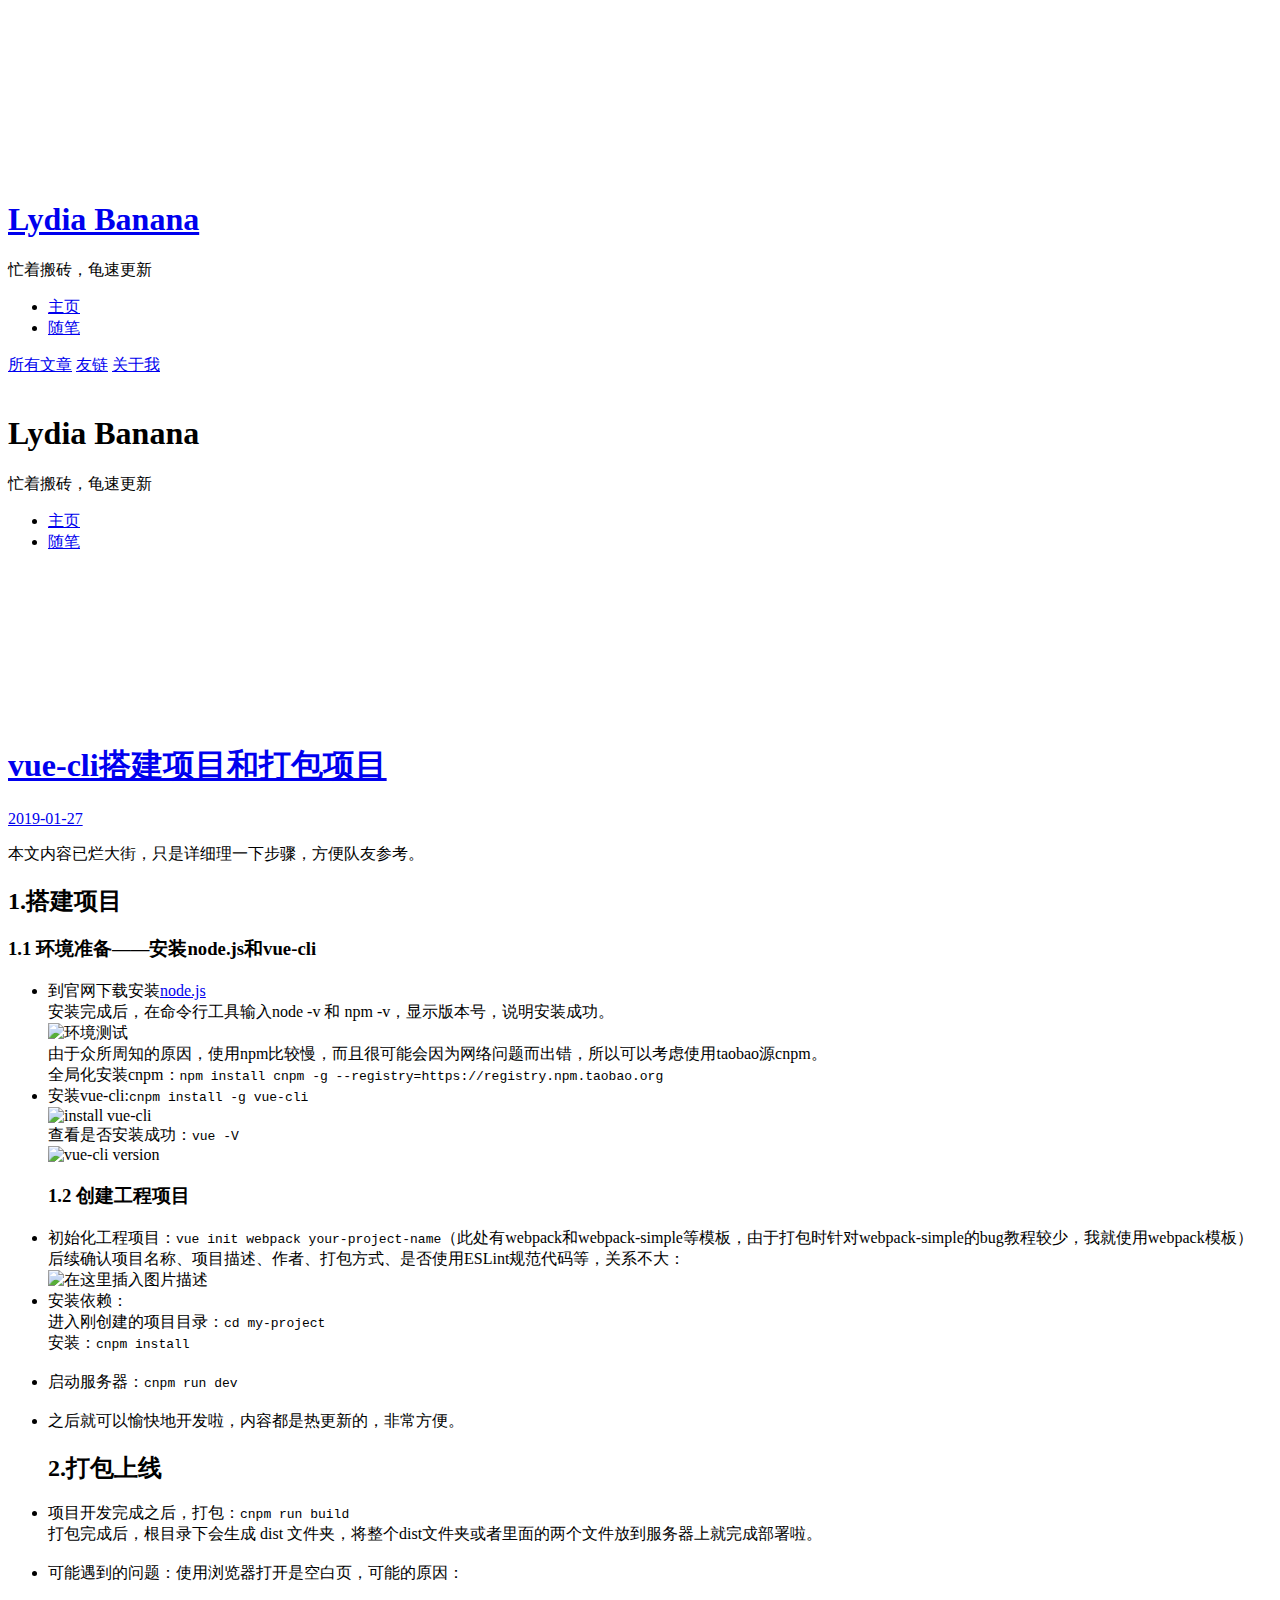
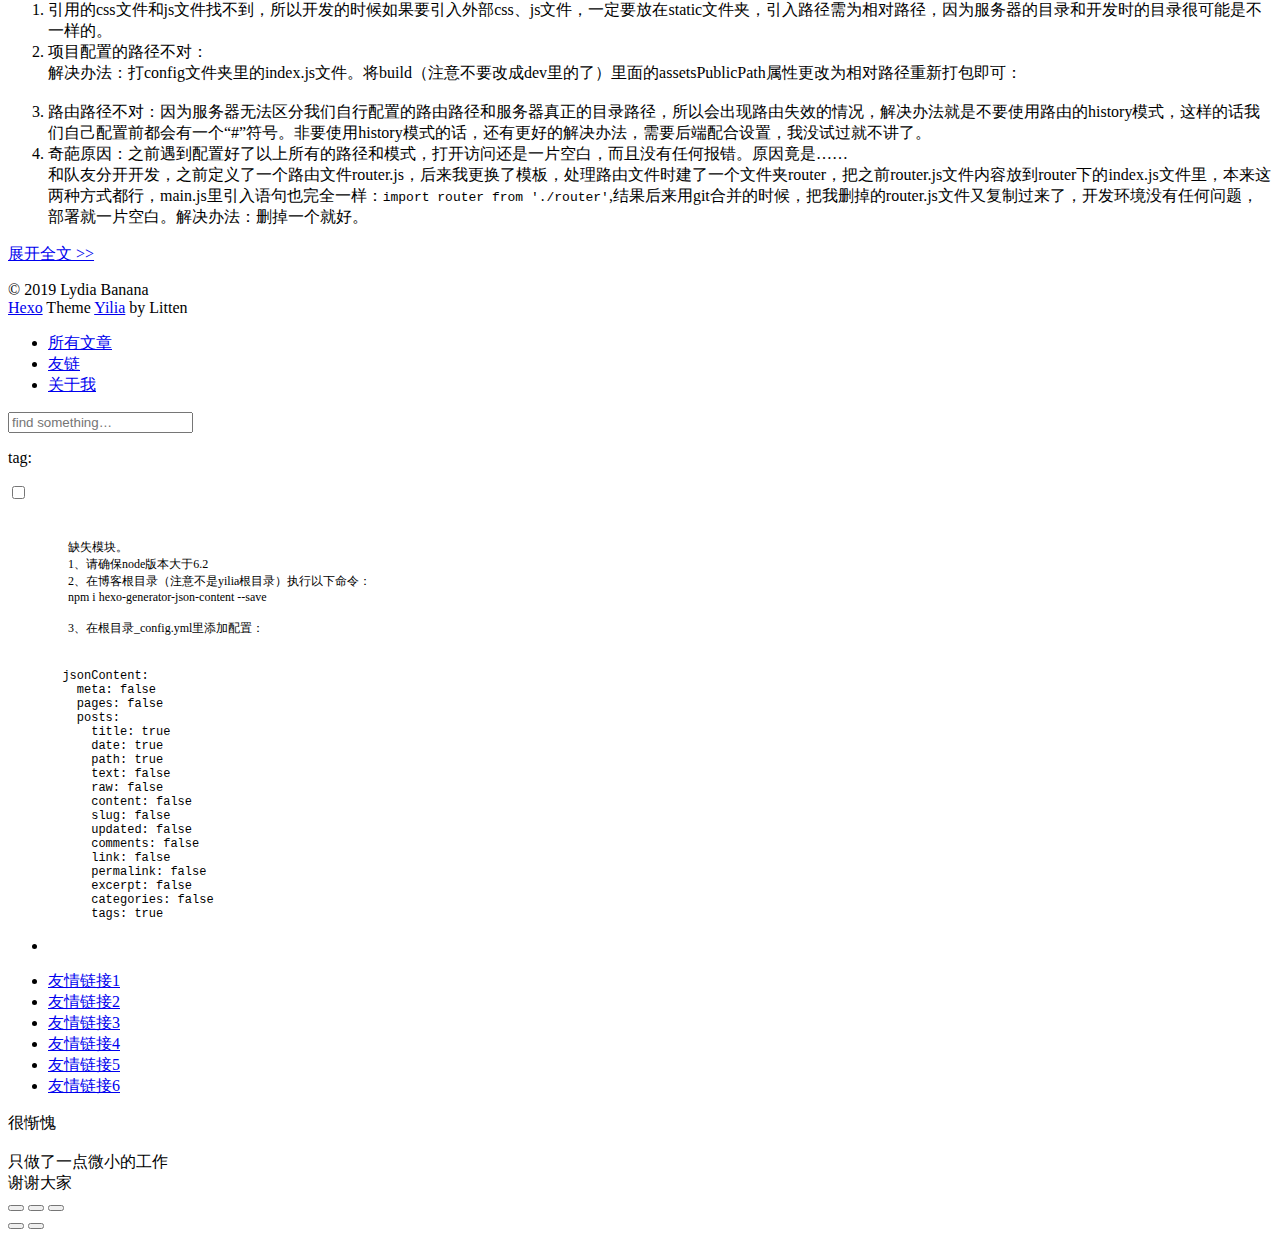
==== index.html @ d8d854dc "Site updated: 2019-01-30 21:42:58" ====
<!DOCTYPE html>
<html>
<head><meta name="generator" content="Hexo 3.8.0">
  <meta charset="utf-8">
  
  <meta name="renderer" content="webkit">
  <meta http-equiv="X-UA-Compatible" content="IE=edge">
  <link rel="dns-prefetch" href="http://yoursite.com">
  <title>Lydia&#39;s Playground</title>
  <meta name="viewport" content="width=device-width, initial-scale=1, maximum-scale=1">
  <meta property="og:type" content="website">
<meta property="og:title" content="Lydia&#39;s Playground">
<meta property="og:url" content="http://yoursite.com/index.html">
<meta property="og:site_name" content="Lydia&#39;s Playground">
<meta property="og:locale" content="zh">
<meta name="twitter:card" content="summary">
<meta name="twitter:title" content="Lydia&#39;s Playground">
  
    <link rel="alternative" href="/atom.xml" title="Lydia&#39;s Playground" type="application/atom+xml">
  
  
    <link rel="icon" href="/favicon.png">
  
  <link rel="stylesheet" type="text/css" href="/./main.0cf68a.css">
  <style type="text/css">
  
    #container.show {
      background: linear-gradient(200deg,#a0cfe4,#e8c37e);
    }
  </style>
  

  

</head>
</html>
<body>
  <div id="container" q-class="show:isCtnShow">
    <canvas id="anm-canvas" class="anm-canvas"></canvas>
    <div class="left-col" q-class="show:isShow">
      
<div class="overlay" style="background: #4d4d4d"></div>
<div class="intrude-less">
	<header id="header" class="inner">
		<a href="/" class="profilepic">
			<img src="" class="js-avatar">
		</a>
		<hgroup>
		  <h1 class="header-author"><a href="/">Lydia Banana</a></h1>
		</hgroup>
		
		<p class="header-subtitle">忙着搬砖，龟速更新</p>
		

		<nav class="header-menu">
			<ul>
			
				<li><a href="/">主页</a></li>
	        
				<li><a href="/tags/随笔/">随笔</a></li>
	        
			</ul>
		</nav>
		<nav class="header-smart-menu">
    		
    			
    			<a q-on="click: openSlider(e, 'innerArchive')" href="javascript:void(0)">所有文章</a>
    			
            
    			
    			<a q-on="click: openSlider(e, 'friends')" href="javascript:void(0)">友链</a>
    			
            
    			
    			<a q-on="click: openSlider(e, 'aboutme')" href="javascript:void(0)">关于我</a>
    			
            
		</nav>
		<nav class="header-nav">
			<div class="social">
				
					<a class="github" target="_blank" href="#" title="github"><i class="icon-github"></i></a>
		        
					<a class="weibo" target="_blank" href="#" title="weibo"><i class="icon-weibo"></i></a>
		        
					<a class="rss" target="_blank" href="#" title="rss"><i class="icon-rss"></i></a>
		        
					<a class="zhihu" target="_blank" href="#" title="zhihu"><i class="icon-zhihu"></i></a>
		        
			</div>
		</nav>
	</header>		
</div>

    </div>
    <div class="mid-col" q-class="show:isShow,hide:isShow|isFalse">
      
<nav id="mobile-nav">
  	<div class="overlay js-overlay" style="background: #4d4d4d"></div>
	<div class="btnctn js-mobile-btnctn">
  		<div class="slider-trigger list" q-on="click: openSlider(e)"><i class="icon icon-sort"></i></div>
	</div>
	<div class="intrude-less">
		<header id="header" class="inner">
			<div class="profilepic">
				<img src="" class="js-avatar">
			</div>
			<hgroup>
			  <h1 class="header-author js-header-author">Lydia Banana</h1>
			</hgroup>
			
			<p class="header-subtitle"><i class="icon icon-quo-left"></i>忙着搬砖，龟速更新<i class="icon icon-quo-right"></i></p>
			
			
			
				
			
				
			
			
			
			<nav class="header-nav">
				<div class="social">
					
						<a class="github" target="_blank" href="#" title="github"><i class="icon-github"></i></a>
			        
						<a class="weibo" target="_blank" href="#" title="weibo"><i class="icon-weibo"></i></a>
			        
						<a class="rss" target="_blank" href="#" title="rss"><i class="icon-rss"></i></a>
			        
						<a class="zhihu" target="_blank" href="#" title="zhihu"><i class="icon-zhihu"></i></a>
			        
				</div>
			</nav>

			<nav class="header-menu js-header-menu">
				<ul style="width: 50%">
				
				
					<li style="width: 50%"><a href="/">主页</a></li>
		        
					<li style="width: 50%"><a href="/tags/随笔/">随笔</a></li>
		        
				</ul>
			</nav>
		</header>				
	</div>
	<div class="mobile-mask" style="display:none" q-show="isShow"></div>
</nav>

      <div id="wrapper" class="body-wrap">
        <div class="menu-l">
          <div class="canvas-wrap">
            <canvas data-colors="#eaeaea" data-sectionHeight="100" data-contentId="js-content" id="myCanvas1" class="anm-canvas"></canvas>
          </div>
          <div id="js-content" class="content-ll">
            
  
    <article id="post-hello-world" class="article article-type-post  article-index" itemscope="" itemprop="blogPost">
  <div class="article-inner">
    
      <header class="article-header">
        
  
    <h1 itemprop="name">
      <a class="article-title" href="/2019/01/27/hello-world/">vue-cli搭建项目和打包项目</a>
    </h1>
  

        
        <a href="/2019/01/27/hello-world/" class="archive-article-date">
  	<time datetime="2019-01-27T07:46:41.568Z" itemprop="datePublished"><i class="icon-calendar icon"></i>2019-01-27</time>
</a>
        
      </header>
    
    <div class="article-entry" itemprop="articleBody">
      
        <p>本文内容已烂大街，只是详细理一下步骤，方便队友参考。</p>
<h2 id="1-搭建项目"><a href="#1-搭建项目" class="headerlink" title="1.搭建项目"></a>1.搭建项目</h2><h3 id="1-1-环境准备——安装node-js和vue-cli"><a href="#1-1-环境准备——安装node-js和vue-cli" class="headerlink" title="1.1 环境准备——安装node.js和vue-cli"></a>1.1 环境准备——安装node.js和vue-cli</h3><ul>
<li>到官网下载安装<a href="https://nodejs.org/en/" target="_blank" rel="noopener">node.js</a><br>安装完成后，在命令行工具输入node -v 和 npm -v，显示版本号，说明安装成功。<br><img src="https://s2.ax1x.com/2019/01/30/klLP8e.png" alt="环境测试"><br>由于众所周知的原因，使用npm比较慢，而且很可能会因为网络问题而出错，所以可以考虑使用taobao源cnpm。<br>全局化安装cnpm：<code>npm install cnpm -g --registry=https://registry.npm.taobao.org</code> </li>
<li>安装vue-cli:<code>cnpm install -g vue-cli</code><br><img src="https://s2.ax1x.com/2019/01/30/klOPoV.png" alt="install vue-cli"><br>查看是否安装成功：<code>vue -V</code><br><img src="https://s2.ax1x.com/2019/01/30/kljp5V.png" alt="vue-cli version"><h3 id="1-2-创建工程项目"><a href="#1-2-创建工程项目" class="headerlink" title="1.2 创建工程项目"></a>1.2 创建工程项目</h3></li>
<li>初始化工程项目：<code>vue init webpack your-project-name</code>（此处有webpack和webpack-simple等模板，由于打包时针对webpack-simple的bug教程较少，我就使用webpack模板）<br>后续确认项目名称、项目描述、作者、打包方式、是否使用ESLint规范代码等，关系不大：<br><img src="https://s2.ax1x.com/2019/01/30/klzCPP.png" alt="在这里插入图片描述"></li>
<li>安装依赖：<br>进入刚创建的项目目录：<code>cd my-project</code><br>安装：<code>cnpm install</code><br><img src="https://s2.ax1x.com/2019/01/30/klzMGV.png" alt=""></li>
<li>启动服务器：<code>cnpm run dev</code><br><img src="https://s2.ax1x.com/2019/01/30/klzQ2T.png" alt=""></li>
<li>之后就可以愉快地开发啦，内容都是热更新的，非常方便。<h2 id="2-打包上线"><a href="#2-打包上线" class="headerlink" title="2.打包上线"></a>2.打包上线</h2></li>
<li>项目开发完成之后，打包：<code>cnpm run build</code><br>打包完成后，根目录下会生成 dist 文件夹，将整个dist文件夹或者里面的两个文件放到服务器上就完成部署啦。<br><img src="https://s2.ax1x.com/2019/01/30/klzsqH.png" alt=""></li>
<li>可能遇到的问题：使用浏览器打开是空白页，可能的原因：  </li>
</ul>
<ol>
<li>引用的css文件和js文件找不到，所以开发的时候如果要引入外部css、js文件，一定要放在static文件夹，引入路径需为相对路径，因为服务器的目录和开发时的目录很可能是不一样的。</li>
<li>项目配置的路径不对：<br>解决办法：打config文件夹里的index.js文件。将build（注意不要改成dev里的了）里面的assetsPublicPath属性更改为相对路径重新打包即可：<br><img src="https://s2.ax1x.com/2019/01/30/k1p4bQ.png" alt=""></li>
<li>路由路径不对：因为服务器无法区分我们自行配置的路由路径和服务器真正的目录路径，所以会出现路由失效的情况，解决办法就是不要使用路由的history模式，这样的话我们自己配置前都会有一个“#”符号。非要使用history模式的话，还有更好的解决办法，需要后端配合设置，我没试过就不讲了。</li>
<li>奇葩原因：之前遇到配置好了以上所有的路径和模式，打开访问还是一片空白，而且没有任何报错。原因竟是……<br>和队友分开开发，之前定义了一个路由文件router.js，后来我更换了模板，处理路由文件时建了一个文件夹router，把之前router.js文件内容放到router下的index.js文件里，本来这两种方式都行，main.js里引入语句也完全一样：<code>import router from &#39;./router&#39;</code>,结果后来用git合并的时候，把我删掉的router.js文件又复制过来了，开发环境没有任何问题，部署就一片空白。解决办法：删掉一个就好。</li>
</ol>

      

      
    </div>
    <div class="article-info article-info-index">
      
      
      

      
        <p class="article-more-link">
          <a class="article-more-a" href="/2019/01/27/hello-world/">展开全文 >></a>
        </p>
      

      
      <div class="clearfix"></div>
    </div>
  </div>
</article>

<aside class="wrap-side-operation">
    <div class="mod-side-operation">
        
        <div class="jump-container" id="js-jump-container" style="display:none;">
            <a href="javascript:void(0)" class="mod-side-operation__jump-to-top">
                <i class="icon-font icon-back"></i>
            </a>
            <div id="js-jump-plan-container" class="jump-plan-container" style="top: -11px;">
                <i class="icon-font icon-plane jump-plane"></i>
            </div>
        </div>
        
        
    </div>
</aside>




  
  


          </div>
        </div>
      </div>
      <footer id="footer">
  <div class="outer">
    <div id="footer-info">
    	<div class="footer-left">
    		&copy; 2019 Lydia Banana
    	</div>
      	<div class="footer-right">
      		<a href="http://hexo.io/" target="_blank">Hexo</a>  Theme <a href="https://github.com/litten/hexo-theme-yilia" target="_blank">Yilia</a> by Litten
      	</div>
    </div>
  </div>
</footer>
    </div>
    <script>
	var yiliaConfig = {
		mathjax: false,
		isHome: true,
		isPost: false,
		isArchive: false,
		isTag: false,
		isCategory: false,
		open_in_new: false,
		toc_hide_index: true,
		root: "/",
		innerArchive: true,
		showTags: false
	}
</script>

<script>!function(t){function n(e){if(r[e])return r[e].exports;var i=r[e]={exports:{},id:e,loaded:!1};return t[e].call(i.exports,i,i.exports,n),i.loaded=!0,i.exports}var r={};n.m=t,n.c=r,n.p="./",n(0)}([function(t,n,r){r(195),t.exports=r(191)},function(t,n,r){var e=r(3),i=r(52),o=r(27),u=r(28),c=r(53),f="prototype",a=function(t,n,r){var s,l,h,v,p=t&a.F,d=t&a.G,y=t&a.S,g=t&a.P,b=t&a.B,m=d?e:y?e[n]||(e[n]={}):(e[n]||{})[f],x=d?i:i[n]||(i[n]={}),w=x[f]||(x[f]={});d&&(r=n);for(s in r)l=!p&&m&&void 0!==m[s],h=(l?m:r)[s],v=b&&l?c(h,e):g&&"function"==typeof h?c(Function.call,h):h,m&&u(m,s,h,t&a.U),x[s]!=h&&o(x,s,v),g&&w[s]!=h&&(w[s]=h)};e.core=i,a.F=1,a.G=2,a.S=4,a.P=8,a.B=16,a.W=32,a.U=64,a.R=128,t.exports=a},function(t,n,r){var e=r(6);t.exports=function(t){if(!e(t))throw TypeError(t+" is not an object!");return t}},function(t,n){var r=t.exports="undefined"!=typeof window&&window.Math==Math?window:"undefined"!=typeof self&&self.Math==Math?self:Function("return this")();"number"==typeof __g&&(__g=r)},function(t,n){t.exports=function(t){try{return!!t()}catch(t){return!0}}},function(t,n){var r=t.exports="undefined"!=typeof window&&window.Math==Math?window:"undefined"!=typeof self&&self.Math==Math?self:Function("return this")();"number"==typeof __g&&(__g=r)},function(t,n){t.exports=function(t){return"object"==typeof t?null!==t:"function"==typeof t}},function(t,n,r){var e=r(126)("wks"),i=r(76),o=r(3).Symbol,u="function"==typeof o;(t.exports=function(t){return e[t]||(e[t]=u&&o[t]||(u?o:i)("Symbol."+t))}).store=e},function(t,n){var r={}.hasOwnProperty;t.exports=function(t,n){return r.call(t,n)}},function(t,n,r){var e=r(94),i=r(33);t.exports=function(t){return e(i(t))}},function(t,n,r){t.exports=!r(4)(function(){return 7!=Object.defineProperty({},"a",{get:function(){return 7}}).a})},function(t,n,r){var e=r(2),i=r(167),o=r(50),u=Object.defineProperty;n.f=r(10)?Object.defineProperty:function(t,n,r){if(e(t),n=o(n,!0),e(r),i)try{return u(t,n,r)}catch(t){}if("get"in r||"set"in r)throw TypeError("Accessors not supported!");return"value"in r&&(t[n]=r.value),t}},function(t,n,r){t.exports=!r(18)(function(){return 7!=Object.defineProperty({},"a",{get:function(){return 7}}).a})},function(t,n,r){var e=r(14),i=r(22);t.exports=r(12)?function(t,n,r){return e.f(t,n,i(1,r))}:function(t,n,r){return t[n]=r,t}},function(t,n,r){var e=r(20),i=r(58),o=r(42),u=Object.defineProperty;n.f=r(12)?Object.defineProperty:function(t,n,r){if(e(t),n=o(n,!0),e(r),i)try{return u(t,n,r)}catch(t){}if("get"in r||"set"in r)throw TypeError("Accessors not supported!");return"value"in r&&(t[n]=r.value),t}},function(t,n,r){var e=r(40)("wks"),i=r(23),o=r(5).Symbol,u="function"==typeof o;(t.exports=function(t){return e[t]||(e[t]=u&&o[t]||(u?o:i)("Symbol."+t))}).store=e},function(t,n,r){var e=r(67),i=Math.min;t.exports=function(t){return t>0?i(e(t),9007199254740991):0}},function(t,n,r){var e=r(46);t.exports=function(t){return Object(e(t))}},function(t,n){t.exports=function(t){try{return!!t()}catch(t){return!0}}},function(t,n,r){var e=r(63),i=r(34);t.exports=Object.keys||function(t){return e(t,i)}},function(t,n,r){var e=r(21);t.exports=function(t){if(!e(t))throw TypeError(t+" is not an object!");return t}},function(t,n){t.exports=function(t){return"object"==typeof t?null!==t:"function"==typeof t}},function(t,n){t.exports=function(t,n){return{enumerable:!(1&t),configurable:!(2&t),writable:!(4&t),value:n}}},function(t,n){var r=0,e=Math.random();t.exports=function(t){return"Symbol(".concat(void 0===t?"":t,")_",(++r+e).toString(36))}},function(t,n){var r={}.hasOwnProperty;t.exports=function(t,n){return r.call(t,n)}},function(t,n){var r=t.exports={version:"2.4.0"};"number"==typeof __e&&(__e=r)},function(t,n){t.exports=function(t){if("function"!=typeof t)throw TypeError(t+" is not a function!");return t}},function(t,n,r){var e=r(11),i=r(66);t.exports=r(10)?function(t,n,r){return e.f(t,n,i(1,r))}:function(t,n,r){return t[n]=r,t}},function(t,n,r){var e=r(3),i=r(27),o=r(24),u=r(76)("src"),c="toString",f=Function[c],a=(""+f).split(c);r(52).inspectSource=function(t){return f.call(t)},(t.exports=function(t,n,r,c){var f="function"==typeof r;f&&(o(r,"name")||i(r,"name",n)),t[n]!==r&&(f&&(o(r,u)||i(r,u,t[n]?""+t[n]:a.join(String(n)))),t===e?t[n]=r:c?t[n]?t[n]=r:i(t,n,r):(delete t[n],i(t,n,r)))})(Function.prototype,c,function(){return"function"==typeof this&&this[u]||f.call(this)})},function(t,n,r){var e=r(1),i=r(4),o=r(46),u=function(t,n,r,e){var i=String(o(t)),u="<"+n;return""!==r&&(u+=" "+r+'="'+String(e).replace(/"/g,"&quot;")+'"'),u+">"+i+"</"+n+">"};t.exports=function(t,n){var r={};r[t]=n(u),e(e.P+e.F*i(function(){var n=""[t]('"');return n!==n.toLowerCase()||n.split('"').length>3}),"String",r)}},function(t,n,r){var e=r(115),i=r(46);t.exports=function(t){return e(i(t))}},function(t,n,r){var e=r(116),i=r(66),o=r(30),u=r(50),c=r(24),f=r(167),a=Object.getOwnPropertyDescriptor;n.f=r(10)?a:function(t,n){if(t=o(t),n=u(n,!0),f)try{return a(t,n)}catch(t){}if(c(t,n))return i(!e.f.call(t,n),t[n])}},function(t,n,r){var e=r(24),i=r(17),o=r(145)("IE_PROTO"),u=Object.prototype;t.exports=Object.getPrototypeOf||function(t){return t=i(t),e(t,o)?t[o]:"function"==typeof t.constructor&&t instanceof t.constructor?t.constructor.prototype:t instanceof Object?u:null}},function(t,n){t.exports=function(t){if(void 0==t)throw TypeError("Can't call method on  "+t);return t}},function(t,n){t.exports="constructor,hasOwnProperty,isPrototypeOf,propertyIsEnumerable,toLocaleString,toString,valueOf".split(",")},function(t,n){t.exports={}},function(t,n){t.exports=!0},function(t,n){n.f={}.propertyIsEnumerable},function(t,n,r){var e=r(14).f,i=r(8),o=r(15)("toStringTag");t.exports=function(t,n,r){t&&!i(t=r?t:t.prototype,o)&&e(t,o,{configurable:!0,value:n})}},function(t,n,r){var e=r(40)("keys"),i=r(23);t.exports=function(t){return e[t]||(e[t]=i(t))}},function(t,n,r){var e=r(5),i="__core-js_shared__",o=e[i]||(e[i]={});t.exports=function(t){return o[t]||(o[t]={})}},function(t,n){var r=Math.ceil,e=Math.floor;t.exports=function(t){return isNaN(t=+t)?0:(t>0?e:r)(t)}},function(t,n,r){var e=r(21);t.exports=function(t,n){if(!e(t))return t;var r,i;if(n&&"function"==typeof(r=t.toString)&&!e(i=r.call(t)))return i;if("function"==typeof(r=t.valueOf)&&!e(i=r.call(t)))return i;if(!n&&"function"==typeof(r=t.toString)&&!e(i=r.call(t)))return i;throw TypeError("Can't convert object to primitive value")}},function(t,n,r){var e=r(5),i=r(25),o=r(36),u=r(44),c=r(14).f;t.exports=function(t){var n=i.Symbol||(i.Symbol=o?{}:e.Symbol||{});"_"==t.charAt(0)||t in n||c(n,t,{value:u.f(t)})}},function(t,n,r){n.f=r(15)},function(t,n){var r={}.toString;t.exports=function(t){return r.call(t).slice(8,-1)}},function(t,n){t.exports=function(t){if(void 0==t)throw TypeError("Can't call method on  "+t);return t}},function(t,n,r){var e=r(4);t.exports=function(t,n){return!!t&&e(function(){n?t.call(null,function(){},1):t.call(null)})}},function(t,n,r){var e=r(53),i=r(115),o=r(17),u=r(16),c=r(203);t.exports=function(t,n){var r=1==t,f=2==t,a=3==t,s=4==t,l=6==t,h=5==t||l,v=n||c;return function(n,c,p){for(var d,y,g=o(n),b=i(g),m=e(c,p,3),x=u(b.length),w=0,S=r?v(n,x):f?v(n,0):void 0;x>w;w++)if((h||w in b)&&(d=b[w],y=m(d,w,g),t))if(r)S[w]=y;else if(y)switch(t){case 3:return!0;case 5:return d;case 6:return w;case 2:S.push(d)}else if(s)return!1;return l?-1:a||s?s:S}}},function(t,n,r){var e=r(1),i=r(52),o=r(4);t.exports=function(t,n){var r=(i.Object||{})[t]||Object[t],u={};u[t]=n(r),e(e.S+e.F*o(function(){r(1)}),"Object",u)}},function(t,n,r){var e=r(6);t.exports=function(t,n){if(!e(t))return t;var r,i;if(n&&"function"==typeof(r=t.toString)&&!e(i=r.call(t)))return i;if("function"==typeof(r=t.valueOf)&&!e(i=r.call(t)))return i;if(!n&&"function"==typeof(r=t.toString)&&!e(i=r.call(t)))return i;throw TypeError("Can't convert object to primitive value")}},function(t,n,r){var e=r(5),i=r(25),o=r(91),u=r(13),c="prototype",f=function(t,n,r){var a,s,l,h=t&f.F,v=t&f.G,p=t&f.S,d=t&f.P,y=t&f.B,g=t&f.W,b=v?i:i[n]||(i[n]={}),m=b[c],x=v?e:p?e[n]:(e[n]||{})[c];v&&(r=n);for(a in r)(s=!h&&x&&void 0!==x[a])&&a in b||(l=s?x[a]:r[a],b[a]=v&&"function"!=typeof x[a]?r[a]:y&&s?o(l,e):g&&x[a]==l?function(t){var n=function(n,r,e){if(this instanceof t){switch(arguments.length){case 0:return new t;case 1:return new t(n);case 2:return new t(n,r)}return new t(n,r,e)}return t.apply(this,arguments)};return n[c]=t[c],n}(l):d&&"function"==typeof l?o(Function.call,l):l,d&&((b.virtual||(b.virtual={}))[a]=l,t&f.R&&m&&!m[a]&&u(m,a,l)))};f.F=1,f.G=2,f.S=4,f.P=8,f.B=16,f.W=32,f.U=64,f.R=128,t.exports=f},function(t,n){var r=t.exports={version:"2.4.0"};"number"==typeof __e&&(__e=r)},function(t,n,r){var e=r(26);t.exports=function(t,n,r){if(e(t),void 0===n)return t;switch(r){case 1:return function(r){return t.call(n,r)};case 2:return function(r,e){return t.call(n,r,e)};case 3:return function(r,e,i){return t.call(n,r,e,i)}}return function(){return t.apply(n,arguments)}}},function(t,n,r){var e=r(183),i=r(1),o=r(126)("metadata"),u=o.store||(o.store=new(r(186))),c=function(t,n,r){var i=u.get(t);if(!i){if(!r)return;u.set(t,i=new e)}var o=i.get(n);if(!o){if(!r)return;i.set(n,o=new e)}return o},f=function(t,n,r){var e=c(n,r,!1);return void 0!==e&&e.has(t)},a=function(t,n,r){var e=c(n,r,!1);return void 0===e?void 0:e.get(t)},s=function(t,n,r,e){c(r,e,!0).set(t,n)},l=function(t,n){var r=c(t,n,!1),e=[];return r&&r.forEach(function(t,n){e.push(n)}),e},h=function(t){return void 0===t||"symbol"==typeof t?t:String(t)},v=function(t){i(i.S,"Reflect",t)};t.exports={store:u,map:c,has:f,get:a,set:s,keys:l,key:h,exp:v}},function(t,n,r){"use strict";if(r(10)){var e=r(69),i=r(3),o=r(4),u=r(1),c=r(127),f=r(152),a=r(53),s=r(68),l=r(66),h=r(27),v=r(73),p=r(67),d=r(16),y=r(75),g=r(50),b=r(24),m=r(180),x=r(114),w=r(6),S=r(17),_=r(137),O=r(70),E=r(32),P=r(71).f,j=r(154),F=r(76),M=r(7),A=r(48),N=r(117),T=r(146),I=r(155),k=r(80),L=r(123),R=r(74),C=r(130),D=r(160),U=r(11),W=r(31),G=U.f,B=W.f,V=i.RangeError,z=i.TypeError,q=i.Uint8Array,K="ArrayBuffer",J="Shared"+K,Y="BYTES_PER_ELEMENT",H="prototype",$=Array[H],X=f.ArrayBuffer,Q=f.DataView,Z=A(0),tt=A(2),nt=A(3),rt=A(4),et=A(5),it=A(6),ot=N(!0),ut=N(!1),ct=I.values,ft=I.keys,at=I.entries,st=$.lastIndexOf,lt=$.reduce,ht=$.reduceRight,vt=$.join,pt=$.sort,dt=$.slice,yt=$.toString,gt=$.toLocaleString,bt=M("iterator"),mt=M("toStringTag"),xt=F("typed_constructor"),wt=F("def_constructor"),St=c.CONSTR,_t=c.TYPED,Ot=c.VIEW,Et="Wrong length!",Pt=A(1,function(t,n){return Tt(T(t,t[wt]),n)}),jt=o(function(){return 1===new q(new Uint16Array([1]).buffer)[0]}),Ft=!!q&&!!q[H].set&&o(function(){new q(1).set({})}),Mt=function(t,n){if(void 0===t)throw z(Et);var r=+t,e=d(t);if(n&&!m(r,e))throw V(Et);return e},At=function(t,n){var r=p(t);if(r<0||r%n)throw V("Wrong offset!");return r},Nt=function(t){if(w(t)&&_t in t)return t;throw z(t+" is not a typed array!")},Tt=function(t,n){if(!(w(t)&&xt in t))throw z("It is not a typed array constructor!");return new t(n)},It=function(t,n){return kt(T(t,t[wt]),n)},kt=function(t,n){for(var r=0,e=n.length,i=Tt(t,e);e>r;)i[r]=n[r++];return i},Lt=function(t,n,r){G(t,n,{get:function(){return this._d[r]}})},Rt=function(t){var n,r,e,i,o,u,c=S(t),f=arguments.length,s=f>1?arguments[1]:void 0,l=void 0!==s,h=j(c);if(void 0!=h&&!_(h)){for(u=h.call(c),e=[],n=0;!(o=u.next()).done;n++)e.push(o.value);c=e}for(l&&f>2&&(s=a(s,arguments[2],2)),n=0,r=d(c.length),i=Tt(this,r);r>n;n++)i[n]=l?s(c[n],n):c[n];return i},Ct=function(){for(var t=0,n=arguments.length,r=Tt(this,n);n>t;)r[t]=arguments[t++];return r},Dt=!!q&&o(function(){gt.call(new q(1))}),Ut=function(){return gt.apply(Dt?dt.call(Nt(this)):Nt(this),arguments)},Wt={copyWithin:function(t,n){return D.call(Nt(this),t,n,arguments.length>2?arguments[2]:void 0)},every:function(t){return rt(Nt(this),t,arguments.length>1?arguments[1]:void 0)},fill:function(t){return C.apply(Nt(this),arguments)},filter:function(t){return It(this,tt(Nt(this),t,arguments.length>1?arguments[1]:void 0))},find:function(t){return et(Nt(this),t,arguments.length>1?arguments[1]:void 0)},findIndex:function(t){return it(Nt(this),t,arguments.length>1?arguments[1]:void 0)},forEach:function(t){Z(Nt(this),t,arguments.length>1?arguments[1]:void 0)},indexOf:function(t){return ut(Nt(this),t,arguments.length>1?arguments[1]:void 0)},includes:function(t){return ot(Nt(this),t,arguments.length>1?arguments[1]:void 0)},join:function(t){return vt.apply(Nt(this),arguments)},lastIndexOf:function(t){return st.apply(Nt(this),arguments)},map:function(t){return Pt(Nt(this),t,arguments.length>1?arguments[1]:void 0)},reduce:function(t){return lt.apply(Nt(this),arguments)},reduceRight:function(t){return ht.apply(Nt(this),arguments)},reverse:function(){for(var t,n=this,r=Nt(n).length,e=Math.floor(r/2),i=0;i<e;)t=n[i],n[i++]=n[--r],n[r]=t;return n},some:function(t){return nt(Nt(this),t,arguments.length>1?arguments[1]:void 0)},sort:function(t){return pt.call(Nt(this),t)},subarray:function(t,n){var r=Nt(this),e=r.length,i=y(t,e);return new(T(r,r[wt]))(r.buffer,r.byteOffset+i*r.BYTES_PER_ELEMENT,d((void 0===n?e:y(n,e))-i))}},Gt=function(t,n){return It(this,dt.call(Nt(this),t,n))},Bt=function(t){Nt(this);var n=At(arguments[1],1),r=this.length,e=S(t),i=d(e.length),o=0;if(i+n>r)throw V(Et);for(;o<i;)this[n+o]=e[o++]},Vt={entries:function(){return at.call(Nt(this))},keys:function(){return ft.call(Nt(this))},values:function(){return ct.call(Nt(this))}},zt=function(t,n){return w(t)&&t[_t]&&"symbol"!=typeof n&&n in t&&String(+n)==String(n)},qt=function(t,n){return zt(t,n=g(n,!0))?l(2,t[n]):B(t,n)},Kt=function(t,n,r){return!(zt(t,n=g(n,!0))&&w(r)&&b(r,"value"))||b(r,"get")||b(r,"set")||r.configurable||b(r,"writable")&&!r.writable||b(r,"enumerable")&&!r.enumerable?G(t,n,r):(t[n]=r.value,t)};St||(W.f=qt,U.f=Kt),u(u.S+u.F*!St,"Object",{getOwnPropertyDescriptor:qt,defineProperty:Kt}),o(function(){yt.call({})})&&(yt=gt=function(){return vt.call(this)});var Jt=v({},Wt);v(Jt,Vt),h(Jt,bt,Vt.values),v(Jt,{slice:Gt,set:Bt,constructor:function(){},toString:yt,toLocaleString:Ut}),Lt(Jt,"buffer","b"),Lt(Jt,"byteOffset","o"),Lt(Jt,"byteLength","l"),Lt(Jt,"length","e"),G(Jt,mt,{get:function(){return this[_t]}}),t.exports=function(t,n,r,f){f=!!f;var a=t+(f?"Clamped":"")+"Array",l="Uint8Array"!=a,v="get"+t,p="set"+t,y=i[a],g=y||{},b=y&&E(y),m=!y||!c.ABV,S={},_=y&&y[H],j=function(t,r){var e=t._d;return e.v[v](r*n+e.o,jt)},F=function(t,r,e){var i=t._d;f&&(e=(e=Math.round(e))<0?0:e>255?255:255&e),i.v[p](r*n+i.o,e,jt)},M=function(t,n){G(t,n,{get:function(){return j(this,n)},set:function(t){return F(this,n,t)},enumerable:!0})};m?(y=r(function(t,r,e,i){s(t,y,a,"_d");var o,u,c,f,l=0,v=0;if(w(r)){if(!(r instanceof X||(f=x(r))==K||f==J))return _t in r?kt(y,r):Rt.call(y,r);o=r,v=At(e,n);var p=r.byteLength;if(void 0===i){if(p%n)throw V(Et);if((u=p-v)<0)throw V(Et)}else if((u=d(i)*n)+v>p)throw V(Et);c=u/n}else c=Mt(r,!0),u=c*n,o=new X(u);for(h(t,"_d",{b:o,o:v,l:u,e:c,v:new Q(o)});l<c;)M(t,l++)}),_=y[H]=O(Jt),h(_,"constructor",y)):L(function(t){new y(null),new y(t)},!0)||(y=r(function(t,r,e,i){s(t,y,a);var o;return w(r)?r instanceof X||(o=x(r))==K||o==J?void 0!==i?new g(r,At(e,n),i):void 0!==e?new g(r,At(e,n)):new g(r):_t in r?kt(y,r):Rt.call(y,r):new g(Mt(r,l))}),Z(b!==Function.prototype?P(g).concat(P(b)):P(g),function(t){t in y||h(y,t,g[t])}),y[H]=_,e||(_.constructor=y));var A=_[bt],N=!!A&&("values"==A.name||void 0==A.name),T=Vt.values;h(y,xt,!0),h(_,_t,a),h(_,Ot,!0),h(_,wt,y),(f?new y(1)[mt]==a:mt in _)||G(_,mt,{get:function(){return a}}),S[a]=y,u(u.G+u.W+u.F*(y!=g),S),u(u.S,a,{BYTES_PER_ELEMENT:n,from:Rt,of:Ct}),Y in _||h(_,Y,n),u(u.P,a,Wt),R(a),u(u.P+u.F*Ft,a,{set:Bt}),u(u.P+u.F*!N,a,Vt),u(u.P+u.F*(_.toString!=yt),a,{toString:yt}),u(u.P+u.F*o(function(){new y(1).slice()}),a,{slice:Gt}),u(u.P+u.F*(o(function(){return[1,2].toLocaleString()!=new y([1,2]).toLocaleString()})||!o(function(){_.toLocaleString.call([1,2])})),a,{toLocaleString:Ut}),k[a]=N?A:T,e||N||h(_,bt,T)}}else t.exports=function(){}},function(t,n){var r={}.toString;t.exports=function(t){return r.call(t).slice(8,-1)}},function(t,n,r){var e=r(21),i=r(5).document,o=e(i)&&e(i.createElement);t.exports=function(t){return o?i.createElement(t):{}}},function(t,n,r){t.exports=!r(12)&&!r(18)(function(){return 7!=Object.defineProperty(r(57)("div"),"a",{get:function(){return 7}}).a})},function(t,n,r){"use strict";var e=r(36),i=r(51),o=r(64),u=r(13),c=r(8),f=r(35),a=r(96),s=r(38),l=r(103),h=r(15)("iterator"),v=!([].keys&&"next"in[].keys()),p="keys",d="values",y=function(){return this};t.exports=function(t,n,r,g,b,m,x){a(r,n,g);var w,S,_,O=function(t){if(!v&&t in F)return F[t];switch(t){case p:case d:return function(){return new r(this,t)}}return function(){return new r(this,t)}},E=n+" Iterator",P=b==d,j=!1,F=t.prototype,M=F[h]||F["@@iterator"]||b&&F[b],A=M||O(b),N=b?P?O("entries"):A:void 0,T="Array"==n?F.entries||M:M;if(T&&(_=l(T.call(new t)))!==Object.prototype&&(s(_,E,!0),e||c(_,h)||u(_,h,y)),P&&M&&M.name!==d&&(j=!0,A=function(){return M.call(this)}),e&&!x||!v&&!j&&F[h]||u(F,h,A),f[n]=A,f[E]=y,b)if(w={values:P?A:O(d),keys:m?A:O(p),entries:N},x)for(S in w)S in F||o(F,S,w[S]);else i(i.P+i.F*(v||j),n,w);return w}},function(t,n,r){var e=r(20),i=r(100),o=r(34),u=r(39)("IE_PROTO"),c=function(){},f="prototype",a=function(){var t,n=r(57)("iframe"),e=o.length;for(n.style.display="none",r(93).appendChild(n),n.src="javascript:",t=n.contentWindow.document,t.open(),t.write("<script>document.F=Object<\/script>"),t.close(),a=t.F;e--;)delete a[f][o[e]];return a()};t.exports=Object.create||function(t,n){var r;return null!==t?(c[f]=e(t),r=new c,c[f]=null,r[u]=t):r=a(),void 0===n?r:i(r,n)}},function(t,n,r){var e=r(63),i=r(34).concat("length","prototype");n.f=Object.getOwnPropertyNames||function(t){return e(t,i)}},function(t,n){n.f=Object.getOwnPropertySymbols},function(t,n,r){var e=r(8),i=r(9),o=r(90)(!1),u=r(39)("IE_PROTO");t.exports=function(t,n){var r,c=i(t),f=0,a=[];for(r in c)r!=u&&e(c,r)&&a.push(r);for(;n.length>f;)e(c,r=n[f++])&&(~o(a,r)||a.push(r));return a}},function(t,n,r){t.exports=r(13)},function(t,n,r){var e=r(76)("meta"),i=r(6),o=r(24),u=r(11).f,c=0,f=Object.isExtensible||function(){return!0},a=!r(4)(function(){return f(Object.preventExtensions({}))}),s=function(t){u(t,e,{value:{i:"O"+ ++c,w:{}}})},l=function(t,n){if(!i(t))return"symbol"==typeof t?t:("string"==typeof t?"S":"P")+t;if(!o(t,e)){if(!f(t))return"F";if(!n)return"E";s(t)}return t[e].i},h=function(t,n){if(!o(t,e)){if(!f(t))return!0;if(!n)return!1;s(t)}return t[e].w},v=function(t){return a&&p.NEED&&f(t)&&!o(t,e)&&s(t),t},p=t.exports={KEY:e,NEED:!1,fastKey:l,getWeak:h,onFreeze:v}},function(t,n){t.exports=function(t,n){return{enumerable:!(1&t),configurable:!(2&t),writable:!(4&t),value:n}}},function(t,n){var r=Math.ceil,e=Math.floor;t.exports=function(t){return isNaN(t=+t)?0:(t>0?e:r)(t)}},function(t,n){t.exports=function(t,n,r,e){if(!(t instanceof n)||void 0!==e&&e in t)throw TypeError(r+": incorrect invocation!");return t}},function(t,n){t.exports=!1},function(t,n,r){var e=r(2),i=r(173),o=r(133),u=r(145)("IE_PROTO"),c=function(){},f="prototype",a=function(){var t,n=r(132)("iframe"),e=o.length;for(n.style.display="none",r(135).appendChild(n),n.src="javascript:",t=n.contentWindow.document,t.open(),t.write("<script>document.F=Object<\/script>"),t.close(),a=t.F;e--;)delete a[f][o[e]];return a()};t.exports=Object.create||function(t,n){var r;return null!==t?(c[f]=e(t),r=new c,c[f]=null,r[u]=t):r=a(),void 0===n?r:i(r,n)}},function(t,n,r){var e=r(175),i=r(133).concat("length","prototype");n.f=Object.getOwnPropertyNames||function(t){return e(t,i)}},function(t,n,r){var e=r(175),i=r(133);t.exports=Object.keys||function(t){return e(t,i)}},function(t,n,r){var e=r(28);t.exports=function(t,n,r){for(var i in n)e(t,i,n[i],r);return t}},function(t,n,r){"use strict";var e=r(3),i=r(11),o=r(10),u=r(7)("species");t.exports=function(t){var n=e[t];o&&n&&!n[u]&&i.f(n,u,{configurable:!0,get:function(){return this}})}},function(t,n,r){var e=r(67),i=Math.max,o=Math.min;t.exports=function(t,n){return t=e(t),t<0?i(t+n,0):o(t,n)}},function(t,n){var r=0,e=Math.random();t.exports=function(t){return"Symbol(".concat(void 0===t?"":t,")_",(++r+e).toString(36))}},function(t,n,r){var e=r(33);t.exports=function(t){return Object(e(t))}},function(t,n,r){var e=r(7)("unscopables"),i=Array.prototype;void 0==i[e]&&r(27)(i,e,{}),t.exports=function(t){i[e][t]=!0}},function(t,n,r){var e=r(53),i=r(169),o=r(137),u=r(2),c=r(16),f=r(154),a={},s={},n=t.exports=function(t,n,r,l,h){var v,p,d,y,g=h?function(){return t}:f(t),b=e(r,l,n?2:1),m=0;if("function"!=typeof g)throw TypeError(t+" is not iterable!");if(o(g)){for(v=c(t.length);v>m;m++)if((y=n?b(u(p=t[m])[0],p[1]):b(t[m]))===a||y===s)return y}else for(d=g.call(t);!(p=d.next()).done;)if((y=i(d,b,p.value,n))===a||y===s)return y};n.BREAK=a,n.RETURN=s},function(t,n){t.exports={}},function(t,n,r){var e=r(11).f,i=r(24),o=r(7)("toStringTag");t.exports=function(t,n,r){t&&!i(t=r?t:t.prototype,o)&&e(t,o,{configurable:!0,value:n})}},function(t,n,r){var e=r(1),i=r(46),o=r(4),u=r(150),c="["+u+"]",f="​",a=RegExp("^"+c+c+"*"),s=RegExp(c+c+"*$"),l=function(t,n,r){var i={},c=o(function(){return!!u[t]()||f[t]()!=f}),a=i[t]=c?n(h):u[t];r&&(i[r]=a),e(e.P+e.F*c,"String",i)},h=l.trim=function(t,n){return t=String(i(t)),1&n&&(t=t.replace(a,"")),2&n&&(t=t.replace(s,"")),t};t.exports=l},function(t,n,r){t.exports={default:r(86),__esModule:!0}},function(t,n,r){t.exports={default:r(87),__esModule:!0}},function(t,n,r){"use strict";function e(t){return t&&t.__esModule?t:{default:t}}n.__esModule=!0;var i=r(84),o=e(i),u=r(83),c=e(u),f="function"==typeof c.default&&"symbol"==typeof o.default?function(t){return typeof t}:function(t){return t&&"function"==typeof c.default&&t.constructor===c.default&&t!==c.default.prototype?"symbol":typeof t};n.default="function"==typeof c.default&&"symbol"===f(o.default)?function(t){return void 0===t?"undefined":f(t)}:function(t){return t&&"function"==typeof c.default&&t.constructor===c.default&&t!==c.default.prototype?"symbol":void 0===t?"undefined":f(t)}},function(t,n,r){r(110),r(108),r(111),r(112),t.exports=r(25).Symbol},function(t,n,r){r(109),r(113),t.exports=r(44).f("iterator")},function(t,n){t.exports=function(t){if("function"!=typeof t)throw TypeError(t+" is not a function!");return t}},function(t,n){t.exports=function(){}},function(t,n,r){var e=r(9),i=r(106),o=r(105);t.exports=function(t){return function(n,r,u){var c,f=e(n),a=i(f.length),s=o(u,a);if(t&&r!=r){for(;a>s;)if((c=f[s++])!=c)return!0}else for(;a>s;s++)if((t||s in f)&&f[s]===r)return t||s||0;return!t&&-1}}},function(t,n,r){var e=r(88);t.exports=function(t,n,r){if(e(t),void 0===n)return t;switch(r){case 1:return function(r){return t.call(n,r)};case 2:return function(r,e){return t.call(n,r,e)};case 3:return function(r,e,i){return t.call(n,r,e,i)}}return function(){return t.apply(n,arguments)}}},function(t,n,r){var e=r(19),i=r(62),o=r(37);t.exports=function(t){var n=e(t),r=i.f;if(r)for(var u,c=r(t),f=o.f,a=0;c.length>a;)f.call(t,u=c[a++])&&n.push(u);return n}},function(t,n,r){t.exports=r(5).document&&document.documentElement},function(t,n,r){var e=r(56);t.exports=Object("z").propertyIsEnumerable(0)?Object:function(t){return"String"==e(t)?t.split(""):Object(t)}},function(t,n,r){var e=r(56);t.exports=Array.isArray||function(t){return"Array"==e(t)}},function(t,n,r){"use strict";var e=r(60),i=r(22),o=r(38),u={};r(13)(u,r(15)("iterator"),function(){return this}),t.exports=function(t,n,r){t.prototype=e(u,{next:i(1,r)}),o(t,n+" Iterator")}},function(t,n){t.exports=function(t,n){return{value:n,done:!!t}}},function(t,n,r){var e=r(19),i=r(9);t.exports=function(t,n){for(var r,o=i(t),u=e(o),c=u.length,f=0;c>f;)if(o[r=u[f++]]===n)return r}},function(t,n,r){var e=r(23)("meta"),i=r(21),o=r(8),u=r(14).f,c=0,f=Object.isExtensible||function(){return!0},a=!r(18)(function(){return f(Object.preventExtensions({}))}),s=function(t){u(t,e,{value:{i:"O"+ ++c,w:{}}})},l=function(t,n){if(!i(t))return"symbol"==typeof t?t:("string"==typeof t?"S":"P")+t;if(!o(t,e)){if(!f(t))return"F";if(!n)return"E";s(t)}return t[e].i},h=function(t,n){if(!o(t,e)){if(!f(t))return!0;if(!n)return!1;s(t)}return t[e].w},v=function(t){return a&&p.NEED&&f(t)&&!o(t,e)&&s(t),t},p=t.exports={KEY:e,NEED:!1,fastKey:l,getWeak:h,onFreeze:v}},function(t,n,r){var e=r(14),i=r(20),o=r(19);t.exports=r(12)?Object.defineProperties:function(t,n){i(t);for(var r,u=o(n),c=u.length,f=0;c>f;)e.f(t,r=u[f++],n[r]);return t}},function(t,n,r){var e=r(37),i=r(22),o=r(9),u=r(42),c=r(8),f=r(58),a=Object.getOwnPropertyDescriptor;n.f=r(12)?a:function(t,n){if(t=o(t),n=u(n,!0),f)try{return a(t,n)}catch(t){}if(c(t,n))return i(!e.f.call(t,n),t[n])}},function(t,n,r){var e=r(9),i=r(61).f,o={}.toString,u="object"==typeof window&&window&&Object.getOwnPropertyNames?Object.getOwnPropertyNames(window):[],c=function(t){try{return i(t)}catch(t){return u.slice()}};t.exports.f=function(t){return u&&"[object Window]"==o.call(t)?c(t):i(e(t))}},function(t,n,r){var e=r(8),i=r(77),o=r(39)("IE_PROTO"),u=Object.prototype;t.exports=Object.getPrototypeOf||function(t){return t=i(t),e(t,o)?t[o]:"function"==typeof t.constructor&&t instanceof t.constructor?t.constructor.prototype:t instanceof Object?u:null}},function(t,n,r){var e=r(41),i=r(33);t.exports=function(t){return function(n,r){var o,u,c=String(i(n)),f=e(r),a=c.length;return f<0||f>=a?t?"":void 0:(o=c.charCodeAt(f),o<55296||o>56319||f+1===a||(u=c.charCodeAt(f+1))<56320||u>57343?t?c.charAt(f):o:t?c.slice(f,f+2):u-56320+(o-55296<<10)+65536)}}},function(t,n,r){var e=r(41),i=Math.max,o=Math.min;t.exports=function(t,n){return t=e(t),t<0?i(t+n,0):o(t,n)}},function(t,n,r){var e=r(41),i=Math.min;t.exports=function(t){return t>0?i(e(t),9007199254740991):0}},function(t,n,r){"use strict";var e=r(89),i=r(97),o=r(35),u=r(9);t.exports=r(59)(Array,"Array",function(t,n){this._t=u(t),this._i=0,this._k=n},function(){var t=this._t,n=this._k,r=this._i++;return!t||r>=t.length?(this._t=void 0,i(1)):"keys"==n?i(0,r):"values"==n?i(0,t[r]):i(0,[r,t[r]])},"values"),o.Arguments=o.Array,e("keys"),e("values"),e("entries")},function(t,n){},function(t,n,r){"use strict";var e=r(104)(!0);r(59)(String,"String",function(t){this._t=String(t),this._i=0},function(){var t,n=this._t,r=this._i;return r>=n.length?{value:void 0,done:!0}:(t=e(n,r),this._i+=t.length,{value:t,done:!1})})},function(t,n,r){"use strict";var e=r(5),i=r(8),o=r(12),u=r(51),c=r(64),f=r(99).KEY,a=r(18),s=r(40),l=r(38),h=r(23),v=r(15),p=r(44),d=r(43),y=r(98),g=r(92),b=r(95),m=r(20),x=r(9),w=r(42),S=r(22),_=r(60),O=r(102),E=r(101),P=r(14),j=r(19),F=E.f,M=P.f,A=O.f,N=e.Symbol,T=e.JSON,I=T&&T.stringify,k="prototype",L=v("_hidden"),R=v("toPrimitive"),C={}.propertyIsEnumerable,D=s("symbol-registry"),U=s("symbols"),W=s("op-symbols"),G=Object[k],B="function"==typeof N,V=e.QObject,z=!V||!V[k]||!V[k].findChild,q=o&&a(function(){return 7!=_(M({},"a",{get:function(){return M(this,"a",{value:7}).a}})).a})?function(t,n,r){var e=F(G,n);e&&delete G[n],M(t,n,r),e&&t!==G&&M(G,n,e)}:M,K=function(t){var n=U[t]=_(N[k]);return n._k=t,n},J=B&&"symbol"==typeof N.iterator?function(t){return"symbol"==typeof t}:function(t){return t instanceof N},Y=function(t,n,r){return t===G&&Y(W,n,r),m(t),n=w(n,!0),m(r),i(U,n)?(r.enumerable?(i(t,L)&&t[L][n]&&(t[L][n]=!1),r=_(r,{enumerable:S(0,!1)})):(i(t,L)||M(t,L,S(1,{})),t[L][n]=!0),q(t,n,r)):M(t,n,r)},H=function(t,n){m(t);for(var r,e=g(n=x(n)),i=0,o=e.length;o>i;)Y(t,r=e[i++],n[r]);return t},$=function(t,n){return void 0===n?_(t):H(_(t),n)},X=function(t){var n=C.call(this,t=w(t,!0));return!(this===G&&i(U,t)&&!i(W,t))&&(!(n||!i(this,t)||!i(U,t)||i(this,L)&&this[L][t])||n)},Q=function(t,n){if(t=x(t),n=w(n,!0),t!==G||!i(U,n)||i(W,n)){var r=F(t,n);return!r||!i(U,n)||i(t,L)&&t[L][n]||(r.enumerable=!0),r}},Z=function(t){for(var n,r=A(x(t)),e=[],o=0;r.length>o;)i(U,n=r[o++])||n==L||n==f||e.push(n);return e},tt=function(t){for(var n,r=t===G,e=A(r?W:x(t)),o=[],u=0;e.length>u;)!i(U,n=e[u++])||r&&!i(G,n)||o.push(U[n]);return o};B||(N=function(){if(this instanceof N)throw TypeError("Symbol is not a constructor!");var t=h(arguments.length>0?arguments[0]:void 0),n=function(r){this===G&&n.call(W,r),i(this,L)&&i(this[L],t)&&(this[L][t]=!1),q(this,t,S(1,r))};return o&&z&&q(G,t,{configurable:!0,set:n}),K(t)},c(N[k],"toString",function(){return this._k}),E.f=Q,P.f=Y,r(61).f=O.f=Z,r(37).f=X,r(62).f=tt,o&&!r(36)&&c(G,"propertyIsEnumerable",X,!0),p.f=function(t){return K(v(t))}),u(u.G+u.W+u.F*!B,{Symbol:N});for(var nt="hasInstance,isConcatSpreadable,iterator,match,replace,search,species,split,toPrimitive,toStringTag,unscopables".split(","),rt=0;nt.length>rt;)v(nt[rt++]);for(var nt=j(v.store),rt=0;nt.length>rt;)d(nt[rt++]);u(u.S+u.F*!B,"Symbol",{for:function(t){return i(D,t+="")?D[t]:D[t]=N(t)},keyFor:function(t){if(J(t))return y(D,t);throw TypeError(t+" is not a symbol!")},useSetter:function(){z=!0},useSimple:function(){z=!1}}),u(u.S+u.F*!B,"Object",{create:$,defineProperty:Y,defineProperties:H,getOwnPropertyDescriptor:Q,getOwnPropertyNames:Z,getOwnPropertySymbols:tt}),T&&u(u.S+u.F*(!B||a(function(){var t=N();return"[null]"!=I([t])||"{}"!=I({a:t})||"{}"!=I(Object(t))})),"JSON",{stringify:function(t){if(void 0!==t&&!J(t)){for(var n,r,e=[t],i=1;arguments.length>i;)e.push(arguments[i++]);return n=e[1],"function"==typeof n&&(r=n),!r&&b(n)||(n=function(t,n){if(r&&(n=r.call(this,t,n)),!J(n))return n}),e[1]=n,I.apply(T,e)}}}),N[k][R]||r(13)(N[k],R,N[k].valueOf),l(N,"Symbol"),l(Math,"Math",!0),l(e.JSON,"JSON",!0)},function(t,n,r){r(43)("asyncIterator")},function(t,n,r){r(43)("observable")},function(t,n,r){r(107);for(var e=r(5),i=r(13),o=r(35),u=r(15)("toStringTag"),c=["NodeList","DOMTokenList","MediaList","StyleSheetList","CSSRuleList"],f=0;f<5;f++){var a=c[f],s=e[a],l=s&&s.prototype;l&&!l[u]&&i(l,u,a),o[a]=o.Array}},function(t,n,r){var e=r(45),i=r(7)("toStringTag"),o="Arguments"==e(function(){return arguments}()),u=function(t,n){try{return t[n]}catch(t){}};t.exports=function(t){var n,r,c;return void 0===t?"Undefined":null===t?"Null":"string"==typeof(r=u(n=Object(t),i))?r:o?e(n):"Object"==(c=e(n))&&"function"==typeof n.callee?"Arguments":c}},function(t,n,r){var e=r(45);t.exports=Object("z").propertyIsEnumerable(0)?Object:function(t){return"String"==e(t)?t.split(""):Object(t)}},function(t,n){n.f={}.propertyIsEnumerable},function(t,n,r){var e=r(30),i=r(16),o=r(75);t.exports=function(t){return function(n,r,u){var c,f=e(n),a=i(f.length),s=o(u,a);if(t&&r!=r){for(;a>s;)if((c=f[s++])!=c)return!0}else for(;a>s;s++)if((t||s in f)&&f[s]===r)return t||s||0;return!t&&-1}}},function(t,n,r){"use strict";var e=r(3),i=r(1),o=r(28),u=r(73),c=r(65),f=r(79),a=r(68),s=r(6),l=r(4),h=r(123),v=r(81),p=r(136);t.exports=function(t,n,r,d,y,g){var b=e[t],m=b,x=y?"set":"add",w=m&&m.prototype,S={},_=function(t){var n=w[t];o(w,t,"delete"==t?function(t){return!(g&&!s(t))&&n.call(this,0===t?0:t)}:"has"==t?function(t){return!(g&&!s(t))&&n.call(this,0===t?0:t)}:"get"==t?function(t){return g&&!s(t)?void 0:n.call(this,0===t?0:t)}:"add"==t?function(t){return n.call(this,0===t?0:t),this}:function(t,r){return n.call(this,0===t?0:t,r),this})};if("function"==typeof m&&(g||w.forEach&&!l(function(){(new m).entries().next()}))){var O=new m,E=O[x](g?{}:-0,1)!=O,P=l(function(){O.has(1)}),j=h(function(t){new m(t)}),F=!g&&l(function(){for(var t=new m,n=5;n--;)t[x](n,n);return!t.has(-0)});j||(m=n(function(n,r){a(n,m,t);var e=p(new b,n,m);return void 0!=r&&f(r,y,e[x],e),e}),m.prototype=w,w.constructor=m),(P||F)&&(_("delete"),_("has"),y&&_("get")),(F||E)&&_(x),g&&w.clear&&delete w.clear}else m=d.getConstructor(n,t,y,x),u(m.prototype,r),c.NEED=!0;return v(m,t),S[t]=m,i(i.G+i.W+i.F*(m!=b),S),g||d.setStrong(m,t,y),m}},function(t,n,r){"use strict";var e=r(27),i=r(28),o=r(4),u=r(46),c=r(7);t.exports=function(t,n,r){var f=c(t),a=r(u,f,""[t]),s=a[0],l=a[1];o(function(){var n={};return n[f]=function(){return 7},7!=""[t](n)})&&(i(String.prototype,t,s),e(RegExp.prototype,f,2==n?function(t,n){return l.call(t,this,n)}:function(t){return l.call(t,this)}))}
},function(t,n,r){"use strict";var e=r(2);t.exports=function(){var t=e(this),n="";return t.global&&(n+="g"),t.ignoreCase&&(n+="i"),t.multiline&&(n+="m"),t.unicode&&(n+="u"),t.sticky&&(n+="y"),n}},function(t,n){t.exports=function(t,n,r){var e=void 0===r;switch(n.length){case 0:return e?t():t.call(r);case 1:return e?t(n[0]):t.call(r,n[0]);case 2:return e?t(n[0],n[1]):t.call(r,n[0],n[1]);case 3:return e?t(n[0],n[1],n[2]):t.call(r,n[0],n[1],n[2]);case 4:return e?t(n[0],n[1],n[2],n[3]):t.call(r,n[0],n[1],n[2],n[3])}return t.apply(r,n)}},function(t,n,r){var e=r(6),i=r(45),o=r(7)("match");t.exports=function(t){var n;return e(t)&&(void 0!==(n=t[o])?!!n:"RegExp"==i(t))}},function(t,n,r){var e=r(7)("iterator"),i=!1;try{var o=[7][e]();o.return=function(){i=!0},Array.from(o,function(){throw 2})}catch(t){}t.exports=function(t,n){if(!n&&!i)return!1;var r=!1;try{var o=[7],u=o[e]();u.next=function(){return{done:r=!0}},o[e]=function(){return u},t(o)}catch(t){}return r}},function(t,n,r){t.exports=r(69)||!r(4)(function(){var t=Math.random();__defineSetter__.call(null,t,function(){}),delete r(3)[t]})},function(t,n){n.f=Object.getOwnPropertySymbols},function(t,n,r){var e=r(3),i="__core-js_shared__",o=e[i]||(e[i]={});t.exports=function(t){return o[t]||(o[t]={})}},function(t,n,r){for(var e,i=r(3),o=r(27),u=r(76),c=u("typed_array"),f=u("view"),a=!(!i.ArrayBuffer||!i.DataView),s=a,l=0,h="Int8Array,Uint8Array,Uint8ClampedArray,Int16Array,Uint16Array,Int32Array,Uint32Array,Float32Array,Float64Array".split(",");l<9;)(e=i[h[l++]])?(o(e.prototype,c,!0),o(e.prototype,f,!0)):s=!1;t.exports={ABV:a,CONSTR:s,TYPED:c,VIEW:f}},function(t,n){"use strict";var r={versions:function(){var t=window.navigator.userAgent;return{trident:t.indexOf("Trident")>-1,presto:t.indexOf("Presto")>-1,webKit:t.indexOf("AppleWebKit")>-1,gecko:t.indexOf("Gecko")>-1&&-1==t.indexOf("KHTML"),mobile:!!t.match(/AppleWebKit.*Mobile.*/),ios:!!t.match(/\(i[^;]+;( U;)? CPU.+Mac OS X/),android:t.indexOf("Android")>-1||t.indexOf("Linux")>-1,iPhone:t.indexOf("iPhone")>-1||t.indexOf("Mac")>-1,iPad:t.indexOf("iPad")>-1,webApp:-1==t.indexOf("Safari"),weixin:-1==t.indexOf("MicroMessenger")}}()};t.exports=r},function(t,n,r){"use strict";var e=r(85),i=function(t){return t&&t.__esModule?t:{default:t}}(e),o=function(){function t(t,n,e){return n||e?String.fromCharCode(n||e):r[t]||t}function n(t){return e[t]}var r={"&quot;":'"',"&lt;":"<","&gt;":">","&amp;":"&","&nbsp;":" "},e={};for(var u in r)e[r[u]]=u;return r["&apos;"]="'",e["'"]="&#39;",{encode:function(t){return t?(""+t).replace(/['<> "&]/g,n).replace(/\r?\n/g,"<br/>").replace(/\s/g,"&nbsp;"):""},decode:function(n){return n?(""+n).replace(/<br\s*\/?>/gi,"\n").replace(/&quot;|&lt;|&gt;|&amp;|&nbsp;|&apos;|&#(\d+);|&#(\d+)/g,t).replace(/\u00a0/g," "):""},encodeBase16:function(t){if(!t)return t;t+="";for(var n=[],r=0,e=t.length;e>r;r++)n.push(t.charCodeAt(r).toString(16).toUpperCase());return n.join("")},encodeBase16forJSON:function(t){if(!t)return t;t=t.replace(/[\u4E00-\u9FBF]/gi,function(t){return escape(t).replace("%u","\\u")});for(var n=[],r=0,e=t.length;e>r;r++)n.push(t.charCodeAt(r).toString(16).toUpperCase());return n.join("")},decodeBase16:function(t){if(!t)return t;t+="";for(var n=[],r=0,e=t.length;e>r;r+=2)n.push(String.fromCharCode("0x"+t.slice(r,r+2)));return n.join("")},encodeObject:function(t){if(t instanceof Array)for(var n=0,r=t.length;r>n;n++)t[n]=o.encodeObject(t[n]);else if("object"==(void 0===t?"undefined":(0,i.default)(t)))for(var e in t)t[e]=o.encodeObject(t[e]);else if("string"==typeof t)return o.encode(t);return t},loadScript:function(t){var n=document.createElement("script");document.getElementsByTagName("body")[0].appendChild(n),n.setAttribute("src",t)},addLoadEvent:function(t){var n=window.onload;"function"!=typeof window.onload?window.onload=t:window.onload=function(){n(),t()}}}}();t.exports=o},function(t,n,r){"use strict";var e=r(17),i=r(75),o=r(16);t.exports=function(t){for(var n=e(this),r=o(n.length),u=arguments.length,c=i(u>1?arguments[1]:void 0,r),f=u>2?arguments[2]:void 0,a=void 0===f?r:i(f,r);a>c;)n[c++]=t;return n}},function(t,n,r){"use strict";var e=r(11),i=r(66);t.exports=function(t,n,r){n in t?e.f(t,n,i(0,r)):t[n]=r}},function(t,n,r){var e=r(6),i=r(3).document,o=e(i)&&e(i.createElement);t.exports=function(t){return o?i.createElement(t):{}}},function(t,n){t.exports="constructor,hasOwnProperty,isPrototypeOf,propertyIsEnumerable,toLocaleString,toString,valueOf".split(",")},function(t,n,r){var e=r(7)("match");t.exports=function(t){var n=/./;try{"/./"[t](n)}catch(r){try{return n[e]=!1,!"/./"[t](n)}catch(t){}}return!0}},function(t,n,r){t.exports=r(3).document&&document.documentElement},function(t,n,r){var e=r(6),i=r(144).set;t.exports=function(t,n,r){var o,u=n.constructor;return u!==r&&"function"==typeof u&&(o=u.prototype)!==r.prototype&&e(o)&&i&&i(t,o),t}},function(t,n,r){var e=r(80),i=r(7)("iterator"),o=Array.prototype;t.exports=function(t){return void 0!==t&&(e.Array===t||o[i]===t)}},function(t,n,r){var e=r(45);t.exports=Array.isArray||function(t){return"Array"==e(t)}},function(t,n,r){"use strict";var e=r(70),i=r(66),o=r(81),u={};r(27)(u,r(7)("iterator"),function(){return this}),t.exports=function(t,n,r){t.prototype=e(u,{next:i(1,r)}),o(t,n+" Iterator")}},function(t,n,r){"use strict";var e=r(69),i=r(1),o=r(28),u=r(27),c=r(24),f=r(80),a=r(139),s=r(81),l=r(32),h=r(7)("iterator"),v=!([].keys&&"next"in[].keys()),p="keys",d="values",y=function(){return this};t.exports=function(t,n,r,g,b,m,x){a(r,n,g);var w,S,_,O=function(t){if(!v&&t in F)return F[t];switch(t){case p:case d:return function(){return new r(this,t)}}return function(){return new r(this,t)}},E=n+" Iterator",P=b==d,j=!1,F=t.prototype,M=F[h]||F["@@iterator"]||b&&F[b],A=M||O(b),N=b?P?O("entries"):A:void 0,T="Array"==n?F.entries||M:M;if(T&&(_=l(T.call(new t)))!==Object.prototype&&(s(_,E,!0),e||c(_,h)||u(_,h,y)),P&&M&&M.name!==d&&(j=!0,A=function(){return M.call(this)}),e&&!x||!v&&!j&&F[h]||u(F,h,A),f[n]=A,f[E]=y,b)if(w={values:P?A:O(d),keys:m?A:O(p),entries:N},x)for(S in w)S in F||o(F,S,w[S]);else i(i.P+i.F*(v||j),n,w);return w}},function(t,n){var r=Math.expm1;t.exports=!r||r(10)>22025.465794806718||r(10)<22025.465794806718||-2e-17!=r(-2e-17)?function(t){return 0==(t=+t)?t:t>-1e-6&&t<1e-6?t+t*t/2:Math.exp(t)-1}:r},function(t,n){t.exports=Math.sign||function(t){return 0==(t=+t)||t!=t?t:t<0?-1:1}},function(t,n,r){var e=r(3),i=r(151).set,o=e.MutationObserver||e.WebKitMutationObserver,u=e.process,c=e.Promise,f="process"==r(45)(u);t.exports=function(){var t,n,r,a=function(){var e,i;for(f&&(e=u.domain)&&e.exit();t;){i=t.fn,t=t.next;try{i()}catch(e){throw t?r():n=void 0,e}}n=void 0,e&&e.enter()};if(f)r=function(){u.nextTick(a)};else if(o){var s=!0,l=document.createTextNode("");new o(a).observe(l,{characterData:!0}),r=function(){l.data=s=!s}}else if(c&&c.resolve){var h=c.resolve();r=function(){h.then(a)}}else r=function(){i.call(e,a)};return function(e){var i={fn:e,next:void 0};n&&(n.next=i),t||(t=i,r()),n=i}}},function(t,n,r){var e=r(6),i=r(2),o=function(t,n){if(i(t),!e(n)&&null!==n)throw TypeError(n+": can't set as prototype!")};t.exports={set:Object.setPrototypeOf||("__proto__"in{}?function(t,n,e){try{e=r(53)(Function.call,r(31).f(Object.prototype,"__proto__").set,2),e(t,[]),n=!(t instanceof Array)}catch(t){n=!0}return function(t,r){return o(t,r),n?t.__proto__=r:e(t,r),t}}({},!1):void 0),check:o}},function(t,n,r){var e=r(126)("keys"),i=r(76);t.exports=function(t){return e[t]||(e[t]=i(t))}},function(t,n,r){var e=r(2),i=r(26),o=r(7)("species");t.exports=function(t,n){var r,u=e(t).constructor;return void 0===u||void 0==(r=e(u)[o])?n:i(r)}},function(t,n,r){var e=r(67),i=r(46);t.exports=function(t){return function(n,r){var o,u,c=String(i(n)),f=e(r),a=c.length;return f<0||f>=a?t?"":void 0:(o=c.charCodeAt(f),o<55296||o>56319||f+1===a||(u=c.charCodeAt(f+1))<56320||u>57343?t?c.charAt(f):o:t?c.slice(f,f+2):u-56320+(o-55296<<10)+65536)}}},function(t,n,r){var e=r(122),i=r(46);t.exports=function(t,n,r){if(e(n))throw TypeError("String#"+r+" doesn't accept regex!");return String(i(t))}},function(t,n,r){"use strict";var e=r(67),i=r(46);t.exports=function(t){var n=String(i(this)),r="",o=e(t);if(o<0||o==1/0)throw RangeError("Count can't be negative");for(;o>0;(o>>>=1)&&(n+=n))1&o&&(r+=n);return r}},function(t,n){t.exports="\t\n\v\f\r   ᠎             　\u2028\u2029\ufeff"},function(t,n,r){var e,i,o,u=r(53),c=r(121),f=r(135),a=r(132),s=r(3),l=s.process,h=s.setImmediate,v=s.clearImmediate,p=s.MessageChannel,d=0,y={},g="onreadystatechange",b=function(){var t=+this;if(y.hasOwnProperty(t)){var n=y[t];delete y[t],n()}},m=function(t){b.call(t.data)};h&&v||(h=function(t){for(var n=[],r=1;arguments.length>r;)n.push(arguments[r++]);return y[++d]=function(){c("function"==typeof t?t:Function(t),n)},e(d),d},v=function(t){delete y[t]},"process"==r(45)(l)?e=function(t){l.nextTick(u(b,t,1))}:p?(i=new p,o=i.port2,i.port1.onmessage=m,e=u(o.postMessage,o,1)):s.addEventListener&&"function"==typeof postMessage&&!s.importScripts?(e=function(t){s.postMessage(t+"","*")},s.addEventListener("message",m,!1)):e=g in a("script")?function(t){f.appendChild(a("script"))[g]=function(){f.removeChild(this),b.call(t)}}:function(t){setTimeout(u(b,t,1),0)}),t.exports={set:h,clear:v}},function(t,n,r){"use strict";var e=r(3),i=r(10),o=r(69),u=r(127),c=r(27),f=r(73),a=r(4),s=r(68),l=r(67),h=r(16),v=r(71).f,p=r(11).f,d=r(130),y=r(81),g="ArrayBuffer",b="DataView",m="prototype",x="Wrong length!",w="Wrong index!",S=e[g],_=e[b],O=e.Math,E=e.RangeError,P=e.Infinity,j=S,F=O.abs,M=O.pow,A=O.floor,N=O.log,T=O.LN2,I="buffer",k="byteLength",L="byteOffset",R=i?"_b":I,C=i?"_l":k,D=i?"_o":L,U=function(t,n,r){var e,i,o,u=Array(r),c=8*r-n-1,f=(1<<c)-1,a=f>>1,s=23===n?M(2,-24)-M(2,-77):0,l=0,h=t<0||0===t&&1/t<0?1:0;for(t=F(t),t!=t||t===P?(i=t!=t?1:0,e=f):(e=A(N(t)/T),t*(o=M(2,-e))<1&&(e--,o*=2),t+=e+a>=1?s/o:s*M(2,1-a),t*o>=2&&(e++,o/=2),e+a>=f?(i=0,e=f):e+a>=1?(i=(t*o-1)*M(2,n),e+=a):(i=t*M(2,a-1)*M(2,n),e=0));n>=8;u[l++]=255&i,i/=256,n-=8);for(e=e<<n|i,c+=n;c>0;u[l++]=255&e,e/=256,c-=8);return u[--l]|=128*h,u},W=function(t,n,r){var e,i=8*r-n-1,o=(1<<i)-1,u=o>>1,c=i-7,f=r-1,a=t[f--],s=127&a;for(a>>=7;c>0;s=256*s+t[f],f--,c-=8);for(e=s&(1<<-c)-1,s>>=-c,c+=n;c>0;e=256*e+t[f],f--,c-=8);if(0===s)s=1-u;else{if(s===o)return e?NaN:a?-P:P;e+=M(2,n),s-=u}return(a?-1:1)*e*M(2,s-n)},G=function(t){return t[3]<<24|t[2]<<16|t[1]<<8|t[0]},B=function(t){return[255&t]},V=function(t){return[255&t,t>>8&255]},z=function(t){return[255&t,t>>8&255,t>>16&255,t>>24&255]},q=function(t){return U(t,52,8)},K=function(t){return U(t,23,4)},J=function(t,n,r){p(t[m],n,{get:function(){return this[r]}})},Y=function(t,n,r,e){var i=+r,o=l(i);if(i!=o||o<0||o+n>t[C])throw E(w);var u=t[R]._b,c=o+t[D],f=u.slice(c,c+n);return e?f:f.reverse()},H=function(t,n,r,e,i,o){var u=+r,c=l(u);if(u!=c||c<0||c+n>t[C])throw E(w);for(var f=t[R]._b,a=c+t[D],s=e(+i),h=0;h<n;h++)f[a+h]=s[o?h:n-h-1]},$=function(t,n){s(t,S,g);var r=+n,e=h(r);if(r!=e)throw E(x);return e};if(u.ABV){if(!a(function(){new S})||!a(function(){new S(.5)})){S=function(t){return new j($(this,t))};for(var X,Q=S[m]=j[m],Z=v(j),tt=0;Z.length>tt;)(X=Z[tt++])in S||c(S,X,j[X]);o||(Q.constructor=S)}var nt=new _(new S(2)),rt=_[m].setInt8;nt.setInt8(0,2147483648),nt.setInt8(1,2147483649),!nt.getInt8(0)&&nt.getInt8(1)||f(_[m],{setInt8:function(t,n){rt.call(this,t,n<<24>>24)},setUint8:function(t,n){rt.call(this,t,n<<24>>24)}},!0)}else S=function(t){var n=$(this,t);this._b=d.call(Array(n),0),this[C]=n},_=function(t,n,r){s(this,_,b),s(t,S,b);var e=t[C],i=l(n);if(i<0||i>e)throw E("Wrong offset!");if(r=void 0===r?e-i:h(r),i+r>e)throw E(x);this[R]=t,this[D]=i,this[C]=r},i&&(J(S,k,"_l"),J(_,I,"_b"),J(_,k,"_l"),J(_,L,"_o")),f(_[m],{getInt8:function(t){return Y(this,1,t)[0]<<24>>24},getUint8:function(t){return Y(this,1,t)[0]},getInt16:function(t){var n=Y(this,2,t,arguments[1]);return(n[1]<<8|n[0])<<16>>16},getUint16:function(t){var n=Y(this,2,t,arguments[1]);return n[1]<<8|n[0]},getInt32:function(t){return G(Y(this,4,t,arguments[1]))},getUint32:function(t){return G(Y(this,4,t,arguments[1]))>>>0},getFloat32:function(t){return W(Y(this,4,t,arguments[1]),23,4)},getFloat64:function(t){return W(Y(this,8,t,arguments[1]),52,8)},setInt8:function(t,n){H(this,1,t,B,n)},setUint8:function(t,n){H(this,1,t,B,n)},setInt16:function(t,n){H(this,2,t,V,n,arguments[2])},setUint16:function(t,n){H(this,2,t,V,n,arguments[2])},setInt32:function(t,n){H(this,4,t,z,n,arguments[2])},setUint32:function(t,n){H(this,4,t,z,n,arguments[2])},setFloat32:function(t,n){H(this,4,t,K,n,arguments[2])},setFloat64:function(t,n){H(this,8,t,q,n,arguments[2])}});y(S,g),y(_,b),c(_[m],u.VIEW,!0),n[g]=S,n[b]=_},function(t,n,r){var e=r(3),i=r(52),o=r(69),u=r(182),c=r(11).f;t.exports=function(t){var n=i.Symbol||(i.Symbol=o?{}:e.Symbol||{});"_"==t.charAt(0)||t in n||c(n,t,{value:u.f(t)})}},function(t,n,r){var e=r(114),i=r(7)("iterator"),o=r(80);t.exports=r(52).getIteratorMethod=function(t){if(void 0!=t)return t[i]||t["@@iterator"]||o[e(t)]}},function(t,n,r){"use strict";var e=r(78),i=r(170),o=r(80),u=r(30);t.exports=r(140)(Array,"Array",function(t,n){this._t=u(t),this._i=0,this._k=n},function(){var t=this._t,n=this._k,r=this._i++;return!t||r>=t.length?(this._t=void 0,i(1)):"keys"==n?i(0,r):"values"==n?i(0,t[r]):i(0,[r,t[r]])},"values"),o.Arguments=o.Array,e("keys"),e("values"),e("entries")},function(t,n){function r(t,n){t.classList?t.classList.add(n):t.className+=" "+n}t.exports=r},function(t,n){function r(t,n){if(t.classList)t.classList.remove(n);else{var r=new RegExp("(^|\\b)"+n.split(" ").join("|")+"(\\b|$)","gi");t.className=t.className.replace(r," ")}}t.exports=r},function(t,n){function r(){throw new Error("setTimeout has not been defined")}function e(){throw new Error("clearTimeout has not been defined")}function i(t){if(s===setTimeout)return setTimeout(t,0);if((s===r||!s)&&setTimeout)return s=setTimeout,setTimeout(t,0);try{return s(t,0)}catch(n){try{return s.call(null,t,0)}catch(n){return s.call(this,t,0)}}}function o(t){if(l===clearTimeout)return clearTimeout(t);if((l===e||!l)&&clearTimeout)return l=clearTimeout,clearTimeout(t);try{return l(t)}catch(n){try{return l.call(null,t)}catch(n){return l.call(this,t)}}}function u(){d&&v&&(d=!1,v.length?p=v.concat(p):y=-1,p.length&&c())}function c(){if(!d){var t=i(u);d=!0;for(var n=p.length;n;){for(v=p,p=[];++y<n;)v&&v[y].run();y=-1,n=p.length}v=null,d=!1,o(t)}}function f(t,n){this.fun=t,this.array=n}function a(){}var s,l,h=t.exports={};!function(){try{s="function"==typeof setTimeout?setTimeout:r}catch(t){s=r}try{l="function"==typeof clearTimeout?clearTimeout:e}catch(t){l=e}}();var v,p=[],d=!1,y=-1;h.nextTick=function(t){var n=new Array(arguments.length-1);if(arguments.length>1)for(var r=1;r<arguments.length;r++)n[r-1]=arguments[r];p.push(new f(t,n)),1!==p.length||d||i(c)},f.prototype.run=function(){this.fun.apply(null,this.array)},h.title="browser",h.browser=!0,h.env={},h.argv=[],h.version="",h.versions={},h.on=a,h.addListener=a,h.once=a,h.off=a,h.removeListener=a,h.removeAllListeners=a,h.emit=a,h.prependListener=a,h.prependOnceListener=a,h.listeners=function(t){return[]},h.binding=function(t){throw new Error("process.binding is not supported")},h.cwd=function(){return"/"},h.chdir=function(t){throw new Error("process.chdir is not supported")},h.umask=function(){return 0}},function(t,n,r){var e=r(45);t.exports=function(t,n){if("number"!=typeof t&&"Number"!=e(t))throw TypeError(n);return+t}},function(t,n,r){"use strict";var e=r(17),i=r(75),o=r(16);t.exports=[].copyWithin||function(t,n){var r=e(this),u=o(r.length),c=i(t,u),f=i(n,u),a=arguments.length>2?arguments[2]:void 0,s=Math.min((void 0===a?u:i(a,u))-f,u-c),l=1;for(f<c&&c<f+s&&(l=-1,f+=s-1,c+=s-1);s-- >0;)f in r?r[c]=r[f]:delete r[c],c+=l,f+=l;return r}},function(t,n,r){var e=r(79);t.exports=function(t,n){var r=[];return e(t,!1,r.push,r,n),r}},function(t,n,r){var e=r(26),i=r(17),o=r(115),u=r(16);t.exports=function(t,n,r,c,f){e(n);var a=i(t),s=o(a),l=u(a.length),h=f?l-1:0,v=f?-1:1;if(r<2)for(;;){if(h in s){c=s[h],h+=v;break}if(h+=v,f?h<0:l<=h)throw TypeError("Reduce of empty array with no initial value")}for(;f?h>=0:l>h;h+=v)h in s&&(c=n(c,s[h],h,a));return c}},function(t,n,r){"use strict";var e=r(26),i=r(6),o=r(121),u=[].slice,c={},f=function(t,n,r){if(!(n in c)){for(var e=[],i=0;i<n;i++)e[i]="a["+i+"]";c[n]=Function("F,a","return new F("+e.join(",")+")")}return c[n](t,r)};t.exports=Function.bind||function(t){var n=e(this),r=u.call(arguments,1),c=function(){var e=r.concat(u.call(arguments));return this instanceof c?f(n,e.length,e):o(n,e,t)};return i(n.prototype)&&(c.prototype=n.prototype),c}},function(t,n,r){"use strict";var e=r(11).f,i=r(70),o=r(73),u=r(53),c=r(68),f=r(46),a=r(79),s=r(140),l=r(170),h=r(74),v=r(10),p=r(65).fastKey,d=v?"_s":"size",y=function(t,n){var r,e=p(n);if("F"!==e)return t._i[e];for(r=t._f;r;r=r.n)if(r.k==n)return r};t.exports={getConstructor:function(t,n,r,s){var l=t(function(t,e){c(t,l,n,"_i"),t._i=i(null),t._f=void 0,t._l=void 0,t[d]=0,void 0!=e&&a(e,r,t[s],t)});return o(l.prototype,{clear:function(){for(var t=this,n=t._i,r=t._f;r;r=r.n)r.r=!0,r.p&&(r.p=r.p.n=void 0),delete n[r.i];t._f=t._l=void 0,t[d]=0},delete:function(t){var n=this,r=y(n,t);if(r){var e=r.n,i=r.p;delete n._i[r.i],r.r=!0,i&&(i.n=e),e&&(e.p=i),n._f==r&&(n._f=e),n._l==r&&(n._l=i),n[d]--}return!!r},forEach:function(t){c(this,l,"forEach");for(var n,r=u(t,arguments.length>1?arguments[1]:void 0,3);n=n?n.n:this._f;)for(r(n.v,n.k,this);n&&n.r;)n=n.p},has:function(t){return!!y(this,t)}}),v&&e(l.prototype,"size",{get:function(){return f(this[d])}}),l},def:function(t,n,r){var e,i,o=y(t,n);return o?o.v=r:(t._l=o={i:i=p(n,!0),k:n,v:r,p:e=t._l,n:void 0,r:!1},t._f||(t._f=o),e&&(e.n=o),t[d]++,"F"!==i&&(t._i[i]=o)),t},getEntry:y,setStrong:function(t,n,r){s(t,n,function(t,n){this._t=t,this._k=n,this._l=void 0},function(){for(var t=this,n=t._k,r=t._l;r&&r.r;)r=r.p;return t._t&&(t._l=r=r?r.n:t._t._f)?"keys"==n?l(0,r.k):"values"==n?l(0,r.v):l(0,[r.k,r.v]):(t._t=void 0,l(1))},r?"entries":"values",!r,!0),h(n)}}},function(t,n,r){var e=r(114),i=r(161);t.exports=function(t){return function(){if(e(this)!=t)throw TypeError(t+"#toJSON isn't generic");return i(this)}}},function(t,n,r){"use strict";var e=r(73),i=r(65).getWeak,o=r(2),u=r(6),c=r(68),f=r(79),a=r(48),s=r(24),l=a(5),h=a(6),v=0,p=function(t){return t._l||(t._l=new d)},d=function(){this.a=[]},y=function(t,n){return l(t.a,function(t){return t[0]===n})};d.prototype={get:function(t){var n=y(this,t);if(n)return n[1]},has:function(t){return!!y(this,t)},set:function(t,n){var r=y(this,t);r?r[1]=n:this.a.push([t,n])},delete:function(t){var n=h(this.a,function(n){return n[0]===t});return~n&&this.a.splice(n,1),!!~n}},t.exports={getConstructor:function(t,n,r,o){var a=t(function(t,e){c(t,a,n,"_i"),t._i=v++,t._l=void 0,void 0!=e&&f(e,r,t[o],t)});return e(a.prototype,{delete:function(t){if(!u(t))return!1;var n=i(t);return!0===n?p(this).delete(t):n&&s(n,this._i)&&delete n[this._i]},has:function(t){if(!u(t))return!1;var n=i(t);return!0===n?p(this).has(t):n&&s(n,this._i)}}),a},def:function(t,n,r){var e=i(o(n),!0);return!0===e?p(t).set(n,r):e[t._i]=r,t},ufstore:p}},function(t,n,r){t.exports=!r(10)&&!r(4)(function(){return 7!=Object.defineProperty(r(132)("div"),"a",{get:function(){return 7}}).a})},function(t,n,r){var e=r(6),i=Math.floor;t.exports=function(t){return!e(t)&&isFinite(t)&&i(t)===t}},function(t,n,r){var e=r(2);t.exports=function(t,n,r,i){try{return i?n(e(r)[0],r[1]):n(r)}catch(n){var o=t.return;throw void 0!==o&&e(o.call(t)),n}}},function(t,n){t.exports=function(t,n){return{value:n,done:!!t}}},function(t,n){t.exports=Math.log1p||function(t){return(t=+t)>-1e-8&&t<1e-8?t-t*t/2:Math.log(1+t)}},function(t,n,r){"use strict";var e=r(72),i=r(125),o=r(116),u=r(17),c=r(115),f=Object.assign;t.exports=!f||r(4)(function(){var t={},n={},r=Symbol(),e="abcdefghijklmnopqrst";return t[r]=7,e.split("").forEach(function(t){n[t]=t}),7!=f({},t)[r]||Object.keys(f({},n)).join("")!=e})?function(t,n){for(var r=u(t),f=arguments.length,a=1,s=i.f,l=o.f;f>a;)for(var h,v=c(arguments[a++]),p=s?e(v).concat(s(v)):e(v),d=p.length,y=0;d>y;)l.call(v,h=p[y++])&&(r[h]=v[h]);return r}:f},function(t,n,r){var e=r(11),i=r(2),o=r(72);t.exports=r(10)?Object.defineProperties:function(t,n){i(t);for(var r,u=o(n),c=u.length,f=0;c>f;)e.f(t,r=u[f++],n[r]);return t}},function(t,n,r){var e=r(30),i=r(71).f,o={}.toString,u="object"==typeof window&&window&&Object.getOwnPropertyNames?Object.getOwnPropertyNames(window):[],c=function(t){try{return i(t)}catch(t){return u.slice()}};t.exports.f=function(t){return u&&"[object Window]"==o.call(t)?c(t):i(e(t))}},function(t,n,r){var e=r(24),i=r(30),o=r(117)(!1),u=r(145)("IE_PROTO");t.exports=function(t,n){var r,c=i(t),f=0,a=[];for(r in c)r!=u&&e(c,r)&&a.push(r);for(;n.length>f;)e(c,r=n[f++])&&(~o(a,r)||a.push(r));return a}},function(t,n,r){var e=r(72),i=r(30),o=r(116).f;t.exports=function(t){return function(n){for(var r,u=i(n),c=e(u),f=c.length,a=0,s=[];f>a;)o.call(u,r=c[a++])&&s.push(t?[r,u[r]]:u[r]);return s}}},function(t,n,r){var e=r(71),i=r(125),o=r(2),u=r(3).Reflect;t.exports=u&&u.ownKeys||function(t){var n=e.f(o(t)),r=i.f;return r?n.concat(r(t)):n}},function(t,n,r){var e=r(3).parseFloat,i=r(82).trim;t.exports=1/e(r(150)+"-0")!=-1/0?function(t){var n=i(String(t),3),r=e(n);return 0===r&&"-"==n.charAt(0)?-0:r}:e},function(t,n,r){var e=r(3).parseInt,i=r(82).trim,o=r(150),u=/^[\-+]?0[xX]/;t.exports=8!==e(o+"08")||22!==e(o+"0x16")?function(t,n){var r=i(String(t),3);return e(r,n>>>0||(u.test(r)?16:10))}:e},function(t,n){t.exports=Object.is||function(t,n){return t===n?0!==t||1/t==1/n:t!=t&&n!=n}},function(t,n,r){var e=r(16),i=r(149),o=r(46);t.exports=function(t,n,r,u){var c=String(o(t)),f=c.length,a=void 0===r?" ":String(r),s=e(n);if(s<=f||""==a)return c;var l=s-f,h=i.call(a,Math.ceil(l/a.length));return h.length>l&&(h=h.slice(0,l)),u?h+c:c+h}},function(t,n,r){n.f=r(7)},function(t,n,r){"use strict";var e=r(164);t.exports=r(118)("Map",function(t){return function(){return t(this,arguments.length>0?arguments[0]:void 0)}},{get:function(t){var n=e.getEntry(this,t);return n&&n.v},set:function(t,n){return e.def(this,0===t?0:t,n)}},e,!0)},function(t,n,r){r(10)&&"g"!=/./g.flags&&r(11).f(RegExp.prototype,"flags",{configurable:!0,get:r(120)})},function(t,n,r){"use strict";var e=r(164);t.exports=r(118)("Set",function(t){return function(){return t(this,arguments.length>0?arguments[0]:void 0)}},{add:function(t){return e.def(this,t=0===t?0:t,t)}},e)},function(t,n,r){"use strict";var e,i=r(48)(0),o=r(28),u=r(65),c=r(172),f=r(166),a=r(6),s=u.getWeak,l=Object.isExtensible,h=f.ufstore,v={},p=function(t){return function(){return t(this,arguments.length>0?arguments[0]:void 0)}},d={get:function(t){if(a(t)){var n=s(t);return!0===n?h(this).get(t):n?n[this._i]:void 0}},set:function(t,n){return f.def(this,t,n)}},y=t.exports=r(118)("WeakMap",p,d,f,!0,!0);7!=(new y).set((Object.freeze||Object)(v),7).get(v)&&(e=f.getConstructor(p),c(e.prototype,d),u.NEED=!0,i(["delete","has","get","set"],function(t){var n=y.prototype,r=n[t];o(n,t,function(n,i){if(a(n)&&!l(n)){this._f||(this._f=new e);var o=this._f[t](n,i);return"set"==t?this:o}return r.call(this,n,i)})}))},,,,function(t,n){"use strict";function r(){var t=document.querySelector("#page-nav");if(t&&!document.querySelector("#page-nav .extend.prev")&&(t.innerHTML='<a class="extend prev disabled" rel="prev">&laquo; Prev</a>'+t.innerHTML),t&&!document.querySelector("#page-nav .extend.next")&&(t.innerHTML=t.innerHTML+'<a class="extend next disabled" rel="next">Next &raquo;</a>'),yiliaConfig&&yiliaConfig.open_in_new){document.querySelectorAll(".article-entry a:not(.article-more-a)").forEach(function(t){var n=t.getAttribute("target");n&&""!==n||t.setAttribute("target","_blank")})}if(yiliaConfig&&yiliaConfig.toc_hide_index){document.querySelectorAll(".toc-number").forEach(function(t){t.style.display="none"})}var n=document.querySelector("#js-aboutme");n&&0!==n.length&&(n.innerHTML=n.innerText)}t.exports={init:r}},function(t,n,r){"use strict";function e(t){return t&&t.__esModule?t:{default:t}}function i(t,n){var r=/\/|index.html/g;return t.replace(r,"")===n.replace(r,"")}function o(){for(var t=document.querySelectorAll(".js-header-menu li a"),n=window.location.pathname,r=0,e=t.length;r<e;r++){var o=t[r];i(n,o.getAttribute("href"))&&(0,h.default)(o,"active")}}function u(t){for(var n=t.offsetLeft,r=t.offsetParent;null!==r;)n+=r.offsetLeft,r=r.offsetParent;return n}function c(t){for(var n=t.offsetTop,r=t.offsetParent;null!==r;)n+=r.offsetTop,r=r.offsetParent;return n}function f(t,n,r,e,i){var o=u(t),f=c(t)-n;if(f-r<=i){var a=t.$newDom;a||(a=t.cloneNode(!0),(0,d.default)(t,a),t.$newDom=a,a.style.position="fixed",a.style.top=(r||f)+"px",a.style.left=o+"px",a.style.zIndex=e||2,a.style.width="100%",a.style.color="#fff"),a.style.visibility="visible",t.style.visibility="hidden"}else{t.style.visibility="visible";var s=t.$newDom;s&&(s.style.visibility="hidden")}}function a(){var t=document.querySelector(".js-overlay"),n=document.querySelector(".js-header-menu");f(t,document.body.scrollTop,-63,2,0),f(n,document.body.scrollTop,1,3,0)}function s(){document.querySelector("#container").addEventListener("scroll",function(t){a()}),window.addEventListener("scroll",function(t){a()}),a()}var l=r(156),h=e(l),v=r(157),p=(e(v),r(382)),d=e(p),y=r(128),g=e(y),b=r(190),m=e(b),x=r(129);(function(){g.default.versions.mobile&&window.screen.width<800&&(o(),s())})(),(0,x.addLoadEvent)(function(){m.default.init()}),t.exports={}},,,,function(t,n,r){(function(t){"use strict";function n(t,n,r){t[n]||Object[e](t,n,{writable:!0,configurable:!0,value:r})}if(r(381),r(391),r(198),t._babelPolyfill)throw new Error("only one instance of babel-polyfill is allowed");t._babelPolyfill=!0;var e="defineProperty";n(String.prototype,"padLeft","".padStart),n(String.prototype,"padRight","".padEnd),"pop,reverse,shift,keys,values,entries,indexOf,every,some,forEach,map,filter,find,findIndex,includes,join,slice,concat,push,splice,unshift,sort,lastIndexOf,reduce,reduceRight,copyWithin,fill".split(",").forEach(function(t){[][t]&&n(Array,t,Function.call.bind([][t]))})}).call(n,function(){return this}())},,,function(t,n,r){r(210),t.exports=r(52).RegExp.escape},,,,function(t,n,r){var e=r(6),i=r(138),o=r(7)("species");t.exports=function(t){var n;return i(t)&&(n=t.constructor,"function"!=typeof n||n!==Array&&!i(n.prototype)||(n=void 0),e(n)&&null===(n=n[o])&&(n=void 0)),void 0===n?Array:n}},function(t,n,r){var e=r(202);t.exports=function(t,n){return new(e(t))(n)}},function(t,n,r){"use strict";var e=r(2),i=r(50),o="number";t.exports=function(t){if("string"!==t&&t!==o&&"default"!==t)throw TypeError("Incorrect hint");return i(e(this),t!=o)}},function(t,n,r){var e=r(72),i=r(125),o=r(116);t.exports=function(t){var n=e(t),r=i.f;if(r)for(var u,c=r(t),f=o.f,a=0;c.length>a;)f.call(t,u=c[a++])&&n.push(u);return n}},function(t,n,r){var e=r(72),i=r(30);t.exports=function(t,n){for(var r,o=i(t),u=e(o),c=u.length,f=0;c>f;)if(o[r=u[f++]]===n)return r}},function(t,n,r){"use strict";var e=r(208),i=r(121),o=r(26);t.exports=function(){for(var t=o(this),n=arguments.length,r=Array(n),u=0,c=e._,f=!1;n>u;)(r[u]=arguments[u++])===c&&(f=!0);return function(){var e,o=this,u=arguments.length,a=0,s=0;if(!f&&!u)return i(t,r,o);if(e=r.slice(),f)for(;n>a;a++)e[a]===c&&(e[a]=arguments[s++]);for(;u>s;)e.push(arguments[s++]);return i(t,e,o)}}},function(t,n,r){t.exports=r(3)},function(t,n){t.exports=function(t,n){var r=n===Object(n)?function(t){return n[t]}:n;return function(n){return String(n).replace(t,r)}}},function(t,n,r){var e=r(1),i=r(209)(/[\\^$*+?.()|[\]{}]/g,"\\$&");e(e.S,"RegExp",{escape:function(t){return i(t)}})},function(t,n,r){var e=r(1);e(e.P,"Array",{copyWithin:r(160)}),r(78)("copyWithin")},function(t,n,r){"use strict";var e=r(1),i=r(48)(4);e(e.P+e.F*!r(47)([].every,!0),"Array",{every:function(t){return i(this,t,arguments[1])}})},function(t,n,r){var e=r(1);e(e.P,"Array",{fill:r(130)}),r(78)("fill")},function(t,n,r){"use strict";var e=r(1),i=r(48)(2);e(e.P+e.F*!r(47)([].filter,!0),"Array",{filter:function(t){return i(this,t,arguments[1])}})},function(t,n,r){"use strict";var e=r(1),i=r(48)(6),o="findIndex",u=!0;o in[]&&Array(1)[o](function(){u=!1}),e(e.P+e.F*u,"Array",{findIndex:function(t){return i(this,t,arguments.length>1?arguments[1]:void 0)}}),r(78)(o)},function(t,n,r){"use strict";var e=r(1),i=r(48)(5),o="find",u=!0;o in[]&&Array(1)[o](function(){u=!1}),e(e.P+e.F*u,"Array",{find:function(t){return i(this,t,arguments.length>1?arguments[1]:void 0)}}),r(78)(o)},function(t,n,r){"use strict";var e=r(1),i=r(48)(0),o=r(47)([].forEach,!0);e(e.P+e.F*!o,"Array",{forEach:function(t){return i(this,t,arguments[1])}})},function(t,n,r){"use strict";var e=r(53),i=r(1),o=r(17),u=r(169),c=r(137),f=r(16),a=r(131),s=r(154);i(i.S+i.F*!r(123)(function(t){Array.from(t)}),"Array",{from:function(t){var n,r,i,l,h=o(t),v="function"==typeof this?this:Array,p=arguments.length,d=p>1?arguments[1]:void 0,y=void 0!==d,g=0,b=s(h);if(y&&(d=e(d,p>2?arguments[2]:void 0,2)),void 0==b||v==Array&&c(b))for(n=f(h.length),r=new v(n);n>g;g++)a(r,g,y?d(h[g],g):h[g]);else for(l=b.call(h),r=new v;!(i=l.next()).done;g++)a(r,g,y?u(l,d,[i.value,g],!0):i.value);return r.length=g,r}})},function(t,n,r){"use strict";var e=r(1),i=r(117)(!1),o=[].indexOf,u=!!o&&1/[1].indexOf(1,-0)<0;e(e.P+e.F*(u||!r(47)(o)),"Array",{indexOf:function(t){return u?o.apply(this,arguments)||0:i(this,t,arguments[1])}})},function(t,n,r){var e=r(1);e(e.S,"Array",{isArray:r(138)})},function(t,n,r){"use strict";var e=r(1),i=r(30),o=[].join;e(e.P+e.F*(r(115)!=Object||!r(47)(o)),"Array",{join:function(t){return o.call(i(this),void 0===t?",":t)}})},function(t,n,r){"use strict";var e=r(1),i=r(30),o=r(67),u=r(16),c=[].lastIndexOf,f=!!c&&1/[1].lastIndexOf(1,-0)<0;e(e.P+e.F*(f||!r(47)(c)),"Array",{lastIndexOf:function(t){if(f)return c.apply(this,arguments)||0;var n=i(this),r=u(n.length),e=r-1;for(arguments.length>1&&(e=Math.min(e,o(arguments[1]))),e<0&&(e=r+e);e>=0;e--)if(e in n&&n[e]===t)return e||0;return-1}})},function(t,n,r){"use strict";var e=r(1),i=r(48)(1);e(e.P+e.F*!r(47)([].map,!0),"Array",{map:function(t){return i(this,t,arguments[1])}})},function(t,n,r){"use strict";var e=r(1),i=r(131);e(e.S+e.F*r(4)(function(){function t(){}return!(Array.of.call(t)instanceof t)}),"Array",{of:function(){for(var t=0,n=arguments.length,r=new("function"==typeof this?this:Array)(n);n>t;)i(r,t,arguments[t++]);return r.length=n,r}})},function(t,n,r){"use strict";var e=r(1),i=r(162);e(e.P+e.F*!r(47)([].reduceRight,!0),"Array",{reduceRight:function(t){return i(this,t,arguments.length,arguments[1],!0)}})},function(t,n,r){"use strict";var e=r(1),i=r(162);e(e.P+e.F*!r(47)([].reduce,!0),"Array",{reduce:function(t){return i(this,t,arguments.length,arguments[1],!1)}})},function(t,n,r){"use strict";var e=r(1),i=r(135),o=r(45),u=r(75),c=r(16),f=[].slice;e(e.P+e.F*r(4)(function(){i&&f.call(i)}),"Array",{slice:function(t,n){var r=c(this.length),e=o(this);if(n=void 0===n?r:n,"Array"==e)return f.call(this,t,n);for(var i=u(t,r),a=u(n,r),s=c(a-i),l=Array(s),h=0;h<s;h++)l[h]="String"==e?this.charAt(i+h):this[i+h];return l}})},function(t,n,r){"use strict";var e=r(1),i=r(48)(3);e(e.P+e.F*!r(47)([].some,!0),"Array",{some:function(t){return i(this,t,arguments[1])}})},function(t,n,r){"use strict";var e=r(1),i=r(26),o=r(17),u=r(4),c=[].sort,f=[1,2,3];e(e.P+e.F*(u(function(){f.sort(void 0)})||!u(function(){f.sort(null)})||!r(47)(c)),"Array",{sort:function(t){return void 0===t?c.call(o(this)):c.call(o(this),i(t))}})},function(t,n,r){r(74)("Array")},function(t,n,r){var e=r(1);e(e.S,"Date",{now:function(){return(new Date).getTime()}})},function(t,n,r){"use strict";var e=r(1),i=r(4),o=Date.prototype.getTime,u=function(t){return t>9?t:"0"+t};e(e.P+e.F*(i(function(){return"0385-07-25T07:06:39.999Z"!=new Date(-5e13-1).toISOString()})||!i(function(){new Date(NaN).toISOString()})),"Date",{toISOString:function(){
if(!isFinite(o.call(this)))throw RangeError("Invalid time value");var t=this,n=t.getUTCFullYear(),r=t.getUTCMilliseconds(),e=n<0?"-":n>9999?"+":"";return e+("00000"+Math.abs(n)).slice(e?-6:-4)+"-"+u(t.getUTCMonth()+1)+"-"+u(t.getUTCDate())+"T"+u(t.getUTCHours())+":"+u(t.getUTCMinutes())+":"+u(t.getUTCSeconds())+"."+(r>99?r:"0"+u(r))+"Z"}})},function(t,n,r){"use strict";var e=r(1),i=r(17),o=r(50);e(e.P+e.F*r(4)(function(){return null!==new Date(NaN).toJSON()||1!==Date.prototype.toJSON.call({toISOString:function(){return 1}})}),"Date",{toJSON:function(t){var n=i(this),r=o(n);return"number"!=typeof r||isFinite(r)?n.toISOString():null}})},function(t,n,r){var e=r(7)("toPrimitive"),i=Date.prototype;e in i||r(27)(i,e,r(204))},function(t,n,r){var e=Date.prototype,i="Invalid Date",o="toString",u=e[o],c=e.getTime;new Date(NaN)+""!=i&&r(28)(e,o,function(){var t=c.call(this);return t===t?u.call(this):i})},function(t,n,r){var e=r(1);e(e.P,"Function",{bind:r(163)})},function(t,n,r){"use strict";var e=r(6),i=r(32),o=r(7)("hasInstance"),u=Function.prototype;o in u||r(11).f(u,o,{value:function(t){if("function"!=typeof this||!e(t))return!1;if(!e(this.prototype))return t instanceof this;for(;t=i(t);)if(this.prototype===t)return!0;return!1}})},function(t,n,r){var e=r(11).f,i=r(66),o=r(24),u=Function.prototype,c="name",f=Object.isExtensible||function(){return!0};c in u||r(10)&&e(u,c,{configurable:!0,get:function(){try{var t=this,n=(""+t).match(/^\s*function ([^ (]*)/)[1];return o(t,c)||!f(t)||e(t,c,i(5,n)),n}catch(t){return""}}})},function(t,n,r){var e=r(1),i=r(171),o=Math.sqrt,u=Math.acosh;e(e.S+e.F*!(u&&710==Math.floor(u(Number.MAX_VALUE))&&u(1/0)==1/0),"Math",{acosh:function(t){return(t=+t)<1?NaN:t>94906265.62425156?Math.log(t)+Math.LN2:i(t-1+o(t-1)*o(t+1))}})},function(t,n,r){function e(t){return isFinite(t=+t)&&0!=t?t<0?-e(-t):Math.log(t+Math.sqrt(t*t+1)):t}var i=r(1),o=Math.asinh;i(i.S+i.F*!(o&&1/o(0)>0),"Math",{asinh:e})},function(t,n,r){var e=r(1),i=Math.atanh;e(e.S+e.F*!(i&&1/i(-0)<0),"Math",{atanh:function(t){return 0==(t=+t)?t:Math.log((1+t)/(1-t))/2}})},function(t,n,r){var e=r(1),i=r(142);e(e.S,"Math",{cbrt:function(t){return i(t=+t)*Math.pow(Math.abs(t),1/3)}})},function(t,n,r){var e=r(1);e(e.S,"Math",{clz32:function(t){return(t>>>=0)?31-Math.floor(Math.log(t+.5)*Math.LOG2E):32}})},function(t,n,r){var e=r(1),i=Math.exp;e(e.S,"Math",{cosh:function(t){return(i(t=+t)+i(-t))/2}})},function(t,n,r){var e=r(1),i=r(141);e(e.S+e.F*(i!=Math.expm1),"Math",{expm1:i})},function(t,n,r){var e=r(1),i=r(142),o=Math.pow,u=o(2,-52),c=o(2,-23),f=o(2,127)*(2-c),a=o(2,-126),s=function(t){return t+1/u-1/u};e(e.S,"Math",{fround:function(t){var n,r,e=Math.abs(t),o=i(t);return e<a?o*s(e/a/c)*a*c:(n=(1+c/u)*e,r=n-(n-e),r>f||r!=r?o*(1/0):o*r)}})},function(t,n,r){var e=r(1),i=Math.abs;e(e.S,"Math",{hypot:function(t,n){for(var r,e,o=0,u=0,c=arguments.length,f=0;u<c;)r=i(arguments[u++]),f<r?(e=f/r,o=o*e*e+1,f=r):r>0?(e=r/f,o+=e*e):o+=r;return f===1/0?1/0:f*Math.sqrt(o)}})},function(t,n,r){var e=r(1),i=Math.imul;e(e.S+e.F*r(4)(function(){return-5!=i(4294967295,5)||2!=i.length}),"Math",{imul:function(t,n){var r=65535,e=+t,i=+n,o=r&e,u=r&i;return 0|o*u+((r&e>>>16)*u+o*(r&i>>>16)<<16>>>0)}})},function(t,n,r){var e=r(1);e(e.S,"Math",{log10:function(t){return Math.log(t)/Math.LN10}})},function(t,n,r){var e=r(1);e(e.S,"Math",{log1p:r(171)})},function(t,n,r){var e=r(1);e(e.S,"Math",{log2:function(t){return Math.log(t)/Math.LN2}})},function(t,n,r){var e=r(1);e(e.S,"Math",{sign:r(142)})},function(t,n,r){var e=r(1),i=r(141),o=Math.exp;e(e.S+e.F*r(4)(function(){return-2e-17!=!Math.sinh(-2e-17)}),"Math",{sinh:function(t){return Math.abs(t=+t)<1?(i(t)-i(-t))/2:(o(t-1)-o(-t-1))*(Math.E/2)}})},function(t,n,r){var e=r(1),i=r(141),o=Math.exp;e(e.S,"Math",{tanh:function(t){var n=i(t=+t),r=i(-t);return n==1/0?1:r==1/0?-1:(n-r)/(o(t)+o(-t))}})},function(t,n,r){var e=r(1);e(e.S,"Math",{trunc:function(t){return(t>0?Math.floor:Math.ceil)(t)}})},function(t,n,r){"use strict";var e=r(3),i=r(24),o=r(45),u=r(136),c=r(50),f=r(4),a=r(71).f,s=r(31).f,l=r(11).f,h=r(82).trim,v="Number",p=e[v],d=p,y=p.prototype,g=o(r(70)(y))==v,b="trim"in String.prototype,m=function(t){var n=c(t,!1);if("string"==typeof n&&n.length>2){n=b?n.trim():h(n,3);var r,e,i,o=n.charCodeAt(0);if(43===o||45===o){if(88===(r=n.charCodeAt(2))||120===r)return NaN}else if(48===o){switch(n.charCodeAt(1)){case 66:case 98:e=2,i=49;break;case 79:case 111:e=8,i=55;break;default:return+n}for(var u,f=n.slice(2),a=0,s=f.length;a<s;a++)if((u=f.charCodeAt(a))<48||u>i)return NaN;return parseInt(f,e)}}return+n};if(!p(" 0o1")||!p("0b1")||p("+0x1")){p=function(t){var n=arguments.length<1?0:t,r=this;return r instanceof p&&(g?f(function(){y.valueOf.call(r)}):o(r)!=v)?u(new d(m(n)),r,p):m(n)};for(var x,w=r(10)?a(d):"MAX_VALUE,MIN_VALUE,NaN,NEGATIVE_INFINITY,POSITIVE_INFINITY,EPSILON,isFinite,isInteger,isNaN,isSafeInteger,MAX_SAFE_INTEGER,MIN_SAFE_INTEGER,parseFloat,parseInt,isInteger".split(","),S=0;w.length>S;S++)i(d,x=w[S])&&!i(p,x)&&l(p,x,s(d,x));p.prototype=y,y.constructor=p,r(28)(e,v,p)}},function(t,n,r){var e=r(1);e(e.S,"Number",{EPSILON:Math.pow(2,-52)})},function(t,n,r){var e=r(1),i=r(3).isFinite;e(e.S,"Number",{isFinite:function(t){return"number"==typeof t&&i(t)}})},function(t,n,r){var e=r(1);e(e.S,"Number",{isInteger:r(168)})},function(t,n,r){var e=r(1);e(e.S,"Number",{isNaN:function(t){return t!=t}})},function(t,n,r){var e=r(1),i=r(168),o=Math.abs;e(e.S,"Number",{isSafeInteger:function(t){return i(t)&&o(t)<=9007199254740991}})},function(t,n,r){var e=r(1);e(e.S,"Number",{MAX_SAFE_INTEGER:9007199254740991})},function(t,n,r){var e=r(1);e(e.S,"Number",{MIN_SAFE_INTEGER:-9007199254740991})},function(t,n,r){var e=r(1),i=r(178);e(e.S+e.F*(Number.parseFloat!=i),"Number",{parseFloat:i})},function(t,n,r){var e=r(1),i=r(179);e(e.S+e.F*(Number.parseInt!=i),"Number",{parseInt:i})},function(t,n,r){"use strict";var e=r(1),i=r(67),o=r(159),u=r(149),c=1..toFixed,f=Math.floor,a=[0,0,0,0,0,0],s="Number.toFixed: incorrect invocation!",l="0",h=function(t,n){for(var r=-1,e=n;++r<6;)e+=t*a[r],a[r]=e%1e7,e=f(e/1e7)},v=function(t){for(var n=6,r=0;--n>=0;)r+=a[n],a[n]=f(r/t),r=r%t*1e7},p=function(){for(var t=6,n="";--t>=0;)if(""!==n||0===t||0!==a[t]){var r=String(a[t]);n=""===n?r:n+u.call(l,7-r.length)+r}return n},d=function(t,n,r){return 0===n?r:n%2==1?d(t,n-1,r*t):d(t*t,n/2,r)},y=function(t){for(var n=0,r=t;r>=4096;)n+=12,r/=4096;for(;r>=2;)n+=1,r/=2;return n};e(e.P+e.F*(!!c&&("0.000"!==8e-5.toFixed(3)||"1"!==.9.toFixed(0)||"1.25"!==1.255.toFixed(2)||"1000000000000000128"!==(0xde0b6b3a7640080).toFixed(0))||!r(4)(function(){c.call({})})),"Number",{toFixed:function(t){var n,r,e,c,f=o(this,s),a=i(t),g="",b=l;if(a<0||a>20)throw RangeError(s);if(f!=f)return"NaN";if(f<=-1e21||f>=1e21)return String(f);if(f<0&&(g="-",f=-f),f>1e-21)if(n=y(f*d(2,69,1))-69,r=n<0?f*d(2,-n,1):f/d(2,n,1),r*=4503599627370496,(n=52-n)>0){for(h(0,r),e=a;e>=7;)h(1e7,0),e-=7;for(h(d(10,e,1),0),e=n-1;e>=23;)v(1<<23),e-=23;v(1<<e),h(1,1),v(2),b=p()}else h(0,r),h(1<<-n,0),b=p()+u.call(l,a);return a>0?(c=b.length,b=g+(c<=a?"0."+u.call(l,a-c)+b:b.slice(0,c-a)+"."+b.slice(c-a))):b=g+b,b}})},function(t,n,r){"use strict";var e=r(1),i=r(4),o=r(159),u=1..toPrecision;e(e.P+e.F*(i(function(){return"1"!==u.call(1,void 0)})||!i(function(){u.call({})})),"Number",{toPrecision:function(t){var n=o(this,"Number#toPrecision: incorrect invocation!");return void 0===t?u.call(n):u.call(n,t)}})},function(t,n,r){var e=r(1);e(e.S+e.F,"Object",{assign:r(172)})},function(t,n,r){var e=r(1);e(e.S,"Object",{create:r(70)})},function(t,n,r){var e=r(1);e(e.S+e.F*!r(10),"Object",{defineProperties:r(173)})},function(t,n,r){var e=r(1);e(e.S+e.F*!r(10),"Object",{defineProperty:r(11).f})},function(t,n,r){var e=r(6),i=r(65).onFreeze;r(49)("freeze",function(t){return function(n){return t&&e(n)?t(i(n)):n}})},function(t,n,r){var e=r(30),i=r(31).f;r(49)("getOwnPropertyDescriptor",function(){return function(t,n){return i(e(t),n)}})},function(t,n,r){r(49)("getOwnPropertyNames",function(){return r(174).f})},function(t,n,r){var e=r(17),i=r(32);r(49)("getPrototypeOf",function(){return function(t){return i(e(t))}})},function(t,n,r){var e=r(6);r(49)("isExtensible",function(t){return function(n){return!!e(n)&&(!t||t(n))}})},function(t,n,r){var e=r(6);r(49)("isFrozen",function(t){return function(n){return!e(n)||!!t&&t(n)}})},function(t,n,r){var e=r(6);r(49)("isSealed",function(t){return function(n){return!e(n)||!!t&&t(n)}})},function(t,n,r){var e=r(1);e(e.S,"Object",{is:r(180)})},function(t,n,r){var e=r(17),i=r(72);r(49)("keys",function(){return function(t){return i(e(t))}})},function(t,n,r){var e=r(6),i=r(65).onFreeze;r(49)("preventExtensions",function(t){return function(n){return t&&e(n)?t(i(n)):n}})},function(t,n,r){var e=r(6),i=r(65).onFreeze;r(49)("seal",function(t){return function(n){return t&&e(n)?t(i(n)):n}})},function(t,n,r){var e=r(1);e(e.S,"Object",{setPrototypeOf:r(144).set})},function(t,n,r){"use strict";var e=r(114),i={};i[r(7)("toStringTag")]="z",i+""!="[object z]"&&r(28)(Object.prototype,"toString",function(){return"[object "+e(this)+"]"},!0)},function(t,n,r){var e=r(1),i=r(178);e(e.G+e.F*(parseFloat!=i),{parseFloat:i})},function(t,n,r){var e=r(1),i=r(179);e(e.G+e.F*(parseInt!=i),{parseInt:i})},function(t,n,r){"use strict";var e,i,o,u=r(69),c=r(3),f=r(53),a=r(114),s=r(1),l=r(6),h=r(26),v=r(68),p=r(79),d=r(146),y=r(151).set,g=r(143)(),b="Promise",m=c.TypeError,x=c.process,w=c[b],x=c.process,S="process"==a(x),_=function(){},O=!!function(){try{var t=w.resolve(1),n=(t.constructor={})[r(7)("species")]=function(t){t(_,_)};return(S||"function"==typeof PromiseRejectionEvent)&&t.then(_)instanceof n}catch(t){}}(),E=function(t,n){return t===n||t===w&&n===o},P=function(t){var n;return!(!l(t)||"function"!=typeof(n=t.then))&&n},j=function(t){return E(w,t)?new F(t):new i(t)},F=i=function(t){var n,r;this.promise=new t(function(t,e){if(void 0!==n||void 0!==r)throw m("Bad Promise constructor");n=t,r=e}),this.resolve=h(n),this.reject=h(r)},M=function(t){try{t()}catch(t){return{error:t}}},A=function(t,n){if(!t._n){t._n=!0;var r=t._c;g(function(){for(var e=t._v,i=1==t._s,o=0;r.length>o;)!function(n){var r,o,u=i?n.ok:n.fail,c=n.resolve,f=n.reject,a=n.domain;try{u?(i||(2==t._h&&I(t),t._h=1),!0===u?r=e:(a&&a.enter(),r=u(e),a&&a.exit()),r===n.promise?f(m("Promise-chain cycle")):(o=P(r))?o.call(r,c,f):c(r)):f(e)}catch(t){f(t)}}(r[o++]);t._c=[],t._n=!1,n&&!t._h&&N(t)})}},N=function(t){y.call(c,function(){var n,r,e,i=t._v;if(T(t)&&(n=M(function(){S?x.emit("unhandledRejection",i,t):(r=c.onunhandledrejection)?r({promise:t,reason:i}):(e=c.console)&&e.error&&e.error("Unhandled promise rejection",i)}),t._h=S||T(t)?2:1),t._a=void 0,n)throw n.error})},T=function(t){if(1==t._h)return!1;for(var n,r=t._a||t._c,e=0;r.length>e;)if(n=r[e++],n.fail||!T(n.promise))return!1;return!0},I=function(t){y.call(c,function(){var n;S?x.emit("rejectionHandled",t):(n=c.onrejectionhandled)&&n({promise:t,reason:t._v})})},k=function(t){var n=this;n._d||(n._d=!0,n=n._w||n,n._v=t,n._s=2,n._a||(n._a=n._c.slice()),A(n,!0))},L=function(t){var n,r=this;if(!r._d){r._d=!0,r=r._w||r;try{if(r===t)throw m("Promise can't be resolved itself");(n=P(t))?g(function(){var e={_w:r,_d:!1};try{n.call(t,f(L,e,1),f(k,e,1))}catch(t){k.call(e,t)}}):(r._v=t,r._s=1,A(r,!1))}catch(t){k.call({_w:r,_d:!1},t)}}};O||(w=function(t){v(this,w,b,"_h"),h(t),e.call(this);try{t(f(L,this,1),f(k,this,1))}catch(t){k.call(this,t)}},e=function(t){this._c=[],this._a=void 0,this._s=0,this._d=!1,this._v=void 0,this._h=0,this._n=!1},e.prototype=r(73)(w.prototype,{then:function(t,n){var r=j(d(this,w));return r.ok="function"!=typeof t||t,r.fail="function"==typeof n&&n,r.domain=S?x.domain:void 0,this._c.push(r),this._a&&this._a.push(r),this._s&&A(this,!1),r.promise},catch:function(t){return this.then(void 0,t)}}),F=function(){var t=new e;this.promise=t,this.resolve=f(L,t,1),this.reject=f(k,t,1)}),s(s.G+s.W+s.F*!O,{Promise:w}),r(81)(w,b),r(74)(b),o=r(52)[b],s(s.S+s.F*!O,b,{reject:function(t){var n=j(this);return(0,n.reject)(t),n.promise}}),s(s.S+s.F*(u||!O),b,{resolve:function(t){if(t instanceof w&&E(t.constructor,this))return t;var n=j(this);return(0,n.resolve)(t),n.promise}}),s(s.S+s.F*!(O&&r(123)(function(t){w.all(t).catch(_)})),b,{all:function(t){var n=this,r=j(n),e=r.resolve,i=r.reject,o=M(function(){var r=[],o=0,u=1;p(t,!1,function(t){var c=o++,f=!1;r.push(void 0),u++,n.resolve(t).then(function(t){f||(f=!0,r[c]=t,--u||e(r))},i)}),--u||e(r)});return o&&i(o.error),r.promise},race:function(t){var n=this,r=j(n),e=r.reject,i=M(function(){p(t,!1,function(t){n.resolve(t).then(r.resolve,e)})});return i&&e(i.error),r.promise}})},function(t,n,r){var e=r(1),i=r(26),o=r(2),u=(r(3).Reflect||{}).apply,c=Function.apply;e(e.S+e.F*!r(4)(function(){u(function(){})}),"Reflect",{apply:function(t,n,r){var e=i(t),f=o(r);return u?u(e,n,f):c.call(e,n,f)}})},function(t,n,r){var e=r(1),i=r(70),o=r(26),u=r(2),c=r(6),f=r(4),a=r(163),s=(r(3).Reflect||{}).construct,l=f(function(){function t(){}return!(s(function(){},[],t)instanceof t)}),h=!f(function(){s(function(){})});e(e.S+e.F*(l||h),"Reflect",{construct:function(t,n){o(t),u(n);var r=arguments.length<3?t:o(arguments[2]);if(h&&!l)return s(t,n,r);if(t==r){switch(n.length){case 0:return new t;case 1:return new t(n[0]);case 2:return new t(n[0],n[1]);case 3:return new t(n[0],n[1],n[2]);case 4:return new t(n[0],n[1],n[2],n[3])}var e=[null];return e.push.apply(e,n),new(a.apply(t,e))}var f=r.prototype,v=i(c(f)?f:Object.prototype),p=Function.apply.call(t,v,n);return c(p)?p:v}})},function(t,n,r){var e=r(11),i=r(1),o=r(2),u=r(50);i(i.S+i.F*r(4)(function(){Reflect.defineProperty(e.f({},1,{value:1}),1,{value:2})}),"Reflect",{defineProperty:function(t,n,r){o(t),n=u(n,!0),o(r);try{return e.f(t,n,r),!0}catch(t){return!1}}})},function(t,n,r){var e=r(1),i=r(31).f,o=r(2);e(e.S,"Reflect",{deleteProperty:function(t,n){var r=i(o(t),n);return!(r&&!r.configurable)&&delete t[n]}})},function(t,n,r){"use strict";var e=r(1),i=r(2),o=function(t){this._t=i(t),this._i=0;var n,r=this._k=[];for(n in t)r.push(n)};r(139)(o,"Object",function(){var t,n=this,r=n._k;do{if(n._i>=r.length)return{value:void 0,done:!0}}while(!((t=r[n._i++])in n._t));return{value:t,done:!1}}),e(e.S,"Reflect",{enumerate:function(t){return new o(t)}})},function(t,n,r){var e=r(31),i=r(1),o=r(2);i(i.S,"Reflect",{getOwnPropertyDescriptor:function(t,n){return e.f(o(t),n)}})},function(t,n,r){var e=r(1),i=r(32),o=r(2);e(e.S,"Reflect",{getPrototypeOf:function(t){return i(o(t))}})},function(t,n,r){function e(t,n){var r,c,s=arguments.length<3?t:arguments[2];return a(t)===s?t[n]:(r=i.f(t,n))?u(r,"value")?r.value:void 0!==r.get?r.get.call(s):void 0:f(c=o(t))?e(c,n,s):void 0}var i=r(31),o=r(32),u=r(24),c=r(1),f=r(6),a=r(2);c(c.S,"Reflect",{get:e})},function(t,n,r){var e=r(1);e(e.S,"Reflect",{has:function(t,n){return n in t}})},function(t,n,r){var e=r(1),i=r(2),o=Object.isExtensible;e(e.S,"Reflect",{isExtensible:function(t){return i(t),!o||o(t)}})},function(t,n,r){var e=r(1);e(e.S,"Reflect",{ownKeys:r(177)})},function(t,n,r){var e=r(1),i=r(2),o=Object.preventExtensions;e(e.S,"Reflect",{preventExtensions:function(t){i(t);try{return o&&o(t),!0}catch(t){return!1}}})},function(t,n,r){var e=r(1),i=r(144);i&&e(e.S,"Reflect",{setPrototypeOf:function(t,n){i.check(t,n);try{return i.set(t,n),!0}catch(t){return!1}}})},function(t,n,r){function e(t,n,r){var f,h,v=arguments.length<4?t:arguments[3],p=o.f(s(t),n);if(!p){if(l(h=u(t)))return e(h,n,r,v);p=a(0)}return c(p,"value")?!(!1===p.writable||!l(v)||(f=o.f(v,n)||a(0),f.value=r,i.f(v,n,f),0)):void 0!==p.set&&(p.set.call(v,r),!0)}var i=r(11),o=r(31),u=r(32),c=r(24),f=r(1),a=r(66),s=r(2),l=r(6);f(f.S,"Reflect",{set:e})},function(t,n,r){var e=r(3),i=r(136),o=r(11).f,u=r(71).f,c=r(122),f=r(120),a=e.RegExp,s=a,l=a.prototype,h=/a/g,v=/a/g,p=new a(h)!==h;if(r(10)&&(!p||r(4)(function(){return v[r(7)("match")]=!1,a(h)!=h||a(v)==v||"/a/i"!=a(h,"i")}))){a=function(t,n){var r=this instanceof a,e=c(t),o=void 0===n;return!r&&e&&t.constructor===a&&o?t:i(p?new s(e&&!o?t.source:t,n):s((e=t instanceof a)?t.source:t,e&&o?f.call(t):n),r?this:l,a)};for(var d=u(s),y=0;d.length>y;)!function(t){t in a||o(a,t,{configurable:!0,get:function(){return s[t]},set:function(n){s[t]=n}})}(d[y++]);l.constructor=a,a.prototype=l,r(28)(e,"RegExp",a)}r(74)("RegExp")},function(t,n,r){r(119)("match",1,function(t,n,r){return[function(r){"use strict";var e=t(this),i=void 0==r?void 0:r[n];return void 0!==i?i.call(r,e):new RegExp(r)[n](String(e))},r]})},function(t,n,r){r(119)("replace",2,function(t,n,r){return[function(e,i){"use strict";var o=t(this),u=void 0==e?void 0:e[n];return void 0!==u?u.call(e,o,i):r.call(String(o),e,i)},r]})},function(t,n,r){r(119)("search",1,function(t,n,r){return[function(r){"use strict";var e=t(this),i=void 0==r?void 0:r[n];return void 0!==i?i.call(r,e):new RegExp(r)[n](String(e))},r]})},function(t,n,r){r(119)("split",2,function(t,n,e){"use strict";var i=r(122),o=e,u=[].push,c="split",f="length",a="lastIndex";if("c"=="abbc"[c](/(b)*/)[1]||4!="test"[c](/(?:)/,-1)[f]||2!="ab"[c](/(?:ab)*/)[f]||4!="."[c](/(.?)(.?)/)[f]||"."[c](/()()/)[f]>1||""[c](/.?/)[f]){var s=void 0===/()??/.exec("")[1];e=function(t,n){var r=String(this);if(void 0===t&&0===n)return[];if(!i(t))return o.call(r,t,n);var e,c,l,h,v,p=[],d=(t.ignoreCase?"i":"")+(t.multiline?"m":"")+(t.unicode?"u":"")+(t.sticky?"y":""),y=0,g=void 0===n?4294967295:n>>>0,b=new RegExp(t.source,d+"g");for(s||(e=new RegExp("^"+b.source+"$(?!\\s)",d));(c=b.exec(r))&&!((l=c.index+c[0][f])>y&&(p.push(r.slice(y,c.index)),!s&&c[f]>1&&c[0].replace(e,function(){for(v=1;v<arguments[f]-2;v++)void 0===arguments[v]&&(c[v]=void 0)}),c[f]>1&&c.index<r[f]&&u.apply(p,c.slice(1)),h=c[0][f],y=l,p[f]>=g));)b[a]===c.index&&b[a]++;return y===r[f]?!h&&b.test("")||p.push(""):p.push(r.slice(y)),p[f]>g?p.slice(0,g):p}}else"0"[c](void 0,0)[f]&&(e=function(t,n){return void 0===t&&0===n?[]:o.call(this,t,n)});return[function(r,i){var o=t(this),u=void 0==r?void 0:r[n];return void 0!==u?u.call(r,o,i):e.call(String(o),r,i)},e]})},function(t,n,r){"use strict";r(184);var e=r(2),i=r(120),o=r(10),u="toString",c=/./[u],f=function(t){r(28)(RegExp.prototype,u,t,!0)};r(4)(function(){return"/a/b"!=c.call({source:"a",flags:"b"})})?f(function(){var t=e(this);return"/".concat(t.source,"/","flags"in t?t.flags:!o&&t instanceof RegExp?i.call(t):void 0)}):c.name!=u&&f(function(){return c.call(this)})},function(t,n,r){"use strict";r(29)("anchor",function(t){return function(n){return t(this,"a","name",n)}})},function(t,n,r){"use strict";r(29)("big",function(t){return function(){return t(this,"big","","")}})},function(t,n,r){"use strict";r(29)("blink",function(t){return function(){return t(this,"blink","","")}})},function(t,n,r){"use strict";r(29)("bold",function(t){return function(){return t(this,"b","","")}})},function(t,n,r){"use strict";var e=r(1),i=r(147)(!1);e(e.P,"String",{codePointAt:function(t){return i(this,t)}})},function(t,n,r){"use strict";var e=r(1),i=r(16),o=r(148),u="endsWith",c=""[u];e(e.P+e.F*r(134)(u),"String",{endsWith:function(t){var n=o(this,t,u),r=arguments.length>1?arguments[1]:void 0,e=i(n.length),f=void 0===r?e:Math.min(i(r),e),a=String(t);return c?c.call(n,a,f):n.slice(f-a.length,f)===a}})},function(t,n,r){"use strict";r(29)("fixed",function(t){return function(){return t(this,"tt","","")}})},function(t,n,r){"use strict";r(29)("fontcolor",function(t){return function(n){return t(this,"font","color",n)}})},function(t,n,r){"use strict";r(29)("fontsize",function(t){return function(n){return t(this,"font","size",n)}})},function(t,n,r){var e=r(1),i=r(75),o=String.fromCharCode,u=String.fromCodePoint;e(e.S+e.F*(!!u&&1!=u.length),"String",{fromCodePoint:function(t){for(var n,r=[],e=arguments.length,u=0;e>u;){if(n=+arguments[u++],i(n,1114111)!==n)throw RangeError(n+" is not a valid code point");r.push(n<65536?o(n):o(55296+((n-=65536)>>10),n%1024+56320))}return r.join("")}})},function(t,n,r){"use strict";var e=r(1),i=r(148),o="includes";e(e.P+e.F*r(134)(o),"String",{includes:function(t){return!!~i(this,t,o).indexOf(t,arguments.length>1?arguments[1]:void 0)}})},function(t,n,r){"use strict";r(29)("italics",function(t){return function(){return t(this,"i","","")}})},function(t,n,r){"use strict";var e=r(147)(!0);r(140)(String,"String",function(t){this._t=String(t),this._i=0},function(){var t,n=this._t,r=this._i;return r>=n.length?{value:void 0,done:!0}:(t=e(n,r),this._i+=t.length,{value:t,done:!1})})},function(t,n,r){"use strict";r(29)("link",function(t){return function(n){return t(this,"a","href",n)}})},function(t,n,r){var e=r(1),i=r(30),o=r(16);e(e.S,"String",{raw:function(t){for(var n=i(t.raw),r=o(n.length),e=arguments.length,u=[],c=0;r>c;)u.push(String(n[c++])),c<e&&u.push(String(arguments[c]));return u.join("")}})},function(t,n,r){var e=r(1);e(e.P,"String",{repeat:r(149)})},function(t,n,r){"use strict";r(29)("small",function(t){return function(){return t(this,"small","","")}})},function(t,n,r){"use strict";var e=r(1),i=r(16),o=r(148),u="startsWith",c=""[u];e(e.P+e.F*r(134)(u),"String",{startsWith:function(t){var n=o(this,t,u),r=i(Math.min(arguments.length>1?arguments[1]:void 0,n.length)),e=String(t);return c?c.call(n,e,r):n.slice(r,r+e.length)===e}})},function(t,n,r){"use strict";r(29)("strike",function(t){return function(){return t(this,"strike","","")}})},function(t,n,r){"use strict";r(29)("sub",function(t){return function(){return t(this,"sub","","")}})},function(t,n,r){"use strict";r(29)("sup",function(t){return function(){return t(this,"sup","","")}})},function(t,n,r){"use strict";r(82)("trim",function(t){return function(){return t(this,3)}})},function(t,n,r){"use strict";var e=r(3),i=r(24),o=r(10),u=r(1),c=r(28),f=r(65).KEY,a=r(4),s=r(126),l=r(81),h=r(76),v=r(7),p=r(182),d=r(153),y=r(206),g=r(205),b=r(138),m=r(2),x=r(30),w=r(50),S=r(66),_=r(70),O=r(174),E=r(31),P=r(11),j=r(72),F=E.f,M=P.f,A=O.f,N=e.Symbol,T=e.JSON,I=T&&T.stringify,k="prototype",L=v("_hidden"),R=v("toPrimitive"),C={}.propertyIsEnumerable,D=s("symbol-registry"),U=s("symbols"),W=s("op-symbols"),G=Object[k],B="function"==typeof N,V=e.QObject,z=!V||!V[k]||!V[k].findChild,q=o&&a(function(){return 7!=_(M({},"a",{get:function(){return M(this,"a",{value:7}).a}})).a})?function(t,n,r){var e=F(G,n);e&&delete G[n],M(t,n,r),e&&t!==G&&M(G,n,e)}:M,K=function(t){var n=U[t]=_(N[k]);return n._k=t,n},J=B&&"symbol"==typeof N.iterator?function(t){return"symbol"==typeof t}:function(t){return t instanceof N},Y=function(t,n,r){return t===G&&Y(W,n,r),m(t),n=w(n,!0),m(r),i(U,n)?(r.enumerable?(i(t,L)&&t[L][n]&&(t[L][n]=!1),r=_(r,{enumerable:S(0,!1)})):(i(t,L)||M(t,L,S(1,{})),t[L][n]=!0),q(t,n,r)):M(t,n,r)},H=function(t,n){m(t);for(var r,e=g(n=x(n)),i=0,o=e.length;o>i;)Y(t,r=e[i++],n[r]);return t},$=function(t,n){return void 0===n?_(t):H(_(t),n)},X=function(t){var n=C.call(this,t=w(t,!0));return!(this===G&&i(U,t)&&!i(W,t))&&(!(n||!i(this,t)||!i(U,t)||i(this,L)&&this[L][t])||n)},Q=function(t,n){if(t=x(t),n=w(n,!0),t!==G||!i(U,n)||i(W,n)){var r=F(t,n);return!r||!i(U,n)||i(t,L)&&t[L][n]||(r.enumerable=!0),r}},Z=function(t){for(var n,r=A(x(t)),e=[],o=0;r.length>o;)i(U,n=r[o++])||n==L||n==f||e.push(n);return e},tt=function(t){for(var n,r=t===G,e=A(r?W:x(t)),o=[],u=0;e.length>u;)!i(U,n=e[u++])||r&&!i(G,n)||o.push(U[n]);return o};B||(N=function(){if(this instanceof N)throw TypeError("Symbol is not a constructor!");var t=h(arguments.length>0?arguments[0]:void 0),n=function(r){this===G&&n.call(W,r),i(this,L)&&i(this[L],t)&&(this[L][t]=!1),q(this,t,S(1,r))};return o&&z&&q(G,t,{configurable:!0,set:n}),K(t)},c(N[k],"toString",function(){return this._k}),E.f=Q,P.f=Y,r(71).f=O.f=Z,r(116).f=X,r(125).f=tt,o&&!r(69)&&c(G,"propertyIsEnumerable",X,!0),p.f=function(t){return K(v(t))}),u(u.G+u.W+u.F*!B,{Symbol:N});for(var nt="hasInstance,isConcatSpreadable,iterator,match,replace,search,species,split,toPrimitive,toStringTag,unscopables".split(","),rt=0;nt.length>rt;)v(nt[rt++]);for(var nt=j(v.store),rt=0;nt.length>rt;)d(nt[rt++]);u(u.S+u.F*!B,"Symbol",{for:function(t){return i(D,t+="")?D[t]:D[t]=N(t)},keyFor:function(t){if(J(t))return y(D,t);throw TypeError(t+" is not a symbol!")},useSetter:function(){z=!0},useSimple:function(){z=!1}}),u(u.S+u.F*!B,"Object",{create:$,defineProperty:Y,defineProperties:H,getOwnPropertyDescriptor:Q,getOwnPropertyNames:Z,getOwnPropertySymbols:tt}),T&&u(u.S+u.F*(!B||a(function(){var t=N();return"[null]"!=I([t])||"{}"!=I({a:t})||"{}"!=I(Object(t))})),"JSON",{stringify:function(t){if(void 0!==t&&!J(t)){for(var n,r,e=[t],i=1;arguments.length>i;)e.push(arguments[i++]);return n=e[1],"function"==typeof n&&(r=n),!r&&b(n)||(n=function(t,n){if(r&&(n=r.call(this,t,n)),!J(n))return n}),e[1]=n,I.apply(T,e)}}}),N[k][R]||r(27)(N[k],R,N[k].valueOf),l(N,"Symbol"),l(Math,"Math",!0),l(e.JSON,"JSON",!0)},function(t,n,r){"use strict";var e=r(1),i=r(127),o=r(152),u=r(2),c=r(75),f=r(16),a=r(6),s=r(3).ArrayBuffer,l=r(146),h=o.ArrayBuffer,v=o.DataView,p=i.ABV&&s.isView,d=h.prototype.slice,y=i.VIEW,g="ArrayBuffer";e(e.G+e.W+e.F*(s!==h),{ArrayBuffer:h}),e(e.S+e.F*!i.CONSTR,g,{isView:function(t){return p&&p(t)||a(t)&&y in t}}),e(e.P+e.U+e.F*r(4)(function(){return!new h(2).slice(1,void 0).byteLength}),g,{slice:function(t,n){if(void 0!==d&&void 0===n)return d.call(u(this),t);for(var r=u(this).byteLength,e=c(t,r),i=c(void 0===n?r:n,r),o=new(l(this,h))(f(i-e)),a=new v(this),s=new v(o),p=0;e<i;)s.setUint8(p++,a.getUint8(e++));return o}}),r(74)(g)},function(t,n,r){var e=r(1);e(e.G+e.W+e.F*!r(127).ABV,{DataView:r(152).DataView})},function(t,n,r){r(55)("Float32",4,function(t){return function(n,r,e){return t(this,n,r,e)}})},function(t,n,r){r(55)("Float64",8,function(t){return function(n,r,e){return t(this,n,r,e)}})},function(t,n,r){r(55)("Int16",2,function(t){return function(n,r,e){return t(this,n,r,e)}})},function(t,n,r){r(55)("Int32",4,function(t){return function(n,r,e){return t(this,n,r,e)}})},function(t,n,r){r(55)("Int8",1,function(t){return function(n,r,e){return t(this,n,r,e)}})},function(t,n,r){r(55)("Uint16",2,function(t){return function(n,r,e){return t(this,n,r,e)}})},function(t,n,r){r(55)("Uint32",4,function(t){return function(n,r,e){return t(this,n,r,e)}})},function(t,n,r){r(55)("Uint8",1,function(t){return function(n,r,e){return t(this,n,r,e)}})},function(t,n,r){r(55)("Uint8",1,function(t){return function(n,r,e){return t(this,n,r,e)}},!0)},function(t,n,r){"use strict";var e=r(166);r(118)("WeakSet",function(t){return function(){return t(this,arguments.length>0?arguments[0]:void 0)}},{add:function(t){return e.def(this,t,!0)}},e,!1,!0)},function(t,n,r){"use strict";var e=r(1),i=r(117)(!0);e(e.P,"Array",{includes:function(t){return i(this,t,arguments.length>1?arguments[1]:void 0)}}),r(78)("includes")},function(t,n,r){var e=r(1),i=r(143)(),o=r(3).process,u="process"==r(45)(o);e(e.G,{asap:function(t){var n=u&&o.domain;i(n?n.bind(t):t)}})},function(t,n,r){var e=r(1),i=r(45);e(e.S,"Error",{isError:function(t){return"Error"===i(t)}})},function(t,n,r){var e=r(1);e(e.P+e.R,"Map",{toJSON:r(165)("Map")})},function(t,n,r){var e=r(1);e(e.S,"Math",{iaddh:function(t,n,r,e){var i=t>>>0,o=n>>>0,u=r>>>0;return o+(e>>>0)+((i&u|(i|u)&~(i+u>>>0))>>>31)|0}})},function(t,n,r){var e=r(1);e(e.S,"Math",{imulh:function(t,n){var r=65535,e=+t,i=+n,o=e&r,u=i&r,c=e>>16,f=i>>16,a=(c*u>>>0)+(o*u>>>16);return c*f+(a>>16)+((o*f>>>0)+(a&r)>>16)}})},function(t,n,r){var e=r(1);e(e.S,"Math",{isubh:function(t,n,r,e){var i=t>>>0,o=n>>>0,u=r>>>0;return o-(e>>>0)-((~i&u|~(i^u)&i-u>>>0)>>>31)|0}})},function(t,n,r){var e=r(1);e(e.S,"Math",{umulh:function(t,n){var r=65535,e=+t,i=+n,o=e&r,u=i&r,c=e>>>16,f=i>>>16,a=(c*u>>>0)+(o*u>>>16);return c*f+(a>>>16)+((o*f>>>0)+(a&r)>>>16)}})},function(t,n,r){"use strict";var e=r(1),i=r(17),o=r(26),u=r(11);r(10)&&e(e.P+r(124),"Object",{__defineGetter__:function(t,n){u.f(i(this),t,{get:o(n),enumerable:!0,configurable:!0})}})},function(t,n,r){"use strict";var e=r(1),i=r(17),o=r(26),u=r(11);r(10)&&e(e.P+r(124),"Object",{__defineSetter__:function(t,n){u.f(i(this),t,{set:o(n),enumerable:!0,configurable:!0})}})},function(t,n,r){var e=r(1),i=r(176)(!0);e(e.S,"Object",{entries:function(t){return i(t)}})},function(t,n,r){var e=r(1),i=r(177),o=r(30),u=r(31),c=r(131);e(e.S,"Object",{getOwnPropertyDescriptors:function(t){for(var n,r=o(t),e=u.f,f=i(r),a={},s=0;f.length>s;)c(a,n=f[s++],e(r,n));return a}})},function(t,n,r){"use strict";var e=r(1),i=r(17),o=r(50),u=r(32),c=r(31).f;r(10)&&e(e.P+r(124),"Object",{__lookupGetter__:function(t){var n,r=i(this),e=o(t,!0);do{if(n=c(r,e))return n.get}while(r=u(r))}})},function(t,n,r){"use strict";var e=r(1),i=r(17),o=r(50),u=r(32),c=r(31).f;r(10)&&e(e.P+r(124),"Object",{__lookupSetter__:function(t){var n,r=i(this),e=o(t,!0);do{if(n=c(r,e))return n.set}while(r=u(r))}})},function(t,n,r){var e=r(1),i=r(176)(!1);e(e.S,"Object",{values:function(t){return i(t)}})},function(t,n,r){"use strict";var e=r(1),i=r(3),o=r(52),u=r(143)(),c=r(7)("observable"),f=r(26),a=r(2),s=r(68),l=r(73),h=r(27),v=r(79),p=v.RETURN,d=function(t){return null==t?void 0:f(t)},y=function(t){var n=t._c;n&&(t._c=void 0,n())},g=function(t){return void 0===t._o},b=function(t){g(t)||(t._o=void 0,y(t))},m=function(t,n){a(t),this._c=void 0,this._o=t,t=new x(this);try{var r=n(t),e=r;null!=r&&("function"==typeof r.unsubscribe?r=function(){e.unsubscribe()}:f(r),this._c=r)}catch(n){return void t.error(n)}g(this)&&y(this)};m.prototype=l({},{unsubscribe:function(){b(this)}});var x=function(t){this._s=t};x.prototype=l({},{next:function(t){var n=this._s;if(!g(n)){var r=n._o;try{var e=d(r.next);if(e)return e.call(r,t)}catch(t){try{b(n)}finally{throw t}}}},error:function(t){var n=this._s;if(g(n))throw t;var r=n._o;n._o=void 0;try{var e=d(r.error);if(!e)throw t;t=e.call(r,t)}catch(t){try{y(n)}finally{throw t}}return y(n),t},complete:function(t){var n=this._s;if(!g(n)){var r=n._o;n._o=void 0;try{var e=d(r.complete);t=e?e.call(r,t):void 0}catch(t){try{y(n)}finally{throw t}}return y(n),t}}});var w=function(t){s(this,w,"Observable","_f")._f=f(t)};l(w.prototype,{subscribe:function(t){return new m(t,this._f)},forEach:function(t){var n=this;return new(o.Promise||i.Promise)(function(r,e){f(t);var i=n.subscribe({next:function(n){try{return t(n)}catch(t){e(t),i.unsubscribe()}},error:e,complete:r})})}}),l(w,{from:function(t){var n="function"==typeof this?this:w,r=d(a(t)[c]);if(r){var e=a(r.call(t));return e.constructor===n?e:new n(function(t){return e.subscribe(t)})}return new n(function(n){var r=!1;return u(function(){if(!r){try{if(v(t,!1,function(t){if(n.next(t),r)return p})===p)return}catch(t){if(r)throw t;return void n.error(t)}n.complete()}}),function(){r=!0}})},of:function(){for(var t=0,n=arguments.length,r=Array(n);t<n;)r[t]=arguments[t++];return new("function"==typeof this?this:w)(function(t){var n=!1;return u(function(){if(!n){for(var e=0;e<r.length;++e)if(t.next(r[e]),n)return;t.complete()}}),function(){n=!0}})}}),h(w.prototype,c,function(){return this}),e(e.G,{Observable:w}),r(74)("Observable")},function(t,n,r){var e=r(54),i=r(2),o=e.key,u=e.set;e.exp({defineMetadata:function(t,n,r,e){u(t,n,i(r),o(e))}})},function(t,n,r){var e=r(54),i=r(2),o=e.key,u=e.map,c=e.store;e.exp({deleteMetadata:function(t,n){var r=arguments.length<3?void 0:o(arguments[2]),e=u(i(n),r,!1);if(void 0===e||!e.delete(t))return!1;if(e.size)return!0;var f=c.get(n);return f.delete(r),!!f.size||c.delete(n)}})},function(t,n,r){var e=r(185),i=r(161),o=r(54),u=r(2),c=r(32),f=o.keys,a=o.key,s=function(t,n){var r=f(t,n),o=c(t);if(null===o)return r;var u=s(o,n);return u.length?r.length?i(new e(r.concat(u))):u:r};o.exp({getMetadataKeys:function(t){return s(u(t),arguments.length<2?void 0:a(arguments[1]))}})},function(t,n,r){var e=r(54),i=r(2),o=r(32),u=e.has,c=e.get,f=e.key,a=function(t,n,r){if(u(t,n,r))return c(t,n,r);var e=o(n);return null!==e?a(t,e,r):void 0};e.exp({getMetadata:function(t,n){return a(t,i(n),arguments.length<3?void 0:f(arguments[2]))}})},function(t,n,r){var e=r(54),i=r(2),o=e.keys,u=e.key;e.exp({getOwnMetadataKeys:function(t){
return o(i(t),arguments.length<2?void 0:u(arguments[1]))}})},function(t,n,r){var e=r(54),i=r(2),o=e.get,u=e.key;e.exp({getOwnMetadata:function(t,n){return o(t,i(n),arguments.length<3?void 0:u(arguments[2]))}})},function(t,n,r){var e=r(54),i=r(2),o=r(32),u=e.has,c=e.key,f=function(t,n,r){if(u(t,n,r))return!0;var e=o(n);return null!==e&&f(t,e,r)};e.exp({hasMetadata:function(t,n){return f(t,i(n),arguments.length<3?void 0:c(arguments[2]))}})},function(t,n,r){var e=r(54),i=r(2),o=e.has,u=e.key;e.exp({hasOwnMetadata:function(t,n){return o(t,i(n),arguments.length<3?void 0:u(arguments[2]))}})},function(t,n,r){var e=r(54),i=r(2),o=r(26),u=e.key,c=e.set;e.exp({metadata:function(t,n){return function(r,e){c(t,n,(void 0!==e?i:o)(r),u(e))}}})},function(t,n,r){var e=r(1);e(e.P+e.R,"Set",{toJSON:r(165)("Set")})},function(t,n,r){"use strict";var e=r(1),i=r(147)(!0);e(e.P,"String",{at:function(t){return i(this,t)}})},function(t,n,r){"use strict";var e=r(1),i=r(46),o=r(16),u=r(122),c=r(120),f=RegExp.prototype,a=function(t,n){this._r=t,this._s=n};r(139)(a,"RegExp String",function(){var t=this._r.exec(this._s);return{value:t,done:null===t}}),e(e.P,"String",{matchAll:function(t){if(i(this),!u(t))throw TypeError(t+" is not a regexp!");var n=String(this),r="flags"in f?String(t.flags):c.call(t),e=new RegExp(t.source,~r.indexOf("g")?r:"g"+r);return e.lastIndex=o(t.lastIndex),new a(e,n)}})},function(t,n,r){"use strict";var e=r(1),i=r(181);e(e.P,"String",{padEnd:function(t){return i(this,t,arguments.length>1?arguments[1]:void 0,!1)}})},function(t,n,r){"use strict";var e=r(1),i=r(181);e(e.P,"String",{padStart:function(t){return i(this,t,arguments.length>1?arguments[1]:void 0,!0)}})},function(t,n,r){"use strict";r(82)("trimLeft",function(t){return function(){return t(this,1)}},"trimStart")},function(t,n,r){"use strict";r(82)("trimRight",function(t){return function(){return t(this,2)}},"trimEnd")},function(t,n,r){r(153)("asyncIterator")},function(t,n,r){r(153)("observable")},function(t,n,r){var e=r(1);e(e.S,"System",{global:r(3)})},function(t,n,r){for(var e=r(155),i=r(28),o=r(3),u=r(27),c=r(80),f=r(7),a=f("iterator"),s=f("toStringTag"),l=c.Array,h=["NodeList","DOMTokenList","MediaList","StyleSheetList","CSSRuleList"],v=0;v<5;v++){var p,d=h[v],y=o[d],g=y&&y.prototype;if(g){g[a]||u(g,a,l),g[s]||u(g,s,d),c[d]=l;for(p in e)g[p]||i(g,p,e[p],!0)}}},function(t,n,r){var e=r(1),i=r(151);e(e.G+e.B,{setImmediate:i.set,clearImmediate:i.clear})},function(t,n,r){var e=r(3),i=r(1),o=r(121),u=r(207),c=e.navigator,f=!!c&&/MSIE .\./.test(c.userAgent),a=function(t){return f?function(n,r){return t(o(u,[].slice.call(arguments,2),"function"==typeof n?n:Function(n)),r)}:t};i(i.G+i.B+i.F*f,{setTimeout:a(e.setTimeout),setInterval:a(e.setInterval)})},function(t,n,r){r(330),r(269),r(271),r(270),r(273),r(275),r(280),r(274),r(272),r(282),r(281),r(277),r(278),r(276),r(268),r(279),r(283),r(284),r(236),r(238),r(237),r(286),r(285),r(256),r(266),r(267),r(257),r(258),r(259),r(260),r(261),r(262),r(263),r(264),r(265),r(239),r(240),r(241),r(242),r(243),r(244),r(245),r(246),r(247),r(248),r(249),r(250),r(251),r(252),r(253),r(254),r(255),r(317),r(322),r(329),r(320),r(312),r(313),r(318),r(323),r(325),r(308),r(309),r(310),r(311),r(314),r(315),r(316),r(319),r(321),r(324),r(326),r(327),r(328),r(231),r(233),r(232),r(235),r(234),r(220),r(218),r(224),r(221),r(227),r(229),r(217),r(223),r(214),r(228),r(212),r(226),r(225),r(219),r(222),r(211),r(213),r(216),r(215),r(230),r(155),r(302),r(307),r(184),r(303),r(304),r(305),r(306),r(287),r(183),r(185),r(186),r(342),r(331),r(332),r(337),r(340),r(341),r(335),r(338),r(336),r(339),r(333),r(334),r(288),r(289),r(290),r(291),r(292),r(295),r(293),r(294),r(296),r(297),r(298),r(299),r(301),r(300),r(343),r(369),r(372),r(371),r(373),r(374),r(370),r(375),r(376),r(354),r(357),r(353),r(351),r(352),r(355),r(356),r(346),r(368),r(377),r(345),r(347),r(349),r(348),r(350),r(359),r(360),r(362),r(361),r(364),r(363),r(365),r(366),r(367),r(344),r(358),r(380),r(379),r(378),t.exports=r(52)},function(t,n){function r(t,n){if("string"==typeof n)return t.insertAdjacentHTML("afterend",n);var r=t.nextSibling;return r?t.parentNode.insertBefore(n,r):t.parentNode.appendChild(n)}t.exports=r},,,,,,,,,function(t,n,r){(function(n,r){!function(n){"use strict";function e(t,n,r,e){var i=n&&n.prototype instanceof o?n:o,u=Object.create(i.prototype),c=new p(e||[]);return u._invoke=s(t,r,c),u}function i(t,n,r){try{return{type:"normal",arg:t.call(n,r)}}catch(t){return{type:"throw",arg:t}}}function o(){}function u(){}function c(){}function f(t){["next","throw","return"].forEach(function(n){t[n]=function(t){return this._invoke(n,t)}})}function a(t){function n(r,e,o,u){var c=i(t[r],t,e);if("throw"!==c.type){var f=c.arg,a=f.value;return a&&"object"==typeof a&&m.call(a,"__await")?Promise.resolve(a.__await).then(function(t){n("next",t,o,u)},function(t){n("throw",t,o,u)}):Promise.resolve(a).then(function(t){f.value=t,o(f)},u)}u(c.arg)}function e(t,r){function e(){return new Promise(function(e,i){n(t,r,e,i)})}return o=o?o.then(e,e):e()}"object"==typeof r&&r.domain&&(n=r.domain.bind(n));var o;this._invoke=e}function s(t,n,r){var e=P;return function(o,u){if(e===F)throw new Error("Generator is already running");if(e===M){if("throw"===o)throw u;return y()}for(r.method=o,r.arg=u;;){var c=r.delegate;if(c){var f=l(c,r);if(f){if(f===A)continue;return f}}if("next"===r.method)r.sent=r._sent=r.arg;else if("throw"===r.method){if(e===P)throw e=M,r.arg;r.dispatchException(r.arg)}else"return"===r.method&&r.abrupt("return",r.arg);e=F;var a=i(t,n,r);if("normal"===a.type){if(e=r.done?M:j,a.arg===A)continue;return{value:a.arg,done:r.done}}"throw"===a.type&&(e=M,r.method="throw",r.arg=a.arg)}}}function l(t,n){var r=t.iterator[n.method];if(r===g){if(n.delegate=null,"throw"===n.method){if(t.iterator.return&&(n.method="return",n.arg=g,l(t,n),"throw"===n.method))return A;n.method="throw",n.arg=new TypeError("The iterator does not provide a 'throw' method")}return A}var e=i(r,t.iterator,n.arg);if("throw"===e.type)return n.method="throw",n.arg=e.arg,n.delegate=null,A;var o=e.arg;return o?o.done?(n[t.resultName]=o.value,n.next=t.nextLoc,"return"!==n.method&&(n.method="next",n.arg=g),n.delegate=null,A):o:(n.method="throw",n.arg=new TypeError("iterator result is not an object"),n.delegate=null,A)}function h(t){var n={tryLoc:t[0]};1 in t&&(n.catchLoc=t[1]),2 in t&&(n.finallyLoc=t[2],n.afterLoc=t[3]),this.tryEntries.push(n)}function v(t){var n=t.completion||{};n.type="normal",delete n.arg,t.completion=n}function p(t){this.tryEntries=[{tryLoc:"root"}],t.forEach(h,this),this.reset(!0)}function d(t){if(t){var n=t[w];if(n)return n.call(t);if("function"==typeof t.next)return t;if(!isNaN(t.length)){var r=-1,e=function n(){for(;++r<t.length;)if(m.call(t,r))return n.value=t[r],n.done=!1,n;return n.value=g,n.done=!0,n};return e.next=e}}return{next:y}}function y(){return{value:g,done:!0}}var g,b=Object.prototype,m=b.hasOwnProperty,x="function"==typeof Symbol?Symbol:{},w=x.iterator||"@@iterator",S=x.asyncIterator||"@@asyncIterator",_=x.toStringTag||"@@toStringTag",O="object"==typeof t,E=n.regeneratorRuntime;if(E)return void(O&&(t.exports=E));E=n.regeneratorRuntime=O?t.exports:{},E.wrap=e;var P="suspendedStart",j="suspendedYield",F="executing",M="completed",A={},N={};N[w]=function(){return this};var T=Object.getPrototypeOf,I=T&&T(T(d([])));I&&I!==b&&m.call(I,w)&&(N=I);var k=c.prototype=o.prototype=Object.create(N);u.prototype=k.constructor=c,c.constructor=u,c[_]=u.displayName="GeneratorFunction",E.isGeneratorFunction=function(t){var n="function"==typeof t&&t.constructor;return!!n&&(n===u||"GeneratorFunction"===(n.displayName||n.name))},E.mark=function(t){return Object.setPrototypeOf?Object.setPrototypeOf(t,c):(t.__proto__=c,_ in t||(t[_]="GeneratorFunction")),t.prototype=Object.create(k),t},E.awrap=function(t){return{__await:t}},f(a.prototype),a.prototype[S]=function(){return this},E.AsyncIterator=a,E.async=function(t,n,r,i){var o=new a(e(t,n,r,i));return E.isGeneratorFunction(n)?o:o.next().then(function(t){return t.done?t.value:o.next()})},f(k),k[_]="Generator",k.toString=function(){return"[object Generator]"},E.keys=function(t){var n=[];for(var r in t)n.push(r);return n.reverse(),function r(){for(;n.length;){var e=n.pop();if(e in t)return r.value=e,r.done=!1,r}return r.done=!0,r}},E.values=d,p.prototype={constructor:p,reset:function(t){if(this.prev=0,this.next=0,this.sent=this._sent=g,this.done=!1,this.delegate=null,this.method="next",this.arg=g,this.tryEntries.forEach(v),!t)for(var n in this)"t"===n.charAt(0)&&m.call(this,n)&&!isNaN(+n.slice(1))&&(this[n]=g)},stop:function(){this.done=!0;var t=this.tryEntries[0],n=t.completion;if("throw"===n.type)throw n.arg;return this.rval},dispatchException:function(t){function n(n,e){return o.type="throw",o.arg=t,r.next=n,e&&(r.method="next",r.arg=g),!!e}if(this.done)throw t;for(var r=this,e=this.tryEntries.length-1;e>=0;--e){var i=this.tryEntries[e],o=i.completion;if("root"===i.tryLoc)return n("end");if(i.tryLoc<=this.prev){var u=m.call(i,"catchLoc"),c=m.call(i,"finallyLoc");if(u&&c){if(this.prev<i.catchLoc)return n(i.catchLoc,!0);if(this.prev<i.finallyLoc)return n(i.finallyLoc)}else if(u){if(this.prev<i.catchLoc)return n(i.catchLoc,!0)}else{if(!c)throw new Error("try statement without catch or finally");if(this.prev<i.finallyLoc)return n(i.finallyLoc)}}}},abrupt:function(t,n){for(var r=this.tryEntries.length-1;r>=0;--r){var e=this.tryEntries[r];if(e.tryLoc<=this.prev&&m.call(e,"finallyLoc")&&this.prev<e.finallyLoc){var i=e;break}}i&&("break"===t||"continue"===t)&&i.tryLoc<=n&&n<=i.finallyLoc&&(i=null);var o=i?i.completion:{};return o.type=t,o.arg=n,i?(this.method="next",this.next=i.finallyLoc,A):this.complete(o)},complete:function(t,n){if("throw"===t.type)throw t.arg;return"break"===t.type||"continue"===t.type?this.next=t.arg:"return"===t.type?(this.rval=this.arg=t.arg,this.method="return",this.next="end"):"normal"===t.type&&n&&(this.next=n),A},finish:function(t){for(var n=this.tryEntries.length-1;n>=0;--n){var r=this.tryEntries[n];if(r.finallyLoc===t)return this.complete(r.completion,r.afterLoc),v(r),A}},catch:function(t){for(var n=this.tryEntries.length-1;n>=0;--n){var r=this.tryEntries[n];if(r.tryLoc===t){var e=r.completion;if("throw"===e.type){var i=e.arg;v(r)}return i}}throw new Error("illegal catch attempt")},delegateYield:function(t,n,r){return this.delegate={iterator:d(t),resultName:n,nextLoc:r},"next"===this.method&&(this.arg=g),A}}}("object"==typeof n?n:"object"==typeof window?window:"object"==typeof self?self:this)}).call(n,function(){return this}(),r(158))}])</script><script src="/./main.0cf68a.js"></script><script>!function(){!function(e){var t=document.createElement("script");document.getElementsByTagName("body")[0].appendChild(t),t.setAttribute("src",e)}("/slider.e37972.js")}()</script>


    
<div class="tools-col" q-class="show:isShow,hide:isShow|isFalse" q-on="click:stop(e)">
  <div class="tools-nav header-menu">
    
    
      
      
      
    
      
      
      
    
      
      
      
    
    

    <ul style="width: 70%">
    
    
      
      <li style="width: 33.333333333333336%" q-on="click: openSlider(e, 'innerArchive')"><a href="javascript:void(0)" q-class="active:innerArchive">所有文章</a></li>
      
        
      
      <li style="width: 33.333333333333336%" q-on="click: openSlider(e, 'friends')"><a href="javascript:void(0)" q-class="active:friends">友链</a></li>
      
        
      
      <li style="width: 33.333333333333336%" q-on="click: openSlider(e, 'aboutme')"><a href="javascript:void(0)" q-class="active:aboutme">关于我</a></li>
      
        
    </ul>
  </div>
  <div class="tools-wrap">
    
    	<section class="tools-section tools-section-all" q-show="innerArchive">
        <div class="search-wrap">
          <input class="search-ipt" q-model="search" type="text" placeholder="find something…">
          <i class="icon-search icon" q-show="search|isEmptyStr"></i>
          <i class="icon-close icon" q-show="search|isNotEmptyStr" q-on="click:clearChose(e)"></i>
        </div>
        <div class="widget tagcloud search-tag">
          <p class="search-tag-wording">tag:</p>
          <label class="search-switch">
            <input type="checkbox" q-on="click:toggleTag(e)" q-attr="checked:showTags">
          </label>
          <ul class="article-tag-list" q-show="showTags">
            
            <div class="clearfix"></div>
          </ul>
        </div>
        <ul class="search-ul">
          <p q-show="jsonFail" style="padding: 20px; font-size: 12px;">
            缺失模块。<br>1、请确保node版本大于6.2<br>2、在博客根目录（注意不是yilia根目录）执行以下命令：<br> npm i hexo-generator-json-content --save<br><br>
            3、在根目录_config.yml里添加配置：
<pre style="font-size: 12px;" q-show="jsonFail">
  jsonContent:
    meta: false
    pages: false
    posts:
      title: true
      date: true
      path: true
      text: false
      raw: false
      content: false
      slug: false
      updated: false
      comments: false
      link: false
      permalink: false
      excerpt: false
      categories: false
      tags: true
</pre>
          </p>
          <li class="search-li" q-repeat="items" q-show="isShow">
            <a q-attr="href:path|urlformat" class="search-title"><i class="icon-quo-left icon"></i><span q-text="title"></span></a>
            <p class="search-time">
              <i class="icon-calendar icon"></i>
              <span q-text="date|dateformat"></span>
            </p>
            <p class="search-tag">
              <i class="icon-price-tags icon"></i>
              <span q-repeat="tags" q-on="click:choseTag(e, name)" q-text="name|tagformat"></span>
            </p>
          </li>
        </ul>
    	</section>
    

    
    	<section class="tools-section tools-section-friends" q-show="friends">
  		
        <ul class="search-ul">
          
            <li class="search-li">
              <a href="http://localhost:4000/" target="_blank" class="search-title"><i class="icon-quo-left icon"></i>友情链接1</a>
            </li>
          
            <li class="search-li">
              <a href="http://localhost:4000/" target="_blank" class="search-title"><i class="icon-quo-left icon"></i>友情链接2</a>
            </li>
          
            <li class="search-li">
              <a href="http://localhost:4000/" target="_blank" class="search-title"><i class="icon-quo-left icon"></i>友情链接3</a>
            </li>
          
            <li class="search-li">
              <a href="http://localhost:4000/" target="_blank" class="search-title"><i class="icon-quo-left icon"></i>友情链接4</a>
            </li>
          
            <li class="search-li">
              <a href="http://localhost:4000/" target="_blank" class="search-title"><i class="icon-quo-left icon"></i>友情链接5</a>
            </li>
          
            <li class="search-li">
              <a href="http://localhost:4000/" target="_blank" class="search-title"><i class="icon-quo-left icon"></i>友情链接6</a>
            </li>
          
        </ul>
  		
    	</section>
    

    
    	<section class="tools-section tools-section-me" q-show="aboutme">
  	  	
  	  		<div class="aboutme-wrap" id="js-aboutme">很惭愧&lt;br&gt;&lt;br&gt;只做了一点微小的工作&lt;br&gt;谢谢大家</div>
  	  	
    	</section>
    
  </div>
  
</div>
    <!-- Root element of PhotoSwipe. Must have class pswp. -->
<div class="pswp" tabindex="-1" role="dialog" aria-hidden="true">

    <!-- Background of PhotoSwipe. 
         It's a separate element as animating opacity is faster than rgba(). -->
    <div class="pswp__bg"></div>

    <!-- Slides wrapper with overflow:hidden. -->
    <div class="pswp__scroll-wrap">

        <!-- Container that holds slides. 
            PhotoSwipe keeps only 3 of them in the DOM to save memory.
            Don't modify these 3 pswp__item elements, data is added later on. -->
        <div class="pswp__container">
            <div class="pswp__item"></div>
            <div class="pswp__item"></div>
            <div class="pswp__item"></div>
        </div>

        <!-- Default (PhotoSwipeUI_Default) interface on top of sliding area. Can be changed. -->
        <div class="pswp__ui pswp__ui--hidden">

            <div class="pswp__top-bar">

                <!--  Controls are self-explanatory. Order can be changed. -->

                <div class="pswp__counter"></div>

                <button class="pswp__button pswp__button--close" title="Close (Esc)"></button>

                <button class="pswp__button pswp__button--share" style="display:none" title="Share"></button>

                <button class="pswp__button pswp__button--fs" title="Toggle fullscreen"></button>

                <button class="pswp__button pswp__button--zoom" title="Zoom in/out"></button>

                <!-- Preloader demo http://codepen.io/dimsemenov/pen/yyBWoR -->
                <!-- element will get class pswp__preloader--active when preloader is running -->
                <div class="pswp__preloader">
                    <div class="pswp__preloader__icn">
                      <div class="pswp__preloader__cut">
                        <div class="pswp__preloader__donut"></div>
                      </div>
                    </div>
                </div>
            </div>

            <div class="pswp__share-modal pswp__share-modal--hidden pswp__single-tap">
                <div class="pswp__share-tooltip"></div> 
            </div>

            <button class="pswp__button pswp__button--arrow--left" title="Previous (arrow left)">
            </button>

            <button class="pswp__button pswp__button--arrow--right" title="Next (arrow right)">
            </button>

            <div class="pswp__caption">
                <div class="pswp__caption__center"></div>
            </div>

        </div>

    </div>

</div>
  </div>
</body>
</html>
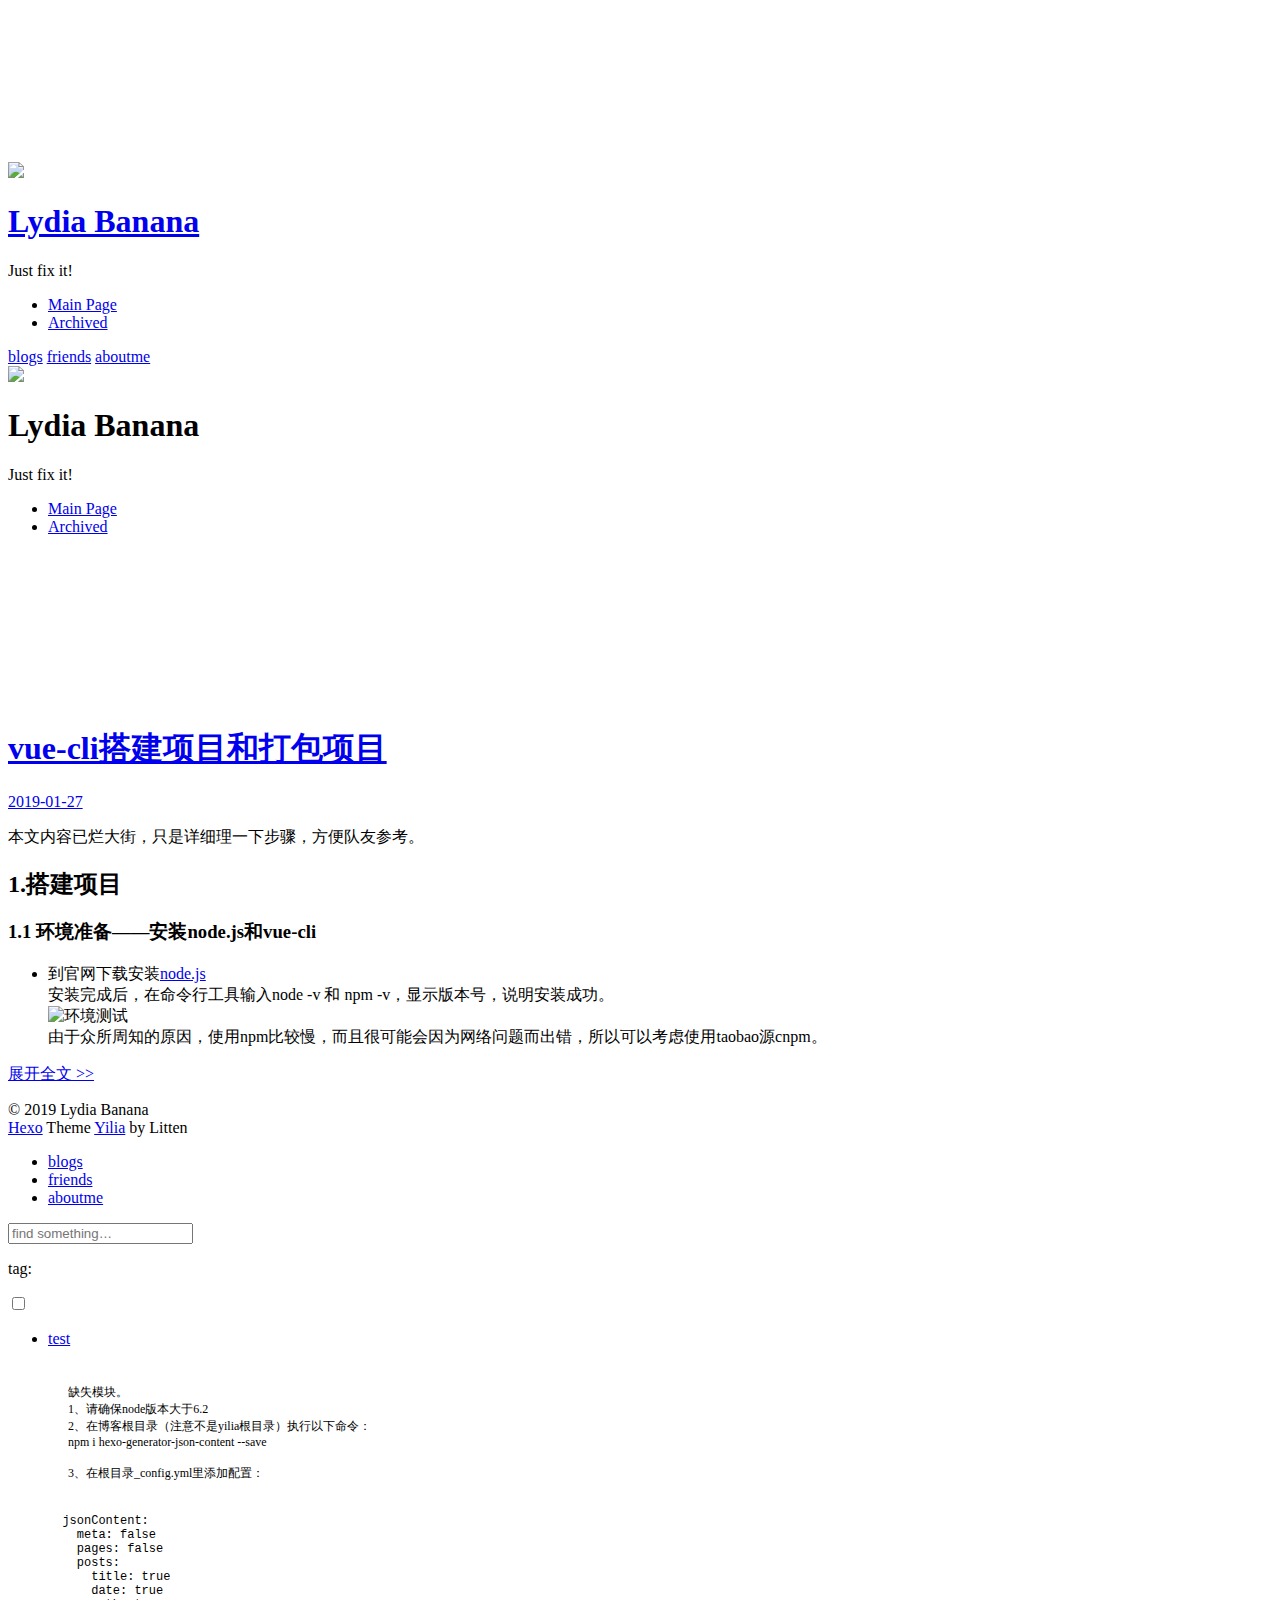
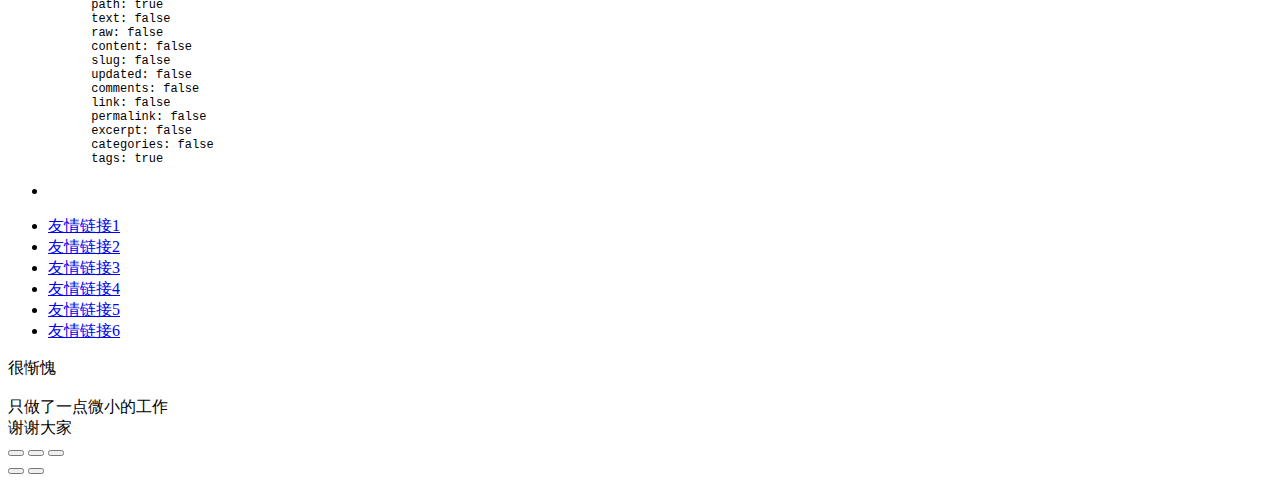
==== commit 1e9d5746: "Site updated: 2019-02-02 15:02:47" ====
--- a/index.html
+++ b/index.html
@@ -12,7 +12,7 @@
 <meta property="og:title" content="Lydia&#39;s Playground">
 <meta property="og:url" content="http://yoursite.com/index.html">
 <meta property="og:site_name" content="Lydia&#39;s Playground">
-<meta property="og:locale" content="zh">
+<meta property="og:locale" content="en">
 <meta name="twitter:card" content="summary">
 <meta name="twitter:title" content="Lydia&#39;s Playground">
   
@@ -43,45 +43,43 @@
 <div class="intrude-less">
 	<header id="header" class="inner">
 		<a href="/" class="profilepic">
-			<img src="" class="js-avatar">
+			<img src="http://imgsrc.baidu.com/forum/w%3D580/sign=e395aa2cdf3f8794d3ff4826e21a0ead/a3541c738bd4b31cf6d1dd2f8cd6277f9c2ff8eb.jpg" class="js-avatar">
 		</a>
 		<hgroup>
 		  <h1 class="header-author"><a href="/">Lydia Banana</a></h1>
 		</hgroup>
 		
-		<p class="header-subtitle">忙着搬砖，龟速更新</p>
+		<p class="header-subtitle">Just fix it!</p>
 		
 
 		<nav class="header-menu">
 			<ul>
 			
-				<li><a href="/">主页</a></li>
+				<li><a href="/">Main Page</a></li>
 	        
-				<li><a href="/tags/随笔/">随笔</a></li>
+				<li><a href="/archives/index.html">Archived</a></li>
 	        
 			</ul>
 		</nav>
 		<nav class="header-smart-menu">
     		
     			
-    			<a q-on="click: openSlider(e, 'innerArchive')" href="javascript:void(0)">所有文章</a>
+    			<a q-on="click: openSlider(e, 'innerArchive')" href="javascript:void(0)">blogs</a>
     			
             
     			
-    			<a q-on="click: openSlider(e, 'friends')" href="javascript:void(0)">友链</a>
+    			<a q-on="click: openSlider(e, 'friends')" href="javascript:void(0)">friends</a>
     			
             
     			
-    			<a q-on="click: openSlider(e, 'aboutme')" href="javascript:void(0)">关于我</a>
+    			<a q-on="click: openSlider(e, 'aboutme')" href="javascript:void(0)">aboutme</a>
     			
             
 		</nav>
 		<nav class="header-nav">
 			<div class="social">
 				
-					<a class="github" target="_blank" href="#" title="github"><i class="icon-github"></i></a>
-		        
-					<a class="weibo" target="_blank" href="#" title="weibo"><i class="icon-weibo"></i></a>
+					<a class="github" target="_blank" href="https://github.com/TaylorswiftLydia" title="github"><i class="icon-github"></i></a>
 		        
 					<a class="rss" target="_blank" href="#" title="rss"><i class="icon-rss"></i></a>
 		        
@@ -103,13 +101,13 @@
 	<div class="intrude-less">
 		<header id="header" class="inner">
 			<div class="profilepic">
-				<img src="" class="js-avatar">
+				<img src="http://imgsrc.baidu.com/forum/w%3D580/sign=e395aa2cdf3f8794d3ff4826e21a0ead/a3541c738bd4b31cf6d1dd2f8cd6277f9c2ff8eb.jpg" class="js-avatar">
 			</div>
 			<hgroup>
 			  <h1 class="header-author js-header-author">Lydia Banana</h1>
 			</hgroup>
 			
-			<p class="header-subtitle"><i class="icon icon-quo-left"></i>忙着搬砖，龟速更新<i class="icon icon-quo-right"></i></p>
+			<p class="header-subtitle"><i class="icon icon-quo-left"></i>Just fix it!<i class="icon icon-quo-right"></i></p>
 			
 			
 			
@@ -122,9 +120,7 @@
 			<nav class="header-nav">
 				<div class="social">
 					
-						<a class="github" target="_blank" href="#" title="github"><i class="icon-github"></i></a>
-			        
-						<a class="weibo" target="_blank" href="#" title="weibo"><i class="icon-weibo"></i></a>
+						<a class="github" target="_blank" href="https://github.com/TaylorswiftLydia" title="github"><i class="icon-github"></i></a>
 			        
 						<a class="rss" target="_blank" href="#" title="rss"><i class="icon-rss"></i></a>
 			        
@@ -137,9 +133,9 @@
 				<ul style="width: 50%">
 				
 				
-					<li style="width: 50%"><a href="/">主页</a></li>
+					<li style="width: 50%"><a href="/">Main Page</a></li>
 		        
-					<li style="width: 50%"><a href="/tags/随笔/">随笔</a></li>
+					<li style="width: 50%"><a href="/archives/index.html">Archived</a></li>
 		        
 				</ul>
 			</nav>
@@ -156,19 +152,19 @@
           <div id="js-content" class="content-ll">
             
   
-    <article id="post-hello-world" class="article article-type-post  article-index" itemscope="" itemprop="blogPost">
+    <article id="post-vue-cli搭建项目和打包项目" class="article article-type-post  article-index" itemscope="" itemprop="blogPost">
   <div class="article-inner">
     
       <header class="article-header">
         
   
     <h1 itemprop="name">
-      <a class="article-title" href="/2019/01/27/hello-world/">vue-cli搭建项目和打包项目</a>
+      <a class="article-title" href="/2019/01/27/vue-cli搭建项目和打包项目/">vue-cli搭建项目和打包项目</a>
     </h1>
   
 
         
-        <a href="/2019/01/27/hello-world/" class="archive-article-date">
+        <a href="/2019/01/27/vue-cli搭建项目和打包项目/" class="archive-article-date">
   	<time datetime="2019-01-27T07:46:41.568Z" itemprop="datePublished"><i class="icon-calendar icon"></i>2019-01-27</time>
 </a>
         
@@ -178,26 +174,12 @@
       
         <p>本文内容已烂大街，只是详细理一下步骤，方便队友参考。</p>
 <h2 id="1-搭建项目"><a href="#1-搭建项目" class="headerlink" title="1.搭建项目"></a>1.搭建项目</h2><h3 id="1-1-环境准备——安装node-js和vue-cli"><a href="#1-1-环境准备——安装node-js和vue-cli" class="headerlink" title="1.1 环境准备——安装node.js和vue-cli"></a>1.1 环境准备——安装node.js和vue-cli</h3><ul>
-<li>到官网下载安装<a href="https://nodejs.org/en/" target="_blank" rel="noopener">node.js</a><br>安装完成后，在命令行工具输入node -v 和 npm -v，显示版本号，说明安装成功。<br><img src="https://s2.ax1x.com/2019/01/30/klLP8e.png" alt="环境测试"><br>由于众所周知的原因，使用npm比较慢，而且很可能会因为网络问题而出错，所以可以考虑使用taobao源cnpm。<br>全局化安装cnpm：<code>npm install cnpm -g --registry=https://registry.npm.taobao.org</code> </li>
-<li>安装vue-cli:<code>cnpm install -g vue-cli</code><br><img src="https://s2.ax1x.com/2019/01/30/klOPoV.png" alt="install vue-cli"><br>查看是否安装成功：<code>vue -V</code><br><img src="https://s2.ax1x.com/2019/01/30/kljp5V.png" alt="vue-cli version"><h3 id="1-2-创建工程项目"><a href="#1-2-创建工程项目" class="headerlink" title="1.2 创建工程项目"></a>1.2 创建工程项目</h3></li>
-<li>初始化工程项目：<code>vue init webpack your-project-name</code>（此处有webpack和webpack-simple等模板，由于打包时针对webpack-simple的bug教程较少，我就使用webpack模板）<br>后续确认项目名称、项目描述、作者、打包方式、是否使用ESLint规范代码等，关系不大：<br><img src="https://s2.ax1x.com/2019/01/30/klzCPP.png" alt="在这里插入图片描述"></li>
-<li>安装依赖：<br>进入刚创建的项目目录：<code>cd my-project</code><br>安装：<code>cnpm install</code><br><img src="https://s2.ax1x.com/2019/01/30/klzMGV.png" alt=""></li>
-<li>启动服务器：<code>cnpm run dev</code><br><img src="https://s2.ax1x.com/2019/01/30/klzQ2T.png" alt=""></li>
-<li>之后就可以愉快地开发啦，内容都是热更新的，非常方便。<h2 id="2-打包上线"><a href="#2-打包上线" class="headerlink" title="2.打包上线"></a>2.打包上线</h2></li>
-<li>项目开发完成之后，打包：<code>cnpm run build</code><br>打包完成后，根目录下会生成 dist 文件夹，将整个dist文件夹或者里面的两个文件放到服务器上就完成部署啦。<br><img src="https://s2.ax1x.com/2019/01/30/klzsqH.png" alt=""></li>
-<li>可能遇到的问题：使用浏览器打开是空白页，可能的原因：  </li>
-</ul>
-<ol>
-<li>引用的css文件和js文件找不到，所以开发的时候如果要引入外部css、js文件，一定要放在static文件夹，引入路径需为相对路径，因为服务器的目录和开发时的目录很可能是不一样的。</li>
-<li>项目配置的路径不对：<br>解决办法：打config文件夹里的index.js文件。将build（注意不要改成dev里的了）里面的assetsPublicPath属性更改为相对路径重新打包即可：<br><img src="https://s2.ax1x.com/2019/01/30/k1p4bQ.png" alt=""></li>
-<li>路由路径不对：因为服务器无法区分我们自行配置的路由路径和服务器真正的目录路径，所以会出现路由失效的情况，解决办法就是不要使用路由的history模式，这样的话我们自己配置前都会有一个“#”符号。非要使用history模式的话，还有更好的解决办法，需要后端配合设置，我没试过就不讲了。</li>
-<li>奇葩原因：之前遇到配置好了以上所有的路径和模式，打开访问还是一片空白，而且没有任何报错。原因竟是……<br>和队友分开开发，之前定义了一个路由文件router.js，后来我更换了模板，处理路由文件时建了一个文件夹router，把之前router.js文件内容放到router下的index.js文件里，本来这两种方式都行，main.js里引入语句也完全一样：<code>import router from &#39;./router&#39;</code>,结果后来用git合并的时候，把我删掉的router.js文件又复制过来了，开发环境没有任何问题，部署就一片空白。解决办法：删掉一个就好。</li>
-</ol>
-
-      
-
-      
-    </div>
+<li>到官网下载安装<a href="https://nodejs.org/en/" target="_blank" rel="noopener">node.js</a><br>安装完成后，在命令行工具输入node -v 和 npm -v，显示版本号，说明安装成功。<br><img src="https://s2.ax1x.com/2019/01/30/klLP8e.png" alt="环境测试"><br>由于众所周知的原因，使用npm比较慢，而且很可能会因为网络问题而出错，所以可以考虑使用taobao源cnpm。
+        
+      
+
+      
+    </li></ul></div>
     <div class="article-info article-info-index">
       
       
@@ -205,7 +187,7 @@
 
       
         <p class="article-more-link">
-          <a class="article-more-a" href="/2019/01/27/hello-world/">展开全文 >></a>
+          <a class="article-more-a" href="/2019/01/27/vue-cli搭建项目和打包项目/">展开全文 >></a>
         </p>
       
 
@@ -248,7 +230,11 @@
     		&copy; 2019 Lydia Banana
     	</div>
       	<div class="footer-right">
-      		<a href="http://hexo.io/" target="_blank">Hexo</a>  Theme <a href="https://github.com/litten/hexo-theme-yilia" target="_blank">Yilia</a> by Litten
+					<a href="http://hexo.io/" target="_blank">Hexo</a>  Theme <a href="https://github.com/litten/hexo-theme-yilia" target="_blank">Yilia</a> by Litten
+					<!-- PV方式，单个用户连续点击 n 篇，记录 n 次记录值 -->
+					<!-- <span id="busuanzi_container_site_pv">    本站总访问量<span id="busuanzi_value_site_pv"></span>次</span> -->
+					<!-- UV方式，单个用户连续点击 n 篇，记录 1 次记录值 -->
+					<!-- <span id="busuanzi_container_site_uv">  本站访客数<span id="busuanzi_value_site_uv"></span>人次</span> -->
       	</div>
     </div>
   </div>
@@ -277,6 +263,7 @@
 return o(i(t),arguments.length<2?void 0:u(arguments[1]))}})},function(t,n,r){var e=r(54),i=r(2),o=e.get,u=e.key;e.exp({getOwnMetadata:function(t,n){return o(t,i(n),arguments.length<3?void 0:u(arguments[2]))}})},function(t,n,r){var e=r(54),i=r(2),o=r(32),u=e.has,c=e.key,f=function(t,n,r){if(u(t,n,r))return!0;var e=o(n);return null!==e&&f(t,e,r)};e.exp({hasMetadata:function(t,n){return f(t,i(n),arguments.length<3?void 0:c(arguments[2]))}})},function(t,n,r){var e=r(54),i=r(2),o=e.has,u=e.key;e.exp({hasOwnMetadata:function(t,n){return o(t,i(n),arguments.length<3?void 0:u(arguments[2]))}})},function(t,n,r){var e=r(54),i=r(2),o=r(26),u=e.key,c=e.set;e.exp({metadata:function(t,n){return function(r,e){c(t,n,(void 0!==e?i:o)(r),u(e))}}})},function(t,n,r){var e=r(1);e(e.P+e.R,"Set",{toJSON:r(165)("Set")})},function(t,n,r){"use strict";var e=r(1),i=r(147)(!0);e(e.P,"String",{at:function(t){return i(this,t)}})},function(t,n,r){"use strict";var e=r(1),i=r(46),o=r(16),u=r(122),c=r(120),f=RegExp.prototype,a=function(t,n){this._r=t,this._s=n};r(139)(a,"RegExp String",function(){var t=this._r.exec(this._s);return{value:t,done:null===t}}),e(e.P,"String",{matchAll:function(t){if(i(this),!u(t))throw TypeError(t+" is not a regexp!");var n=String(this),r="flags"in f?String(t.flags):c.call(t),e=new RegExp(t.source,~r.indexOf("g")?r:"g"+r);return e.lastIndex=o(t.lastIndex),new a(e,n)}})},function(t,n,r){"use strict";var e=r(1),i=r(181);e(e.P,"String",{padEnd:function(t){return i(this,t,arguments.length>1?arguments[1]:void 0,!1)}})},function(t,n,r){"use strict";var e=r(1),i=r(181);e(e.P,"String",{padStart:function(t){return i(this,t,arguments.length>1?arguments[1]:void 0,!0)}})},function(t,n,r){"use strict";r(82)("trimLeft",function(t){return function(){return t(this,1)}},"trimStart")},function(t,n,r){"use strict";r(82)("trimRight",function(t){return function(){return t(this,2)}},"trimEnd")},function(t,n,r){r(153)("asyncIterator")},function(t,n,r){r(153)("observable")},function(t,n,r){var e=r(1);e(e.S,"System",{global:r(3)})},function(t,n,r){for(var e=r(155),i=r(28),o=r(3),u=r(27),c=r(80),f=r(7),a=f("iterator"),s=f("toStringTag"),l=c.Array,h=["NodeList","DOMTokenList","MediaList","StyleSheetList","CSSRuleList"],v=0;v<5;v++){var p,d=h[v],y=o[d],g=y&&y.prototype;if(g){g[a]||u(g,a,l),g[s]||u(g,s,d),c[d]=l;for(p in e)g[p]||i(g,p,e[p],!0)}}},function(t,n,r){var e=r(1),i=r(151);e(e.G+e.B,{setImmediate:i.set,clearImmediate:i.clear})},function(t,n,r){var e=r(3),i=r(1),o=r(121),u=r(207),c=e.navigator,f=!!c&&/MSIE .\./.test(c.userAgent),a=function(t){return f?function(n,r){return t(o(u,[].slice.call(arguments,2),"function"==typeof n?n:Function(n)),r)}:t};i(i.G+i.B+i.F*f,{setTimeout:a(e.setTimeout),setInterval:a(e.setInterval)})},function(t,n,r){r(330),r(269),r(271),r(270),r(273),r(275),r(280),r(274),r(272),r(282),r(281),r(277),r(278),r(276),r(268),r(279),r(283),r(284),r(236),r(238),r(237),r(286),r(285),r(256),r(266),r(267),r(257),r(258),r(259),r(260),r(261),r(262),r(263),r(264),r(265),r(239),r(240),r(241),r(242),r(243),r(244),r(245),r(246),r(247),r(248),r(249),r(250),r(251),r(252),r(253),r(254),r(255),r(317),r(322),r(329),r(320),r(312),r(313),r(318),r(323),r(325),r(308),r(309),r(310),r(311),r(314),r(315),r(316),r(319),r(321),r(324),r(326),r(327),r(328),r(231),r(233),r(232),r(235),r(234),r(220),r(218),r(224),r(221),r(227),r(229),r(217),r(223),r(214),r(228),r(212),r(226),r(225),r(219),r(222),r(211),r(213),r(216),r(215),r(230),r(155),r(302),r(307),r(184),r(303),r(304),r(305),r(306),r(287),r(183),r(185),r(186),r(342),r(331),r(332),r(337),r(340),r(341),r(335),r(338),r(336),r(339),r(333),r(334),r(288),r(289),r(290),r(291),r(292),r(295),r(293),r(294),r(296),r(297),r(298),r(299),r(301),r(300),r(343),r(369),r(372),r(371),r(373),r(374),r(370),r(375),r(376),r(354),r(357),r(353),r(351),r(352),r(355),r(356),r(346),r(368),r(377),r(345),r(347),r(349),r(348),r(350),r(359),r(360),r(362),r(361),r(364),r(363),r(365),r(366),r(367),r(344),r(358),r(380),r(379),r(378),t.exports=r(52)},function(t,n){function r(t,n){if("string"==typeof n)return t.insertAdjacentHTML("afterend",n);var r=t.nextSibling;return r?t.parentNode.insertBefore(n,r):t.parentNode.appendChild(n)}t.exports=r},,,,,,,,,function(t,n,r){(function(n,r){!function(n){"use strict";function e(t,n,r,e){var i=n&&n.prototype instanceof o?n:o,u=Object.create(i.prototype),c=new p(e||[]);return u._invoke=s(t,r,c),u}function i(t,n,r){try{return{type:"normal",arg:t.call(n,r)}}catch(t){return{type:"throw",arg:t}}}function o(){}function u(){}function c(){}function f(t){["next","throw","return"].forEach(function(n){t[n]=function(t){return this._invoke(n,t)}})}function a(t){function n(r,e,o,u){var c=i(t[r],t,e);if("throw"!==c.type){var f=c.arg,a=f.value;return a&&"object"==typeof a&&m.call(a,"__await")?Promise.resolve(a.__await).then(function(t){n("next",t,o,u)},function(t){n("throw",t,o,u)}):Promise.resolve(a).then(function(t){f.value=t,o(f)},u)}u(c.arg)}function e(t,r){function e(){return new Promise(function(e,i){n(t,r,e,i)})}return o=o?o.then(e,e):e()}"object"==typeof r&&r.domain&&(n=r.domain.bind(n));var o;this._invoke=e}function s(t,n,r){var e=P;return function(o,u){if(e===F)throw new Error("Generator is already running");if(e===M){if("throw"===o)throw u;return y()}for(r.method=o,r.arg=u;;){var c=r.delegate;if(c){var f=l(c,r);if(f){if(f===A)continue;return f}}if("next"===r.method)r.sent=r._sent=r.arg;else if("throw"===r.method){if(e===P)throw e=M,r.arg;r.dispatchException(r.arg)}else"return"===r.method&&r.abrupt("return",r.arg);e=F;var a=i(t,n,r);if("normal"===a.type){if(e=r.done?M:j,a.arg===A)continue;return{value:a.arg,done:r.done}}"throw"===a.type&&(e=M,r.method="throw",r.arg=a.arg)}}}function l(t,n){var r=t.iterator[n.method];if(r===g){if(n.delegate=null,"throw"===n.method){if(t.iterator.return&&(n.method="return",n.arg=g,l(t,n),"throw"===n.method))return A;n.method="throw",n.arg=new TypeError("The iterator does not provide a 'throw' method")}return A}var e=i(r,t.iterator,n.arg);if("throw"===e.type)return n.method="throw",n.arg=e.arg,n.delegate=null,A;var o=e.arg;return o?o.done?(n[t.resultName]=o.value,n.next=t.nextLoc,"return"!==n.method&&(n.method="next",n.arg=g),n.delegate=null,A):o:(n.method="throw",n.arg=new TypeError("iterator result is not an object"),n.delegate=null,A)}function h(t){var n={tryLoc:t[0]};1 in t&&(n.catchLoc=t[1]),2 in t&&(n.finallyLoc=t[2],n.afterLoc=t[3]),this.tryEntries.push(n)}function v(t){var n=t.completion||{};n.type="normal",delete n.arg,t.completion=n}function p(t){this.tryEntries=[{tryLoc:"root"}],t.forEach(h,this),this.reset(!0)}function d(t){if(t){var n=t[w];if(n)return n.call(t);if("function"==typeof t.next)return t;if(!isNaN(t.length)){var r=-1,e=function n(){for(;++r<t.length;)if(m.call(t,r))return n.value=t[r],n.done=!1,n;return n.value=g,n.done=!0,n};return e.next=e}}return{next:y}}function y(){return{value:g,done:!0}}var g,b=Object.prototype,m=b.hasOwnProperty,x="function"==typeof Symbol?Symbol:{},w=x.iterator||"@@iterator",S=x.asyncIterator||"@@asyncIterator",_=x.toStringTag||"@@toStringTag",O="object"==typeof t,E=n.regeneratorRuntime;if(E)return void(O&&(t.exports=E));E=n.regeneratorRuntime=O?t.exports:{},E.wrap=e;var P="suspendedStart",j="suspendedYield",F="executing",M="completed",A={},N={};N[w]=function(){return this};var T=Object.getPrototypeOf,I=T&&T(T(d([])));I&&I!==b&&m.call(I,w)&&(N=I);var k=c.prototype=o.prototype=Object.create(N);u.prototype=k.constructor=c,c.constructor=u,c[_]=u.displayName="GeneratorFunction",E.isGeneratorFunction=function(t){var n="function"==typeof t&&t.constructor;return!!n&&(n===u||"GeneratorFunction"===(n.displayName||n.name))},E.mark=function(t){return Object.setPrototypeOf?Object.setPrototypeOf(t,c):(t.__proto__=c,_ in t||(t[_]="GeneratorFunction")),t.prototype=Object.create(k),t},E.awrap=function(t){return{__await:t}},f(a.prototype),a.prototype[S]=function(){return this},E.AsyncIterator=a,E.async=function(t,n,r,i){var o=new a(e(t,n,r,i));return E.isGeneratorFunction(n)?o:o.next().then(function(t){return t.done?t.value:o.next()})},f(k),k[_]="Generator",k.toString=function(){return"[object Generator]"},E.keys=function(t){var n=[];for(var r in t)n.push(r);return n.reverse(),function r(){for(;n.length;){var e=n.pop();if(e in t)return r.value=e,r.done=!1,r}return r.done=!0,r}},E.values=d,p.prototype={constructor:p,reset:function(t){if(this.prev=0,this.next=0,this.sent=this._sent=g,this.done=!1,this.delegate=null,this.method="next",this.arg=g,this.tryEntries.forEach(v),!t)for(var n in this)"t"===n.charAt(0)&&m.call(this,n)&&!isNaN(+n.slice(1))&&(this[n]=g)},stop:function(){this.done=!0;var t=this.tryEntries[0],n=t.completion;if("throw"===n.type)throw n.arg;return this.rval},dispatchException:function(t){function n(n,e){return o.type="throw",o.arg=t,r.next=n,e&&(r.method="next",r.arg=g),!!e}if(this.done)throw t;for(var r=this,e=this.tryEntries.length-1;e>=0;--e){var i=this.tryEntries[e],o=i.completion;if("root"===i.tryLoc)return n("end");if(i.tryLoc<=this.prev){var u=m.call(i,"catchLoc"),c=m.call(i,"finallyLoc");if(u&&c){if(this.prev<i.catchLoc)return n(i.catchLoc,!0);if(this.prev<i.finallyLoc)return n(i.finallyLoc)}else if(u){if(this.prev<i.catchLoc)return n(i.catchLoc,!0)}else{if(!c)throw new Error("try statement without catch or finally");if(this.prev<i.finallyLoc)return n(i.finallyLoc)}}}},abrupt:function(t,n){for(var r=this.tryEntries.length-1;r>=0;--r){var e=this.tryEntries[r];if(e.tryLoc<=this.prev&&m.call(e,"finallyLoc")&&this.prev<e.finallyLoc){var i=e;break}}i&&("break"===t||"continue"===t)&&i.tryLoc<=n&&n<=i.finallyLoc&&(i=null);var o=i?i.completion:{};return o.type=t,o.arg=n,i?(this.method="next",this.next=i.finallyLoc,A):this.complete(o)},complete:function(t,n){if("throw"===t.type)throw t.arg;return"break"===t.type||"continue"===t.type?this.next=t.arg:"return"===t.type?(this.rval=this.arg=t.arg,this.method="return",this.next="end"):"normal"===t.type&&n&&(this.next=n),A},finish:function(t){for(var n=this.tryEntries.length-1;n>=0;--n){var r=this.tryEntries[n];if(r.finallyLoc===t)return this.complete(r.completion,r.afterLoc),v(r),A}},catch:function(t){for(var n=this.tryEntries.length-1;n>=0;--n){var r=this.tryEntries[n];if(r.tryLoc===t){var e=r.completion;if("throw"===e.type){var i=e.arg;v(r)}return i}}throw new Error("illegal catch attempt")},delegateYield:function(t,n,r){return this.delegate={iterator:d(t),resultName:n,nextLoc:r},"next"===this.method&&(this.arg=g),A}}}("object"==typeof n?n:"object"==typeof window?window:"object"==typeof self?self:this)}).call(n,function(){return this}(),r(158))}])</script><script src="/./main.0cf68a.js"></script><script>!function(){!function(e){var t=document.createElement("script");document.getElementsByTagName("body")[0].appendChild(t),t.setAttribute("src",e)}("/slider.e37972.js")}()</script>
 
 
+<script async src="https://dn-lbstatics.qbox.me/busuanzi/2.3/busuanzi.pure.mini.js"></script>
     
 <div class="tools-col" q-class="show:isShow,hide:isShow|isFalse" q-on="click:stop(e)">
   <div class="tools-nav header-menu">
@@ -300,15 +287,15 @@
     
     
       
-      <li style="width: 33.333333333333336%" q-on="click: openSlider(e, 'innerArchive')"><a href="javascript:void(0)" q-class="active:innerArchive">所有文章</a></li>
-      
-        
-      
-      <li style="width: 33.333333333333336%" q-on="click: openSlider(e, 'friends')"><a href="javascript:void(0)" q-class="active:friends">友链</a></li>
-      
-        
-      
-      <li style="width: 33.333333333333336%" q-on="click: openSlider(e, 'aboutme')"><a href="javascript:void(0)" q-class="active:aboutme">关于我</a></li>
+      <li style="width: 33.333333333333336%" q-on="click: openSlider(e, 'innerArchive')"><a href="javascript:void(0)" q-class="active:innerArchive">blogs</a></li>
+      
+        
+      
+      <li style="width: 33.333333333333336%" q-on="click: openSlider(e, 'friends')"><a href="javascript:void(0)" q-class="active:friends">friends</a></li>
+      
+        
+      
+      <li style="width: 33.333333333333336%" q-on="click: openSlider(e, 'aboutme')"><a href="javascript:void(0)" q-class="active:aboutme">aboutme</a></li>
       
         
     </ul>
@@ -327,6 +314,10 @@
             <input type="checkbox" q-on="click:toggleTag(e)" q-attr="checked:showTags">
           </label>
           <ul class="article-tag-list" q-show="showTags">
+             
+              <li class="article-tag-list-item">
+                <a href="javascript:void(0)" class="js-tag color5">test</a>
+              </li>
             
             <div class="clearfix"></div>
           </ul>
